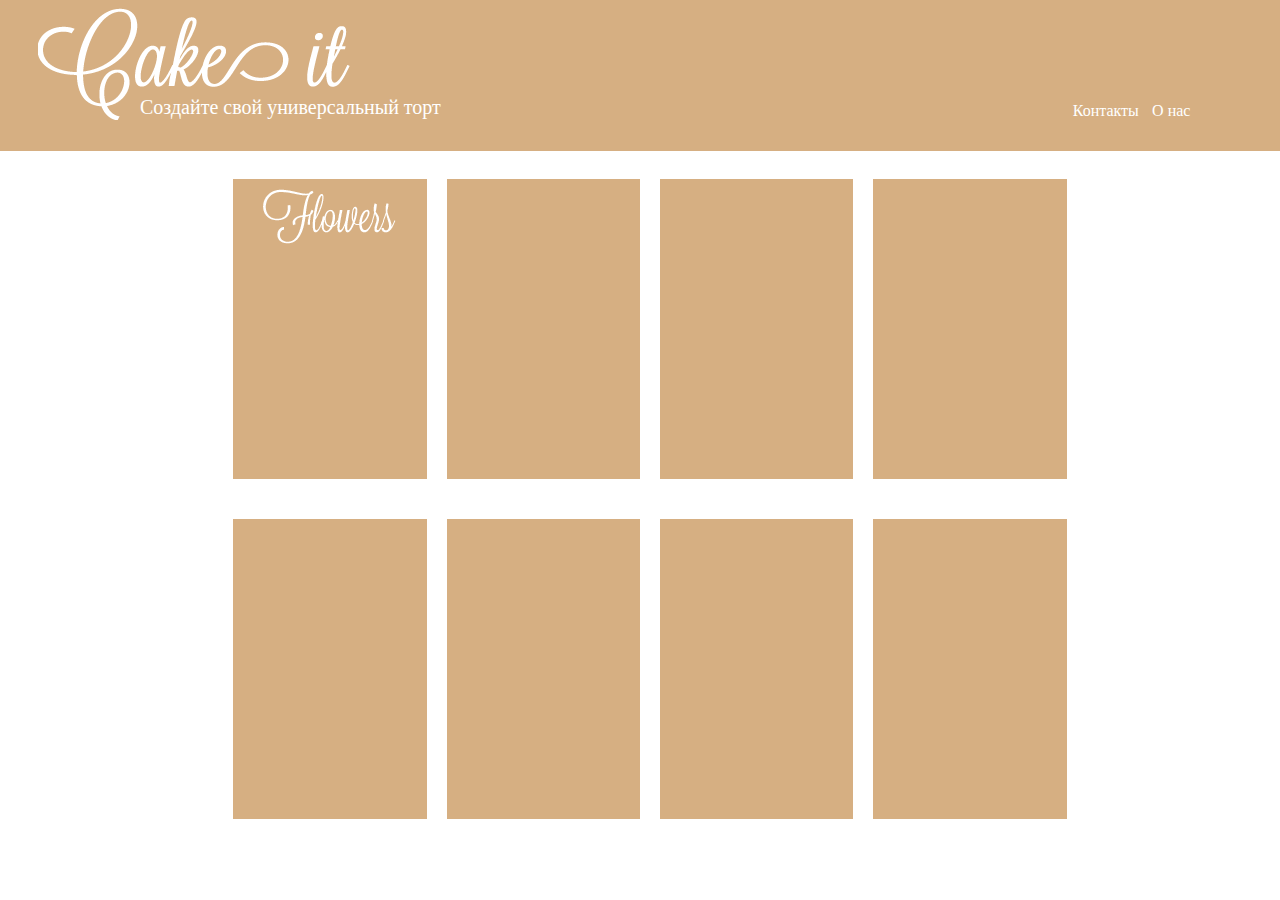
==== index_1.html @ 0baef5f3 "created item title" ====
<!doctype html>
<html class="no-js" lang="en">
  <head>
    <meta charset="utf-8" />
    <meta name="viewport" content="width=device-width, initial-scale=1.0" />
    <title>Foundation</title>
    <link rel="stylesheet" href="stylesheets/app.css" />
    
  <body>
    <div class="row">
    <div class="row">
      <div class="large-12 columns">
        <div class="bg">
        <img src="log.png">
        <h2>Создайте свой универсальный торт</h2>
      </div>
      <div class="lin">
          <a href="">Контакты</a>
          <a href="">О нас</a>
      </div>
      </div>
    </div>
    
      <div class="small-8 small-centered columns">
        <div class="row">
          <div class="small-3 columns">
            <div class="bl"><div class="pc text-center"><img src="images/pekarni.png"></div></div>
          </div>

        <div class="small-3 columns"><div class="bl"><div class="pc"></div></div></div>
        <div class="small-3 columns"><div class="bl"><div class="pc"></div></div></div>
        <div class="small-3 columns"><div class="bl"><div class="pc"></div></div></div>
      </div>
      </div>
      <div class="small-8 small-centered columns">
        <div class="row">
          <div class="small-3 columns"><div class="bl"><div class="pc"></div></div></div>
          <div class="small-3 columns"><div class="bl"><div class="pc"></div></div></div>
          <div class="small-3 columns"><div class="bl"><div class="pc"></div></div></div>
          <div class="small-3 columns"><div class="bl"><div class="pc"></div></div></div>
        </div>
      </div>
    
   
   
  </body>
</html>
---- stylesheets/app.css ----
/* line 287, ../bower_components/foundation/scss/foundation/components/_global.scss */
meta.foundation-mq-small {
  font-family: "/only screen and (max-width: 40em)/";
  width: 0em;
}

/* line 292, ../bower_components/foundation/scss/foundation/components/_global.scss */
meta.foundation-mq-medium {
  font-family: "/only screen and (min-width:40.063em) and (max-width:64em)/";
  width: 40.063em;
}

/* line 297, ../bower_components/foundation/scss/foundation/components/_global.scss */
meta.foundation-mq-large {
  font-family: "/only screen and (min-width:64.063em)/";
  width: 64.063em;
}

/* line 302, ../bower_components/foundation/scss/foundation/components/_global.scss */
meta.foundation-mq-xlarge {
  font-family: "/only screen and (min-width:90.063em)/";
  width: 90.063em;
}

/* line 307, ../bower_components/foundation/scss/foundation/components/_global.scss */
meta.foundation-mq-xxlarge {
  font-family: "/only screen and (min-width:120.063em)/";
  width: 120.063em;
}

/* line 317, ../bower_components/foundation/scss/foundation/components/_global.scss */
*,
*:before,
*:after {
  -moz-box-sizing: border-box;
  -webkit-box-sizing: border-box;
  box-sizing: border-box;
}

/* line 322, ../bower_components/foundation/scss/foundation/components/_global.scss */
html,
body {
  font-size: 100%;
}

/* line 325, ../bower_components/foundation/scss/foundation/components/_global.scss */
body {
  background: white;
  color: #222222;
  padding: 0;
  margin: 0;
  font-family: "Helvetica Neue", "Helvetica", Helvetica, Arial, sans-serif;
  font-weight: normal;
  font-style: normal;
  line-height: 1;
  position: relative;
  cursor: default;
}

/* line 338, ../bower_components/foundation/scss/foundation/components/_global.scss */
a:hover {
  cursor: pointer;
}

/* line 343, ../bower_components/foundation/scss/foundation/components/_global.scss */
img,
object,
embed {
  max-width: 100%;
  height: auto;
}

/* line 346, ../bower_components/foundation/scss/foundation/components/_global.scss */
object,
embed {
  height: 100%;
}

/* line 347, ../bower_components/foundation/scss/foundation/components/_global.scss */
img {
  -ms-interpolation-mode: bicubic;
}

/* line 353, ../bower_components/foundation/scss/foundation/components/_global.scss */
#map_canvas img,
#map_canvas embed,
#map_canvas object,
.map_canvas img,
.map_canvas embed,
.map_canvas object {
  max-width: none !important;
}

/* line 358, ../bower_components/foundation/scss/foundation/components/_global.scss */
.left {
  float: left !important;
}

/* line 359, ../bower_components/foundation/scss/foundation/components/_global.scss */
.right {
  float: right !important;
}

/* line 360, ../bower_components/foundation/scss/foundation/components/_global.scss */
.clearfix {
  *zoom: 1;
}
/* line 165, ../bower_components/foundation/scss/foundation/components/_global.scss */
.clearfix:before, .clearfix:after {
  content: " ";
  display: table;
}
/* line 166, ../bower_components/foundation/scss/foundation/components/_global.scss */
.clearfix:after {
  clear: both;
}

/* line 361, ../bower_components/foundation/scss/foundation/components/_global.scss */
.text-left {
  text-align: left !important;
}

/* line 362, ../bower_components/foundation/scss/foundation/components/_global.scss */
.text-right {
  text-align: right !important;
}

/* line 363, ../bower_components/foundation/scss/foundation/components/_global.scss */
.text-center {
  text-align: center !important;
}

/* line 364, ../bower_components/foundation/scss/foundation/components/_global.scss */
.text-justify {
  text-align: justify !important;
}

/* line 365, ../bower_components/foundation/scss/foundation/components/_global.scss */
.hide {
  display: none;
}

/* line 371, ../bower_components/foundation/scss/foundation/components/_global.scss */
.antialiased {
  -webkit-font-smoothing: antialiased;
}

/* line 374, ../bower_components/foundation/scss/foundation/components/_global.scss */
img {
  display: inline-block;
  vertical-align: middle;
}

/* line 384, ../bower_components/foundation/scss/foundation/components/_global.scss */
textarea {
  height: auto;
  min-height: 50px;
}

/* line 387, ../bower_components/foundation/scss/foundation/components/_global.scss */
select {
  width: 100%;
}

/* line 190, ../bower_components/foundation/scss/foundation/components/_grid.scss */
.row {
  width: 100%;
  margin-left: auto;
  margin-right: auto;
  margin-top: 0;
  margin-bottom: 0;
  max-width: rem-calc(100%);
  *zoom: 1;
}
/* line 165, ../bower_components/foundation/scss/foundation/components/_global.scss */
.row:before, .row:after {
  content: " ";
  display: table;
}
/* line 166, ../bower_components/foundation/scss/foundation/components/_global.scss */
.row:after {
  clear: both;
}
/* line 195, ../bower_components/foundation/scss/foundation/components/_grid.scss */
.row.collapse > .column,
.row.collapse > .columns {
  position: relative;
  padding-left: 0;
  padding-right: 0;
  float: left;
}
/* line 197, ../bower_components/foundation/scss/foundation/components/_grid.scss */
.row.collapse .row {
  margin-left: 0;
  margin-right: 0;
}
/* line 200, ../bower_components/foundation/scss/foundation/components/_grid.scss */
.row .row {
  width: auto;
  margin-left: -rem-calc(70)/2;
  margin-right: -rem-calc(70)/2;
  margin-top: 0;
  margin-bottom: 0;
  max-width: none;
  *zoom: 1;
}
/* line 165, ../bower_components/foundation/scss/foundation/components/_global.scss */
.row .row:before, .row .row:after {
  content: " ";
  display: table;
}
/* line 166, ../bower_components/foundation/scss/foundation/components/_global.scss */
.row .row:after {
  clear: both;
}
/* line 201, ../bower_components/foundation/scss/foundation/components/_grid.scss */
.row .row.collapse {
  width: auto;
  margin: 0;
  max-width: none;
  *zoom: 1;
}
/* line 165, ../bower_components/foundation/scss/foundation/components/_global.scss */
.row .row.collapse:before, .row .row.collapse:after {
  content: " ";
  display: table;
}
/* line 166, ../bower_components/foundation/scss/foundation/components/_global.scss */
.row .row.collapse:after {
  clear: both;
}

/* line 206, ../bower_components/foundation/scss/foundation/components/_grid.scss */
.column,
.columns {
  position: relative;
  padding-left: rem-calc(70)/2;
  padding-right: rem-calc(70)/2;
  width: 100%;
  float: left;
}

@media only screen {
  /* line 148, ../bower_components/foundation/scss/foundation/components/_grid.scss */
  .small-push-1 {
    position: relative;
    left: 8.33333%;
    right: auto;
  }

  /* line 151, ../bower_components/foundation/scss/foundation/components/_grid.scss */
  .small-pull-1 {
    position: relative;
    right: 8.33333%;
    left: auto;
  }

  /* line 148, ../bower_components/foundation/scss/foundation/components/_grid.scss */
  .small-push-2 {
    position: relative;
    left: 16.66667%;
    right: auto;
  }

  /* line 151, ../bower_components/foundation/scss/foundation/components/_grid.scss */
  .small-pull-2 {
    position: relative;
    right: 16.66667%;
    left: auto;
  }

  /* line 148, ../bower_components/foundation/scss/foundation/components/_grid.scss */
  .small-push-3 {
    position: relative;
    left: 25%;
    right: auto;
  }

  /* line 151, ../bower_components/foundation/scss/foundation/components/_grid.scss */
  .small-pull-3 {
    position: relative;
    right: 25%;
    left: auto;
  }

  /* line 148, ../bower_components/foundation/scss/foundation/components/_grid.scss */
  .small-push-4 {
    position: relative;
    left: 33.33333%;
    right: auto;
  }

  /* line 151, ../bower_components/foundation/scss/foundation/components/_grid.scss */
  .small-pull-4 {
    position: relative;
    right: 33.33333%;
    left: auto;
  }

  /* line 148, ../bower_components/foundation/scss/foundation/components/_grid.scss */
  .small-push-5 {
    position: relative;
    left: 41.66667%;
    right: auto;
  }

  /* line 151, ../bower_components/foundation/scss/foundation/components/_grid.scss */
  .small-pull-5 {
    position: relative;
    right: 41.66667%;
    left: auto;
  }

  /* line 148, ../bower_components/foundation/scss/foundation/components/_grid.scss */
  .small-push-6 {
    position: relative;
    left: 50%;
    right: auto;
  }

  /* line 151, ../bower_components/foundation/scss/foundation/components/_grid.scss */
  .small-pull-6 {
    position: relative;
    right: 50%;
    left: auto;
  }

  /* line 148, ../bower_components/foundation/scss/foundation/components/_grid.scss */
  .small-push-7 {
    position: relative;
    left: 58.33333%;
    right: auto;
  }

  /* line 151, ../bower_components/foundation/scss/foundation/components/_grid.scss */
  .small-pull-7 {
    position: relative;
    right: 58.33333%;
    left: auto;
  }

  /* line 148, ../bower_components/foundation/scss/foundation/components/_grid.scss */
  .small-push-8 {
    position: relative;
    left: 66.66667%;
    right: auto;
  }

  /* line 151, ../bower_components/foundation/scss/foundation/components/_grid.scss */
  .small-pull-8 {
    position: relative;
    right: 66.66667%;
    left: auto;
  }

  /* line 148, ../bower_components/foundation/scss/foundation/components/_grid.scss */
  .small-push-9 {
    position: relative;
    left: 75%;
    right: auto;
  }

  /* line 151, ../bower_components/foundation/scss/foundation/components/_grid.scss */
  .small-pull-9 {
    position: relative;
    right: 75%;
    left: auto;
  }

  /* line 148, ../bower_components/foundation/scss/foundation/components/_grid.scss */
  .small-push-10 {
    position: relative;
    left: 83.33333%;
    right: auto;
  }

  /* line 151, ../bower_components/foundation/scss/foundation/components/_grid.scss */
  .small-pull-10 {
    position: relative;
    right: 83.33333%;
    left: auto;
  }

  /* line 148, ../bower_components/foundation/scss/foundation/components/_grid.scss */
  .small-push-11 {
    position: relative;
    left: 91.66667%;
    right: auto;
  }

  /* line 151, ../bower_components/foundation/scss/foundation/components/_grid.scss */
  .small-pull-11 {
    position: relative;
    right: 91.66667%;
    left: auto;
  }

  /* line 157, ../bower_components/foundation/scss/foundation/components/_grid.scss */
  .column,
  .columns {
    position: relative;
    padding-left: rem-calc(70)/2;
    padding-right: rem-calc(70)/2;
    float: left;
  }

  /* line 161, ../bower_components/foundation/scss/foundation/components/_grid.scss */
  .small-1 {
    position: relative;
    width: 8.33333%;
  }

  /* line 161, ../bower_components/foundation/scss/foundation/components/_grid.scss */
  .small-2 {
    position: relative;
    width: 16.66667%;
  }

  /* line 161, ../bower_components/foundation/scss/foundation/components/_grid.scss */
  .small-3 {
    position: relative;
    width: 25%;
  }

  /* line 161, ../bower_components/foundation/scss/foundation/components/_grid.scss */
  .small-4 {
    position: relative;
    width: 33.33333%;
  }

  /* line 161, ../bower_components/foundation/scss/foundation/components/_grid.scss */
  .small-5 {
    position: relative;
    width: 41.66667%;
  }

  /* line 161, ../bower_components/foundation/scss/foundation/components/_grid.scss */
  .small-6 {
    position: relative;
    width: 50%;
  }

  /* line 161, ../bower_components/foundation/scss/foundation/components/_grid.scss */
  .small-7 {
    position: relative;
    width: 58.33333%;
  }

  /* line 161, ../bower_components/foundation/scss/foundation/components/_grid.scss */
  .small-8 {
    position: relative;
    width: 66.66667%;
  }

  /* line 161, ../bower_components/foundation/scss/foundation/components/_grid.scss */
  .small-9 {
    position: relative;
    width: 75%;
  }

  /* line 161, ../bower_components/foundation/scss/foundation/components/_grid.scss */
  .small-10 {
    position: relative;
    width: 83.33333%;
  }

  /* line 161, ../bower_components/foundation/scss/foundation/components/_grid.scss */
  .small-11 {
    position: relative;
    width: 91.66667%;
  }

  /* line 161, ../bower_components/foundation/scss/foundation/components/_grid.scss */
  .small-12 {
    position: relative;
    width: 100%;
  }

  /* line 165, ../bower_components/foundation/scss/foundation/components/_grid.scss */
  .small-offset-0 {
    position: relative;
    margin-left: 0%;
  }

  /* line 165, ../bower_components/foundation/scss/foundation/components/_grid.scss */
  .small-offset-1 {
    position: relative;
    margin-left: 8.33333%;
  }

  /* line 165, ../bower_components/foundation/scss/foundation/components/_grid.scss */
  .small-offset-2 {
    position: relative;
    margin-left: 16.66667%;
  }

  /* line 165, ../bower_components/foundation/scss/foundation/components/_grid.scss */
  .small-offset-3 {
    position: relative;
    margin-left: 25%;
  }

  /* line 165, ../bower_components/foundation/scss/foundation/components/_grid.scss */
  .small-offset-4 {
    position: relative;
    margin-left: 33.33333%;
  }

  /* line 165, ../bower_components/foundation/scss/foundation/components/_grid.scss */
  .small-offset-5 {
    position: relative;
    margin-left: 41.66667%;
  }

  /* line 165, ../bower_components/foundation/scss/foundation/components/_grid.scss */
  .small-offset-6 {
    position: relative;
    margin-left: 50%;
  }

  /* line 165, ../bower_components/foundation/scss/foundation/components/_grid.scss */
  .small-offset-7 {
    position: relative;
    margin-left: 58.33333%;
  }

  /* line 165, ../bower_components/foundation/scss/foundation/components/_grid.scss */
  .small-offset-8 {
    position: relative;
    margin-left: 66.66667%;
  }

  /* line 165, ../bower_components/foundation/scss/foundation/components/_grid.scss */
  .small-offset-9 {
    position: relative;
    margin-left: 75%;
  }

  /* line 165, ../bower_components/foundation/scss/foundation/components/_grid.scss */
  .small-offset-10 {
    position: relative;
    margin-left: 83.33333%;
  }

  /* line 168, ../bower_components/foundation/scss/foundation/components/_grid.scss */
  [class*="column"] + [class*="column"]:last-child {
    float: right;
  }

  /* line 169, ../bower_components/foundation/scss/foundation/components/_grid.scss */
  [class*="column"] + [class*="column"].end {
    float: left;
  }

  /* line 172, ../bower_components/foundation/scss/foundation/components/_grid.scss */
  .column.small-centered,
  .columns.small-centered {
    position: relative;
    margin-left: auto;
    margin-right: auto;
    float: none !important;
  }

  /* line 175, ../bower_components/foundation/scss/foundation/components/_grid.scss */
  .column.small-uncentered,
  .columns.small-uncentered {
    margin-left: 0;
    margin-right: 0;
    float: left !important;
  }

  /* line 182, ../bower_components/foundation/scss/foundation/components/_grid.scss */
  .column.small-uncentered.opposite,
  .columns.small-uncentered.opposite {
    float: right !important;
  }
}
@media only screen and (min-width: 40.063em) {
  /* line 148, ../bower_components/foundation/scss/foundation/components/_grid.scss */
  .medium-push-1 {
    position: relative;
    left: 8.33333%;
    right: auto;
  }

  /* line 151, ../bower_components/foundation/scss/foundation/components/_grid.scss */
  .medium-pull-1 {
    position: relative;
    right: 8.33333%;
    left: auto;
  }

  /* line 148, ../bower_components/foundation/scss/foundation/components/_grid.scss */
  .medium-push-2 {
    position: relative;
    left: 16.66667%;
    right: auto;
  }

  /* line 151, ../bower_components/foundation/scss/foundation/components/_grid.scss */
  .medium-pull-2 {
    position: relative;
    right: 16.66667%;
    left: auto;
  }

  /* line 148, ../bower_components/foundation/scss/foundation/components/_grid.scss */
  .medium-push-3 {
    position: relative;
    left: 25%;
    right: auto;
  }

  /* line 151, ../bower_components/foundation/scss/foundation/components/_grid.scss */
  .medium-pull-3 {
    position: relative;
    right: 25%;
    left: auto;
  }

  /* line 148, ../bower_components/foundation/scss/foundation/components/_grid.scss */
  .medium-push-4 {
    position: relative;
    left: 33.33333%;
    right: auto;
  }

  /* line 151, ../bower_components/foundation/scss/foundation/components/_grid.scss */
  .medium-pull-4 {
    position: relative;
    right: 33.33333%;
    left: auto;
  }

  /* line 148, ../bower_components/foundation/scss/foundation/components/_grid.scss */
  .medium-push-5 {
    position: relative;
    left: 41.66667%;
    right: auto;
  }

  /* line 151, ../bower_components/foundation/scss/foundation/components/_grid.scss */
  .medium-pull-5 {
    position: relative;
    right: 41.66667%;
    left: auto;
  }

  /* line 148, ../bower_components/foundation/scss/foundation/components/_grid.scss */
  .medium-push-6 {
    position: relative;
    left: 50%;
    right: auto;
  }

  /* line 151, ../bower_components/foundation/scss/foundation/components/_grid.scss */
  .medium-pull-6 {
    position: relative;
    right: 50%;
    left: auto;
  }

  /* line 148, ../bower_components/foundation/scss/foundation/components/_grid.scss */
  .medium-push-7 {
    position: relative;
    left: 58.33333%;
    right: auto;
  }

  /* line 151, ../bower_components/foundation/scss/foundation/components/_grid.scss */
  .medium-pull-7 {
    position: relative;
    right: 58.33333%;
    left: auto;
  }

  /* line 148, ../bower_components/foundation/scss/foundation/components/_grid.scss */
  .medium-push-8 {
    position: relative;
    left: 66.66667%;
    right: auto;
  }

  /* line 151, ../bower_components/foundation/scss/foundation/components/_grid.scss */
  .medium-pull-8 {
    position: relative;
    right: 66.66667%;
    left: auto;
  }

  /* line 148, ../bower_components/foundation/scss/foundation/components/_grid.scss */
  .medium-push-9 {
    position: relative;
    left: 75%;
    right: auto;
  }

  /* line 151, ../bower_components/foundation/scss/foundation/components/_grid.scss */
  .medium-pull-9 {
    position: relative;
    right: 75%;
    left: auto;
  }

  /* line 148, ../bower_components/foundation/scss/foundation/components/_grid.scss */
  .medium-push-10 {
    position: relative;
    left: 83.33333%;
    right: auto;
  }

  /* line 151, ../bower_components/foundation/scss/foundation/components/_grid.scss */
  .medium-pull-10 {
    position: relative;
    right: 83.33333%;
    left: auto;
  }

  /* line 148, ../bower_components/foundation/scss/foundation/components/_grid.scss */
  .medium-push-11 {
    position: relative;
    left: 91.66667%;
    right: auto;
  }

  /* line 151, ../bower_components/foundation/scss/foundation/components/_grid.scss */
  .medium-pull-11 {
    position: relative;
    right: 91.66667%;
    left: auto;
  }

  /* line 157, ../bower_components/foundation/scss/foundation/components/_grid.scss */
  .column,
  .columns {
    position: relative;
    padding-left: rem-calc(70)/2;
    padding-right: rem-calc(70)/2;
    float: left;
  }

  /* line 161, ../bower_components/foundation/scss/foundation/components/_grid.scss */
  .medium-1 {
    position: relative;
    width: 8.33333%;
  }

  /* line 161, ../bower_components/foundation/scss/foundation/components/_grid.scss */
  .medium-2 {
    position: relative;
    width: 16.66667%;
  }

  /* line 161, ../bower_components/foundation/scss/foundation/components/_grid.scss */
  .medium-3 {
    position: relative;
    width: 25%;
  }

  /* line 161, ../bower_components/foundation/scss/foundation/components/_grid.scss */
  .medium-4 {
    position: relative;
    width: 33.33333%;
  }

  /* line 161, ../bower_components/foundation/scss/foundation/components/_grid.scss */
  .medium-5 {
    position: relative;
    width: 41.66667%;
  }

  /* line 161, ../bower_components/foundation/scss/foundation/components/_grid.scss */
  .medium-6 {
    position: relative;
    width: 50%;
  }

  /* line 161, ../bower_components/foundation/scss/foundation/components/_grid.scss */
  .medium-7 {
    position: relative;
    width: 58.33333%;
  }

  /* line 161, ../bower_components/foundation/scss/foundation/components/_grid.scss */
  .medium-8 {
    position: relative;
    width: 66.66667%;
  }

  /* line 161, ../bower_components/foundation/scss/foundation/components/_grid.scss */
  .medium-9 {
    position: relative;
    width: 75%;
  }

  /* line 161, ../bower_components/foundation/scss/foundation/components/_grid.scss */
  .medium-10 {
    position: relative;
    width: 83.33333%;
  }

  /* line 161, ../bower_components/foundation/scss/foundation/components/_grid.scss */
  .medium-11 {
    position: relative;
    width: 91.66667%;
  }

  /* line 161, ../bower_components/foundation/scss/foundation/components/_grid.scss */
  .medium-12 {
    position: relative;
    width: 100%;
  }

  /* line 165, ../bower_components/foundation/scss/foundation/components/_grid.scss */
  .medium-offset-0 {
    position: relative;
    margin-left: 0%;
  }

  /* line 165, ../bower_components/foundation/scss/foundation/components/_grid.scss */
  .medium-offset-1 {
    position: relative;
    margin-left: 8.33333%;
  }

  /* line 165, ../bower_components/foundation/scss/foundation/components/_grid.scss */
  .medium-offset-2 {
    position: relative;
    margin-left: 16.66667%;
  }

  /* line 165, ../bower_components/foundation/scss/foundation/components/_grid.scss */
  .medium-offset-3 {
    position: relative;
    margin-left: 25%;
  }

  /* line 165, ../bower_components/foundation/scss/foundation/components/_grid.scss */
  .medium-offset-4 {
    position: relative;
    margin-left: 33.33333%;
  }

  /* line 165, ../bower_components/foundation/scss/foundation/components/_grid.scss */
  .medium-offset-5 {
    position: relative;
    margin-left: 41.66667%;
  }

  /* line 165, ../bower_components/foundation/scss/foundation/components/_grid.scss */
  .medium-offset-6 {
    position: relative;
    margin-left: 50%;
  }

  /* line 165, ../bower_components/foundation/scss/foundation/components/_grid.scss */
  .medium-offset-7 {
    position: relative;
    margin-left: 58.33333%;
  }

  /* line 165, ../bower_components/foundation/scss/foundation/components/_grid.scss */
  .medium-offset-8 {
    position: relative;
    margin-left: 66.66667%;
  }

  /* line 165, ../bower_components/foundation/scss/foundation/components/_grid.scss */
  .medium-offset-9 {
    position: relative;
    margin-left: 75%;
  }

  /* line 165, ../bower_components/foundation/scss/foundation/components/_grid.scss */
  .medium-offset-10 {
    position: relative;
    margin-left: 83.33333%;
  }

  /* line 168, ../bower_components/foundation/scss/foundation/components/_grid.scss */
  [class*="column"] + [class*="column"]:last-child {
    float: right;
  }

  /* line 169, ../bower_components/foundation/scss/foundation/components/_grid.scss */
  [class*="column"] + [class*="column"].end {
    float: left;
  }

  /* line 172, ../bower_components/foundation/scss/foundation/components/_grid.scss */
  .column.medium-centered,
  .columns.medium-centered {
    position: relative;
    margin-left: auto;
    margin-right: auto;
    float: none !important;
  }

  /* line 175, ../bower_components/foundation/scss/foundation/components/_grid.scss */
  .column.medium-uncentered,
  .columns.medium-uncentered {
    margin-left: 0;
    margin-right: 0;
    float: left !important;
  }

  /* line 182, ../bower_components/foundation/scss/foundation/components/_grid.scss */
  .column.medium-uncentered.opposite,
  .columns.medium-uncentered.opposite {
    float: right !important;
  }

  /* line 216, ../bower_components/foundation/scss/foundation/components/_grid.scss */
  .push-1 {
    position: relative;
    left: 8.33333%;
    right: auto;
  }

  /* line 219, ../bower_components/foundation/scss/foundation/components/_grid.scss */
  .pull-1 {
    position: relative;
    right: 8.33333%;
    left: auto;
  }

  /* line 216, ../bower_components/foundation/scss/foundation/components/_grid.scss */
  .push-2 {
    position: relative;
    left: 16.66667%;
    right: auto;
  }

  /* line 219, ../bower_components/foundation/scss/foundation/components/_grid.scss */
  .pull-2 {
    position: relative;
    right: 16.66667%;
    left: auto;
  }

  /* line 216, ../bower_components/foundation/scss/foundation/components/_grid.scss */
  .push-3 {
    position: relative;
    left: 25%;
    right: auto;
  }

  /* line 219, ../bower_components/foundation/scss/foundation/components/_grid.scss */
  .pull-3 {
    position: relative;
    right: 25%;
    left: auto;
  }

  /* line 216, ../bower_components/foundation/scss/foundation/components/_grid.scss */
  .push-4 {
    position: relative;
    left: 33.33333%;
    right: auto;
  }

  /* line 219, ../bower_components/foundation/scss/foundation/components/_grid.scss */
  .pull-4 {
    position: relative;
    right: 33.33333%;
    left: auto;
  }

  /* line 216, ../bower_components/foundation/scss/foundation/components/_grid.scss */
  .push-5 {
    position: relative;
    left: 41.66667%;
    right: auto;
  }

  /* line 219, ../bower_components/foundation/scss/foundation/components/_grid.scss */
  .pull-5 {
    position: relative;
    right: 41.66667%;
    left: auto;
  }

  /* line 216, ../bower_components/foundation/scss/foundation/components/_grid.scss */
  .push-6 {
    position: relative;
    left: 50%;
    right: auto;
  }

  /* line 219, ../bower_components/foundation/scss/foundation/components/_grid.scss */
  .pull-6 {
    position: relative;
    right: 50%;
    left: auto;
  }

  /* line 216, ../bower_components/foundation/scss/foundation/components/_grid.scss */
  .push-7 {
    position: relative;
    left: 58.33333%;
    right: auto;
  }

  /* line 219, ../bower_components/foundation/scss/foundation/components/_grid.scss */
  .pull-7 {
    position: relative;
    right: 58.33333%;
    left: auto;
  }

  /* line 216, ../bower_components/foundation/scss/foundation/components/_grid.scss */
  .push-8 {
    position: relative;
    left: 66.66667%;
    right: auto;
  }

  /* line 219, ../bower_components/foundation/scss/foundation/components/_grid.scss */
  .pull-8 {
    position: relative;
    right: 66.66667%;
    left: auto;
  }

  /* line 216, ../bower_components/foundation/scss/foundation/components/_grid.scss */
  .push-9 {
    position: relative;
    left: 75%;
    right: auto;
  }

  /* line 219, ../bower_components/foundation/scss/foundation/components/_grid.scss */
  .pull-9 {
    position: relative;
    right: 75%;
    left: auto;
  }

  /* line 216, ../bower_components/foundation/scss/foundation/components/_grid.scss */
  .push-10 {
    position: relative;
    left: 83.33333%;
    right: auto;
  }

  /* line 219, ../bower_components/foundation/scss/foundation/components/_grid.scss */
  .pull-10 {
    position: relative;
    right: 83.33333%;
    left: auto;
  }

  /* line 216, ../bower_components/foundation/scss/foundation/components/_grid.scss */
  .push-11 {
    position: relative;
    left: 91.66667%;
    right: auto;
  }

  /* line 219, ../bower_components/foundation/scss/foundation/components/_grid.scss */
  .pull-11 {
    position: relative;
    right: 91.66667%;
    left: auto;
  }
}
@media only screen and (min-width: 64.063em) {
  /* line 148, ../bower_components/foundation/scss/foundation/components/_grid.scss */
  .large-push-1 {
    position: relative;
    left: 8.33333%;
    right: auto;
  }

  /* line 151, ../bower_components/foundation/scss/foundation/components/_grid.scss */
  .large-pull-1 {
    position: relative;
    right: 8.33333%;
    left: auto;
  }

  /* line 148, ../bower_components/foundation/scss/foundation/components/_grid.scss */
  .large-push-2 {
    position: relative;
    left: 16.66667%;
    right: auto;
  }

  /* line 151, ../bower_components/foundation/scss/foundation/components/_grid.scss */
  .large-pull-2 {
    position: relative;
    right: 16.66667%;
    left: auto;
  }

  /* line 148, ../bower_components/foundation/scss/foundation/components/_grid.scss */
  .large-push-3 {
    position: relative;
    left: 25%;
    right: auto;
  }

  /* line 151, ../bower_components/foundation/scss/foundation/components/_grid.scss */
  .large-pull-3 {
    position: relative;
    right: 25%;
    left: auto;
  }

  /* line 148, ../bower_components/foundation/scss/foundation/components/_grid.scss */
  .large-push-4 {
    position: relative;
    left: 33.33333%;
    right: auto;
  }

  /* line 151, ../bower_components/foundation/scss/foundation/components/_grid.scss */
  .large-pull-4 {
    position: relative;
    right: 33.33333%;
    left: auto;
  }

  /* line 148, ../bower_components/foundation/scss/foundation/components/_grid.scss */
  .large-push-5 {
    position: relative;
    left: 41.66667%;
    right: auto;
  }

  /* line 151, ../bower_components/foundation/scss/foundation/components/_grid.scss */
  .large-pull-5 {
    position: relative;
    right: 41.66667%;
    left: auto;
  }

  /* line 148, ../bower_components/foundation/scss/foundation/components/_grid.scss */
  .large-push-6 {
    position: relative;
    left: 50%;
    right: auto;
  }

  /* line 151, ../bower_components/foundation/scss/foundation/components/_grid.scss */
  .large-pull-6 {
    position: relative;
    right: 50%;
    left: auto;
  }

  /* line 148, ../bower_components/foundation/scss/foundation/components/_grid.scss */
  .large-push-7 {
    position: relative;
    left: 58.33333%;
    right: auto;
  }

  /* line 151, ../bower_components/foundation/scss/foundation/components/_grid.scss */
  .large-pull-7 {
    position: relative;
    right: 58.33333%;
    left: auto;
  }

  /* line 148, ../bower_components/foundation/scss/foundation/components/_grid.scss */
  .large-push-8 {
    position: relative;
    left: 66.66667%;
    right: auto;
  }

  /* line 151, ../bower_components/foundation/scss/foundation/components/_grid.scss */
  .large-pull-8 {
    position: relative;
    right: 66.66667%;
    left: auto;
  }

  /* line 148, ../bower_components/foundation/scss/foundation/components/_grid.scss */
  .large-push-9 {
    position: relative;
    left: 75%;
    right: auto;
  }

  /* line 151, ../bower_components/foundation/scss/foundation/components/_grid.scss */
  .large-pull-9 {
    position: relative;
    right: 75%;
    left: auto;
  }

  /* line 148, ../bower_components/foundation/scss/foundation/components/_grid.scss */
  .large-push-10 {
    position: relative;
    left: 83.33333%;
    right: auto;
  }

  /* line 151, ../bower_components/foundation/scss/foundation/components/_grid.scss */
  .large-pull-10 {
    position: relative;
    right: 83.33333%;
    left: auto;
  }

  /* line 148, ../bower_components/foundation/scss/foundation/components/_grid.scss */
  .large-push-11 {
    position: relative;
    left: 91.66667%;
    right: auto;
  }

  /* line 151, ../bower_components/foundation/scss/foundation/components/_grid.scss */
  .large-pull-11 {
    position: relative;
    right: 91.66667%;
    left: auto;
  }

  /* line 157, ../bower_components/foundation/scss/foundation/components/_grid.scss */
  .column,
  .columns {
    position: relative;
    padding-left: rem-calc(70)/2;
    padding-right: rem-calc(70)/2;
    float: left;
  }

  /* line 161, ../bower_components/foundation/scss/foundation/components/_grid.scss */
  .large-1 {
    position: relative;
    width: 8.33333%;
  }

  /* line 161, ../bower_components/foundation/scss/foundation/components/_grid.scss */
  .large-2 {
    position: relative;
    width: 16.66667%;
  }

  /* line 161, ../bower_components/foundation/scss/foundation/components/_grid.scss */
  .large-3 {
    position: relative;
    width: 25%;
  }

  /* line 161, ../bower_components/foundation/scss/foundation/components/_grid.scss */
  .large-4 {
    position: relative;
    width: 33.33333%;
  }

  /* line 161, ../bower_components/foundation/scss/foundation/components/_grid.scss */
  .large-5 {
    position: relative;
    width: 41.66667%;
  }

  /* line 161, ../bower_components/foundation/scss/foundation/components/_grid.scss */
  .large-6 {
    position: relative;
    width: 50%;
  }

  /* line 161, ../bower_components/foundation/scss/foundation/components/_grid.scss */
  .large-7 {
    position: relative;
    width: 58.33333%;
  }

  /* line 161, ../bower_components/foundation/scss/foundation/components/_grid.scss */
  .large-8 {
    position: relative;
    width: 66.66667%;
  }

  /* line 161, ../bower_components/foundation/scss/foundation/components/_grid.scss */
  .large-9 {
    position: relative;
    width: 75%;
  }

  /* line 161, ../bower_components/foundation/scss/foundation/components/_grid.scss */
  .large-10 {
    position: relative;
    width: 83.33333%;
  }

  /* line 161, ../bower_components/foundation/scss/foundation/components/_grid.scss */
  .large-11 {
    position: relative;
    width: 91.66667%;
  }

  /* line 161, ../bower_components/foundation/scss/foundation/components/_grid.scss */
  .large-12 {
    position: relative;
    width: 100%;
  }

  /* line 165, ../bower_components/foundation/scss/foundation/components/_grid.scss */
  .large-offset-0 {
    position: relative;
    margin-left: 0%;
  }

  /* line 165, ../bower_components/foundation/scss/foundation/components/_grid.scss */
  .large-offset-1 {
    position: relative;
    margin-left: 8.33333%;
  }

  /* line 165, ../bower_components/foundation/scss/foundation/components/_grid.scss */
  .large-offset-2 {
    position: relative;
    margin-left: 16.66667%;
  }

  /* line 165, ../bower_components/foundation/scss/foundation/components/_grid.scss */
  .large-offset-3 {
    position: relative;
    margin-left: 25%;
  }

  /* line 165, ../bower_components/foundation/scss/foundation/components/_grid.scss */
  .large-offset-4 {
    position: relative;
    margin-left: 33.33333%;
  }

  /* line 165, ../bower_components/foundation/scss/foundation/components/_grid.scss */
  .large-offset-5 {
    position: relative;
    margin-left: 41.66667%;
  }

  /* line 165, ../bower_components/foundation/scss/foundation/components/_grid.scss */
  .large-offset-6 {
    position: relative;
    margin-left: 50%;
  }

  /* line 165, ../bower_components/foundation/scss/foundation/components/_grid.scss */
  .large-offset-7 {
    position: relative;
    margin-left: 58.33333%;
  }

  /* line 165, ../bower_components/foundation/scss/foundation/components/_grid.scss */
  .large-offset-8 {
    position: relative;
    margin-left: 66.66667%;
  }

  /* line 165, ../bower_components/foundation/scss/foundation/components/_grid.scss */
  .large-offset-9 {
    position: relative;
    margin-left: 75%;
  }

  /* line 165, ../bower_components/foundation/scss/foundation/components/_grid.scss */
  .large-offset-10 {
    position: relative;
    margin-left: 83.33333%;
  }

  /* line 168, ../bower_components/foundation/scss/foundation/components/_grid.scss */
  [class*="column"] + [class*="column"]:last-child {
    float: right;
  }

  /* line 169, ../bower_components/foundation/scss/foundation/components/_grid.scss */
  [class*="column"] + [class*="column"].end {
    float: left;
  }

  /* line 172, ../bower_components/foundation/scss/foundation/components/_grid.scss */
  .column.large-centered,
  .columns.large-centered {
    position: relative;
    margin-left: auto;
    margin-right: auto;
    float: none !important;
  }

  /* line 175, ../bower_components/foundation/scss/foundation/components/_grid.scss */
  .column.large-uncentered,
  .columns.large-uncentered {
    margin-left: 0;
    margin-right: 0;
    float: left !important;
  }

  /* line 182, ../bower_components/foundation/scss/foundation/components/_grid.scss */
  .column.large-uncentered.opposite,
  .columns.large-uncentered.opposite {
    float: right !important;
  }
}
@media only screen and (min-width: 90.063em) {
  /* line 148, ../bower_components/foundation/scss/foundation/components/_grid.scss */
  .xlarge-push-1 {
    position: relative;
    left: 8.33333%;
    right: auto;
  }

  /* line 151, ../bower_components/foundation/scss/foundation/components/_grid.scss */
  .xlarge-pull-1 {
    position: relative;
    right: 8.33333%;
    left: auto;
  }

  /* line 148, ../bower_components/foundation/scss/foundation/components/_grid.scss */
  .xlarge-push-2 {
    position: relative;
    left: 16.66667%;
    right: auto;
  }

  /* line 151, ../bower_components/foundation/scss/foundation/components/_grid.scss */
  .xlarge-pull-2 {
    position: relative;
    right: 16.66667%;
    left: auto;
  }

  /* line 148, ../bower_components/foundation/scss/foundation/components/_grid.scss */
  .xlarge-push-3 {
    position: relative;
    left: 25%;
    right: auto;
  }

  /* line 151, ../bower_components/foundation/scss/foundation/components/_grid.scss */
  .xlarge-pull-3 {
    position: relative;
    right: 25%;
    left: auto;
  }

  /* line 148, ../bower_components/foundation/scss/foundation/components/_grid.scss */
  .xlarge-push-4 {
    position: relative;
    left: 33.33333%;
    right: auto;
  }

  /* line 151, ../bower_components/foundation/scss/foundation/components/_grid.scss */
  .xlarge-pull-4 {
    position: relative;
    right: 33.33333%;
    left: auto;
  }

  /* line 148, ../bower_components/foundation/scss/foundation/components/_grid.scss */
  .xlarge-push-5 {
    position: relative;
    left: 41.66667%;
    right: auto;
  }

  /* line 151, ../bower_components/foundation/scss/foundation/components/_grid.scss */
  .xlarge-pull-5 {
    position: relative;
    right: 41.66667%;
    left: auto;
  }

  /* line 148, ../bower_components/foundation/scss/foundation/components/_grid.scss */
  .xlarge-push-6 {
    position: relative;
    left: 50%;
    right: auto;
  }

  /* line 151, ../bower_components/foundation/scss/foundation/components/_grid.scss */
  .xlarge-pull-6 {
    position: relative;
    right: 50%;
    left: auto;
  }

  /* line 148, ../bower_components/foundation/scss/foundation/components/_grid.scss */
  .xlarge-push-7 {
    position: relative;
    left: 58.33333%;
    right: auto;
  }

  /* line 151, ../bower_components/foundation/scss/foundation/components/_grid.scss */
  .xlarge-pull-7 {
    position: relative;
    right: 58.33333%;
    left: auto;
  }

  /* line 148, ../bower_components/foundation/scss/foundation/components/_grid.scss */
  .xlarge-push-8 {
    position: relative;
    left: 66.66667%;
    right: auto;
  }

  /* line 151, ../bower_components/foundation/scss/foundation/components/_grid.scss */
  .xlarge-pull-8 {
    position: relative;
    right: 66.66667%;
    left: auto;
  }

  /* line 148, ../bower_components/foundation/scss/foundation/components/_grid.scss */
  .xlarge-push-9 {
    position: relative;
    left: 75%;
    right: auto;
  }

  /* line 151, ../bower_components/foundation/scss/foundation/components/_grid.scss */
  .xlarge-pull-9 {
    position: relative;
    right: 75%;
    left: auto;
  }

  /* line 148, ../bower_components/foundation/scss/foundation/components/_grid.scss */
  .xlarge-push-10 {
    position: relative;
    left: 83.33333%;
    right: auto;
  }

  /* line 151, ../bower_components/foundation/scss/foundation/components/_grid.scss */
  .xlarge-pull-10 {
    position: relative;
    right: 83.33333%;
    left: auto;
  }

  /* line 148, ../bower_components/foundation/scss/foundation/components/_grid.scss */
  .xlarge-push-11 {
    position: relative;
    left: 91.66667%;
    right: auto;
  }

  /* line 151, ../bower_components/foundation/scss/foundation/components/_grid.scss */
  .xlarge-pull-11 {
    position: relative;
    right: 91.66667%;
    left: auto;
  }

  /* line 157, ../bower_components/foundation/scss/foundation/components/_grid.scss */
  .column,
  .columns {
    position: relative;
    padding-left: rem-calc(70)/2;
    padding-right: rem-calc(70)/2;
    float: left;
  }

  /* line 161, ../bower_components/foundation/scss/foundation/components/_grid.scss */
  .xlarge-1 {
    position: relative;
    width: 8.33333%;
  }

  /* line 161, ../bower_components/foundation/scss/foundation/components/_grid.scss */
  .xlarge-2 {
    position: relative;
    width: 16.66667%;
  }

  /* line 161, ../bower_components/foundation/scss/foundation/components/_grid.scss */
  .xlarge-3 {
    position: relative;
    width: 25%;
  }

  /* line 161, ../bower_components/foundation/scss/foundation/components/_grid.scss */
  .xlarge-4 {
    position: relative;
    width: 33.33333%;
  }

  /* line 161, ../bower_components/foundation/scss/foundation/components/_grid.scss */
  .xlarge-5 {
    position: relative;
    width: 41.66667%;
  }

  /* line 161, ../bower_components/foundation/scss/foundation/components/_grid.scss */
  .xlarge-6 {
    position: relative;
    width: 50%;
  }

  /* line 161, ../bower_components/foundation/scss/foundation/components/_grid.scss */
  .xlarge-7 {
    position: relative;
    width: 58.33333%;
  }

  /* line 161, ../bower_components/foundation/scss/foundation/components/_grid.scss */
  .xlarge-8 {
    position: relative;
    width: 66.66667%;
  }

  /* line 161, ../bower_components/foundation/scss/foundation/components/_grid.scss */
  .xlarge-9 {
    position: relative;
    width: 75%;
  }

  /* line 161, ../bower_components/foundation/scss/foundation/components/_grid.scss */
  .xlarge-10 {
    position: relative;
    width: 83.33333%;
  }

  /* line 161, ../bower_components/foundation/scss/foundation/components/_grid.scss */
  .xlarge-11 {
    position: relative;
    width: 91.66667%;
  }

  /* line 161, ../bower_components/foundation/scss/foundation/components/_grid.scss */
  .xlarge-12 {
    position: relative;
    width: 100%;
  }

  /* line 165, ../bower_components/foundation/scss/foundation/components/_grid.scss */
  .xlarge-offset-0 {
    position: relative;
    margin-left: 0%;
  }

  /* line 165, ../bower_components/foundation/scss/foundation/components/_grid.scss */
  .xlarge-offset-1 {
    position: relative;
    margin-left: 8.33333%;
  }

  /* line 165, ../bower_components/foundation/scss/foundation/components/_grid.scss */
  .xlarge-offset-2 {
    position: relative;
    margin-left: 16.66667%;
  }

  /* line 165, ../bower_components/foundation/scss/foundation/components/_grid.scss */
  .xlarge-offset-3 {
    position: relative;
    margin-left: 25%;
  }

  /* line 165, ../bower_components/foundation/scss/foundation/components/_grid.scss */
  .xlarge-offset-4 {
    position: relative;
    margin-left: 33.33333%;
  }

  /* line 165, ../bower_components/foundation/scss/foundation/components/_grid.scss */
  .xlarge-offset-5 {
    position: relative;
    margin-left: 41.66667%;
  }

  /* line 165, ../bower_components/foundation/scss/foundation/components/_grid.scss */
  .xlarge-offset-6 {
    position: relative;
    margin-left: 50%;
  }

  /* line 165, ../bower_components/foundation/scss/foundation/components/_grid.scss */
  .xlarge-offset-7 {
    position: relative;
    margin-left: 58.33333%;
  }

  /* line 165, ../bower_components/foundation/scss/foundation/components/_grid.scss */
  .xlarge-offset-8 {
    position: relative;
    margin-left: 66.66667%;
  }

  /* line 165, ../bower_components/foundation/scss/foundation/components/_grid.scss */
  .xlarge-offset-9 {
    position: relative;
    margin-left: 75%;
  }

  /* line 165, ../bower_components/foundation/scss/foundation/components/_grid.scss */
  .xlarge-offset-10 {
    position: relative;
    margin-left: 83.33333%;
  }

  /* line 168, ../bower_components/foundation/scss/foundation/components/_grid.scss */
  [class*="column"] + [class*="column"]:last-child {
    float: right;
  }

  /* line 169, ../bower_components/foundation/scss/foundation/components/_grid.scss */
  [class*="column"] + [class*="column"].end {
    float: left;
  }

  /* line 172, ../bower_components/foundation/scss/foundation/components/_grid.scss */
  .column.xlarge-centered,
  .columns.xlarge-centered {
    position: relative;
    margin-left: auto;
    margin-right: auto;
    float: none !important;
  }

  /* line 175, ../bower_components/foundation/scss/foundation/components/_grid.scss */
  .column.xlarge-uncentered,
  .columns.xlarge-uncentered {
    margin-left: 0;
    margin-right: 0;
    float: left !important;
  }

  /* line 182, ../bower_components/foundation/scss/foundation/components/_grid.scss */
  .column.xlarge-uncentered.opposite,
  .columns.xlarge-uncentered.opposite {
    float: right !important;
  }
}
@media only screen and (min-width: 120.063em) {
  /* line 148, ../bower_components/foundation/scss/foundation/components/_grid.scss */
  .xxlarge-push-1 {
    position: relative;
    left: 8.33333%;
    right: auto;
  }

  /* line 151, ../bower_components/foundation/scss/foundation/components/_grid.scss */
  .xxlarge-pull-1 {
    position: relative;
    right: 8.33333%;
    left: auto;
  }

  /* line 148, ../bower_components/foundation/scss/foundation/components/_grid.scss */
  .xxlarge-push-2 {
    position: relative;
    left: 16.66667%;
    right: auto;
  }

  /* line 151, ../bower_components/foundation/scss/foundation/components/_grid.scss */
  .xxlarge-pull-2 {
    position: relative;
    right: 16.66667%;
    left: auto;
  }

  /* line 148, ../bower_components/foundation/scss/foundation/components/_grid.scss */
  .xxlarge-push-3 {
    position: relative;
    left: 25%;
    right: auto;
  }

  /* line 151, ../bower_components/foundation/scss/foundation/components/_grid.scss */
  .xxlarge-pull-3 {
    position: relative;
    right: 25%;
    left: auto;
  }

  /* line 148, ../bower_components/foundation/scss/foundation/components/_grid.scss */
  .xxlarge-push-4 {
    position: relative;
    left: 33.33333%;
    right: auto;
  }

  /* line 151, ../bower_components/foundation/scss/foundation/components/_grid.scss */
  .xxlarge-pull-4 {
    position: relative;
    right: 33.33333%;
    left: auto;
  }

  /* line 148, ../bower_components/foundation/scss/foundation/components/_grid.scss */
  .xxlarge-push-5 {
    position: relative;
    left: 41.66667%;
    right: auto;
  }

  /* line 151, ../bower_components/foundation/scss/foundation/components/_grid.scss */
  .xxlarge-pull-5 {
    position: relative;
    right: 41.66667%;
    left: auto;
  }

  /* line 148, ../bower_components/foundation/scss/foundation/components/_grid.scss */
  .xxlarge-push-6 {
    position: relative;
    left: 50%;
    right: auto;
  }

  /* line 151, ../bower_components/foundation/scss/foundation/components/_grid.scss */
  .xxlarge-pull-6 {
    position: relative;
    right: 50%;
    left: auto;
  }

  /* line 148, ../bower_components/foundation/scss/foundation/components/_grid.scss */
  .xxlarge-push-7 {
    position: relative;
    left: 58.33333%;
    right: auto;
  }

  /* line 151, ../bower_components/foundation/scss/foundation/components/_grid.scss */
  .xxlarge-pull-7 {
    position: relative;
    right: 58.33333%;
    left: auto;
  }

  /* line 148, ../bower_components/foundation/scss/foundation/components/_grid.scss */
  .xxlarge-push-8 {
    position: relative;
    left: 66.66667%;
    right: auto;
  }

  /* line 151, ../bower_components/foundation/scss/foundation/components/_grid.scss */
  .xxlarge-pull-8 {
    position: relative;
    right: 66.66667%;
    left: auto;
  }

  /* line 148, ../bower_components/foundation/scss/foundation/components/_grid.scss */
  .xxlarge-push-9 {
    position: relative;
    left: 75%;
    right: auto;
  }

  /* line 151, ../bower_components/foundation/scss/foundation/components/_grid.scss */
  .xxlarge-pull-9 {
    position: relative;
    right: 75%;
    left: auto;
  }

  /* line 148, ../bower_components/foundation/scss/foundation/components/_grid.scss */
  .xxlarge-push-10 {
    position: relative;
    left: 83.33333%;
    right: auto;
  }

  /* line 151, ../bower_components/foundation/scss/foundation/components/_grid.scss */
  .xxlarge-pull-10 {
    position: relative;
    right: 83.33333%;
    left: auto;
  }

  /* line 148, ../bower_components/foundation/scss/foundation/components/_grid.scss */
  .xxlarge-push-11 {
    position: relative;
    left: 91.66667%;
    right: auto;
  }

  /* line 151, ../bower_components/foundation/scss/foundation/components/_grid.scss */
  .xxlarge-pull-11 {
    position: relative;
    right: 91.66667%;
    left: auto;
  }

  /* line 157, ../bower_components/foundation/scss/foundation/components/_grid.scss */
  .column,
  .columns {
    position: relative;
    padding-left: rem-calc(70)/2;
    padding-right: rem-calc(70)/2;
    float: left;
  }

  /* line 161, ../bower_components/foundation/scss/foundation/components/_grid.scss */
  .xxlarge-1 {
    position: relative;
    width: 8.33333%;
  }

  /* line 161, ../bower_components/foundation/scss/foundation/components/_grid.scss */
  .xxlarge-2 {
    position: relative;
    width: 16.66667%;
  }

  /* line 161, ../bower_components/foundation/scss/foundation/components/_grid.scss */
  .xxlarge-3 {
    position: relative;
    width: 25%;
  }

  /* line 161, ../bower_components/foundation/scss/foundation/components/_grid.scss */
  .xxlarge-4 {
    position: relative;
    width: 33.33333%;
  }

  /* line 161, ../bower_components/foundation/scss/foundation/components/_grid.scss */
  .xxlarge-5 {
    position: relative;
    width: 41.66667%;
  }

  /* line 161, ../bower_components/foundation/scss/foundation/components/_grid.scss */
  .xxlarge-6 {
    position: relative;
    width: 50%;
  }

  /* line 161, ../bower_components/foundation/scss/foundation/components/_grid.scss */
  .xxlarge-7 {
    position: relative;
    width: 58.33333%;
  }

  /* line 161, ../bower_components/foundation/scss/foundation/components/_grid.scss */
  .xxlarge-8 {
    position: relative;
    width: 66.66667%;
  }

  /* line 161, ../bower_components/foundation/scss/foundation/components/_grid.scss */
  .xxlarge-9 {
    position: relative;
    width: 75%;
  }

  /* line 161, ../bower_components/foundation/scss/foundation/components/_grid.scss */
  .xxlarge-10 {
    position: relative;
    width: 83.33333%;
  }

  /* line 161, ../bower_components/foundation/scss/foundation/components/_grid.scss */
  .xxlarge-11 {
    position: relative;
    width: 91.66667%;
  }

  /* line 161, ../bower_components/foundation/scss/foundation/components/_grid.scss */
  .xxlarge-12 {
    position: relative;
    width: 100%;
  }

  /* line 165, ../bower_components/foundation/scss/foundation/components/_grid.scss */
  .xxlarge-offset-0 {
    position: relative;
    margin-left: 0%;
  }

  /* line 165, ../bower_components/foundation/scss/foundation/components/_grid.scss */
  .xxlarge-offset-1 {
    position: relative;
    margin-left: 8.33333%;
  }

  /* line 165, ../bower_components/foundation/scss/foundation/components/_grid.scss */
  .xxlarge-offset-2 {
    position: relative;
    margin-left: 16.66667%;
  }

  /* line 165, ../bower_components/foundation/scss/foundation/components/_grid.scss */
  .xxlarge-offset-3 {
    position: relative;
    margin-left: 25%;
  }

  /* line 165, ../bower_components/foundation/scss/foundation/components/_grid.scss */
  .xxlarge-offset-4 {
    position: relative;
    margin-left: 33.33333%;
  }

  /* line 165, ../bower_components/foundation/scss/foundation/components/_grid.scss */
  .xxlarge-offset-5 {
    position: relative;
    margin-left: 41.66667%;
  }

  /* line 165, ../bower_components/foundation/scss/foundation/components/_grid.scss */
  .xxlarge-offset-6 {
    position: relative;
    margin-left: 50%;
  }

  /* line 165, ../bower_components/foundation/scss/foundation/components/_grid.scss */
  .xxlarge-offset-7 {
    position: relative;
    margin-left: 58.33333%;
  }

  /* line 165, ../bower_components/foundation/scss/foundation/components/_grid.scss */
  .xxlarge-offset-8 {
    position: relative;
    margin-left: 66.66667%;
  }

  /* line 165, ../bower_components/foundation/scss/foundation/components/_grid.scss */
  .xxlarge-offset-9 {
    position: relative;
    margin-left: 75%;
  }

  /* line 165, ../bower_components/foundation/scss/foundation/components/_grid.scss */
  .xxlarge-offset-10 {
    position: relative;
    margin-left: 83.33333%;
  }

  /* line 168, ../bower_components/foundation/scss/foundation/components/_grid.scss */
  [class*="column"] + [class*="column"]:last-child {
    float: right;
  }

  /* line 169, ../bower_components/foundation/scss/foundation/components/_grid.scss */
  [class*="column"] + [class*="column"].end {
    float: left;
  }

  /* line 172, ../bower_components/foundation/scss/foundation/components/_grid.scss */
  .column.xxlarge-centered,
  .columns.xxlarge-centered {
    position: relative;
    margin-left: auto;
    margin-right: auto;
    float: none !important;
  }

  /* line 175, ../bower_components/foundation/scss/foundation/components/_grid.scss */
  .column.xxlarge-uncentered,
  .columns.xxlarge-uncentered {
    margin-left: 0;
    margin-right: 0;
    float: left !important;
  }

  /* line 182, ../bower_components/foundation/scss/foundation/components/_grid.scss */
  .column.xxlarge-uncentered.opposite,
  .columns.xxlarge-uncentered.opposite {
    float: right !important;
  }
}
/* line 23, ../bower_components/foundation/scss/foundation/components/_accordion.scss */
.accordion {
  *zoom: 1;
  margin-bottom: 0;
}
/* line 165, ../bower_components/foundation/scss/foundation/components/_global.scss */
.accordion:before, .accordion:after {
  content: " ";
  display: table;
}
/* line 166, ../bower_components/foundation/scss/foundation/components/_global.scss */
.accordion:after {
  clear: both;
}
/* line 25, ../bower_components/foundation/scss/foundation/components/_accordion.scss */
.accordion dd {
  display: block;
  margin-bottom: 0 !important;
}
/* line 28, ../bower_components/foundation/scss/foundation/components/_accordion.scss */
.accordion dd.active a {
  background: #e7e7e7;
}
/* line 29, ../bower_components/foundation/scss/foundation/components/_accordion.scss */
.accordion dd > a {
  background: #efefef;
  color: #222222;
  padding: 1rem;
  display: block;
  font-family: "Helvetica Neue", "Helvetica", Helvetica, Arial, sans-serif;
  font-size: 1rem;
}
/* line 36, ../bower_components/foundation/scss/foundation/components/_accordion.scss */
.accordion dd > a:hover {
  background: #e2e2e2;
}
/* line 39, ../bower_components/foundation/scss/foundation/components/_accordion.scss */
.accordion .content {
  display: none;
  padding: rem-calc(70)/2;
}
/* line 42, ../bower_components/foundation/scss/foundation/components/_accordion.scss */
.accordion .content.active {
  display: block;
  background: white;
}

/* line 102, ../bower_components/foundation/scss/foundation/components/_alert-boxes.scss */
.alert-box {
  border-style: solid;
  border-width: 1px;
  display: block;
  font-weight: normal;
  margin-bottom: 1.25rem;
  position: relative;
  padding: 0.875rem 1.5rem 0.875rem 0.875rem;
  font-size: 0.8125rem;
  background-color: #008cba;
  border-color: #0079a1;
  color: white;
}
/* line 105, ../bower_components/foundation/scss/foundation/components/_alert-boxes.scss */
.alert-box .close {
  font-size: 1.375rem;
  padding: 9px 6px 4px;
  line-height: 0;
  position: absolute;
  top: 50%;
  margin-top: -0.6875rem;
  right: 0.25rem;
  color: #333333;
  opacity: 0.3;
}
/* line 87, ../bower_components/foundation/scss/foundation/components/_alert-boxes.scss */
.alert-box .close:hover, .alert-box .close:focus {
  opacity: 0.5;
}
/* line 107, ../bower_components/foundation/scss/foundation/components/_alert-boxes.scss */
.alert-box.radius {
  -webkit-border-radius: 3px;
  border-radius: 3px;
}
/* line 108, ../bower_components/foundation/scss/foundation/components/_alert-boxes.scss */
.alert-box.round {
  -webkit-border-radius: 1000px;
  border-radius: 1000px;
}
/* line 110, ../bower_components/foundation/scss/foundation/components/_alert-boxes.scss */
.alert-box.success {
  background-color: #43ac6a;
  border-color: #3c9a5f;
  color: white;
}
/* line 111, ../bower_components/foundation/scss/foundation/components/_alert-boxes.scss */
.alert-box.alert {
  background-color: #f04124;
  border-color: #ea2f10;
  color: white;
}
/* line 112, ../bower_components/foundation/scss/foundation/components/_alert-boxes.scss */
.alert-box.secondary {
  background-color: #e7e7e7;
  border-color: #dadada;
  color: #4e4e4e;
}
/* line 113, ../bower_components/foundation/scss/foundation/components/_alert-boxes.scss */
.alert-box.warning {
  background-color: #f08a24;
  border-color: #ea7d10;
  color: white;
}
/* line 114, ../bower_components/foundation/scss/foundation/components/_alert-boxes.scss */
.alert-box.info {
  background-color: #a0d3e8;
  border-color: #8bc9e3;
  color: #4e4e4e;
}

/* line 69, ../bower_components/foundation/scss/foundation/components/_block-grid.scss */
[class*="block-grid-"] {
  display: block;
  padding: 0;
  margin: 0 -0.625rem;
  *zoom: 1;
}
/* line 165, ../bower_components/foundation/scss/foundation/components/_global.scss */
[class*="block-grid-"]:before, [class*="block-grid-"]:after {
  content: " ";
  display: table;
}
/* line 166, ../bower_components/foundation/scss/foundation/components/_global.scss */
[class*="block-grid-"]:after {
  clear: both;
}
/* line 35, ../bower_components/foundation/scss/foundation/components/_block-grid.scss */
[class*="block-grid-"] > li {
  display: inline;
  height: auto;
  float: left;
  padding: 0 0.625rem 1.25rem;
}

@media only screen {
  /* line 44, ../bower_components/foundation/scss/foundation/components/_block-grid.scss */
  .small-block-grid-1 > li {
    width: 100%;
    padding: 0 0.625rem 1.25rem;
  }
  /* line 48, ../bower_components/foundation/scss/foundation/components/_block-grid.scss */
  .small-block-grid-1 > li:nth-of-type(n) {
    clear: none;
  }
  /* line 49, ../bower_components/foundation/scss/foundation/components/_block-grid.scss */
  .small-block-grid-1 > li:nth-of-type(1n+1) {
    clear: both;
  }

  /* line 44, ../bower_components/foundation/scss/foundation/components/_block-grid.scss */
  .small-block-grid-2 > li {
    width: 50%;
    padding: 0 0.625rem 1.25rem;
  }
  /* line 48, ../bower_components/foundation/scss/foundation/components/_block-grid.scss */
  .small-block-grid-2 > li:nth-of-type(n) {
    clear: none;
  }
  /* line 49, ../bower_components/foundation/scss/foundation/components/_block-grid.scss */
  .small-block-grid-2 > li:nth-of-type(2n+1) {
    clear: both;
  }

  /* line 44, ../bower_components/foundation/scss/foundation/components/_block-grid.scss */
  .small-block-grid-3 > li {
    width: 33.33333%;
    padding: 0 0.625rem 1.25rem;
  }
  /* line 48, ../bower_components/foundation/scss/foundation/components/_block-grid.scss */
  .small-block-grid-3 > li:nth-of-type(n) {
    clear: none;
  }
  /* line 49, ../bower_components/foundation/scss/foundation/components/_block-grid.scss */
  .small-block-grid-3 > li:nth-of-type(3n+1) {
    clear: both;
  }

  /* line 44, ../bower_components/foundation/scss/foundation/components/_block-grid.scss */
  .small-block-grid-4 > li {
    width: 25%;
    padding: 0 0.625rem 1.25rem;
  }
  /* line 48, ../bower_components/foundation/scss/foundation/components/_block-grid.scss */
  .small-block-grid-4 > li:nth-of-type(n) {
    clear: none;
  }
  /* line 49, ../bower_components/foundation/scss/foundation/components/_block-grid.scss */
  .small-block-grid-4 > li:nth-of-type(4n+1) {
    clear: both;
  }

  /* line 44, ../bower_components/foundation/scss/foundation/components/_block-grid.scss */
  .small-block-grid-5 > li {
    width: 20%;
    padding: 0 0.625rem 1.25rem;
  }
  /* line 48, ../bower_components/foundation/scss/foundation/components/_block-grid.scss */
  .small-block-grid-5 > li:nth-of-type(n) {
    clear: none;
  }
  /* line 49, ../bower_components/foundation/scss/foundation/components/_block-grid.scss */
  .small-block-grid-5 > li:nth-of-type(5n+1) {
    clear: both;
  }

  /* line 44, ../bower_components/foundation/scss/foundation/components/_block-grid.scss */
  .small-block-grid-6 > li {
    width: 16.66667%;
    padding: 0 0.625rem 1.25rem;
  }
  /* line 48, ../bower_components/foundation/scss/foundation/components/_block-grid.scss */
  .small-block-grid-6 > li:nth-of-type(n) {
    clear: none;
  }
  /* line 49, ../bower_components/foundation/scss/foundation/components/_block-grid.scss */
  .small-block-grid-6 > li:nth-of-type(6n+1) {
    clear: both;
  }

  /* line 44, ../bower_components/foundation/scss/foundation/components/_block-grid.scss */
  .small-block-grid-7 > li {
    width: 14.28571%;
    padding: 0 0.625rem 1.25rem;
  }
  /* line 48, ../bower_components/foundation/scss/foundation/components/_block-grid.scss */
  .small-block-grid-7 > li:nth-of-type(n) {
    clear: none;
  }
  /* line 49, ../bower_components/foundation/scss/foundation/components/_block-grid.scss */
  .small-block-grid-7 > li:nth-of-type(7n+1) {
    clear: both;
  }

  /* line 44, ../bower_components/foundation/scss/foundation/components/_block-grid.scss */
  .small-block-grid-8 > li {
    width: 12.5%;
    padding: 0 0.625rem 1.25rem;
  }
  /* line 48, ../bower_components/foundation/scss/foundation/components/_block-grid.scss */
  .small-block-grid-8 > li:nth-of-type(n) {
    clear: none;
  }
  /* line 49, ../bower_components/foundation/scss/foundation/components/_block-grid.scss */
  .small-block-grid-8 > li:nth-of-type(8n+1) {
    clear: both;
  }

  /* line 44, ../bower_components/foundation/scss/foundation/components/_block-grid.scss */
  .small-block-grid-9 > li {
    width: 11.11111%;
    padding: 0 0.625rem 1.25rem;
  }
  /* line 48, ../bower_components/foundation/scss/foundation/components/_block-grid.scss */
  .small-block-grid-9 > li:nth-of-type(n) {
    clear: none;
  }
  /* line 49, ../bower_components/foundation/scss/foundation/components/_block-grid.scss */
  .small-block-grid-9 > li:nth-of-type(9n+1) {
    clear: both;
  }

  /* line 44, ../bower_components/foundation/scss/foundation/components/_block-grid.scss */
  .small-block-grid-10 > li {
    width: 10%;
    padding: 0 0.625rem 1.25rem;
  }
  /* line 48, ../bower_components/foundation/scss/foundation/components/_block-grid.scss */
  .small-block-grid-10 > li:nth-of-type(n) {
    clear: none;
  }
  /* line 49, ../bower_components/foundation/scss/foundation/components/_block-grid.scss */
  .small-block-grid-10 > li:nth-of-type(10n+1) {
    clear: both;
  }

  /* line 44, ../bower_components/foundation/scss/foundation/components/_block-grid.scss */
  .small-block-grid-11 > li {
    width: 9.09091%;
    padding: 0 0.625rem 1.25rem;
  }
  /* line 48, ../bower_components/foundation/scss/foundation/components/_block-grid.scss */
  .small-block-grid-11 > li:nth-of-type(n) {
    clear: none;
  }
  /* line 49, ../bower_components/foundation/scss/foundation/components/_block-grid.scss */
  .small-block-grid-11 > li:nth-of-type(11n+1) {
    clear: both;
  }

  /* line 44, ../bower_components/foundation/scss/foundation/components/_block-grid.scss */
  .small-block-grid-12 > li {
    width: 8.33333%;
    padding: 0 0.625rem 1.25rem;
  }
  /* line 48, ../bower_components/foundation/scss/foundation/components/_block-grid.scss */
  .small-block-grid-12 > li:nth-of-type(n) {
    clear: none;
  }
  /* line 49, ../bower_components/foundation/scss/foundation/components/_block-grid.scss */
  .small-block-grid-12 > li:nth-of-type(12n+1) {
    clear: both;
  }
}
@media only screen and (min-width: 40.063em) {
  /* line 44, ../bower_components/foundation/scss/foundation/components/_block-grid.scss */
  .medium-block-grid-1 > li {
    width: 100%;
    padding: 0 0.625rem 1.25rem;
  }
  /* line 48, ../bower_components/foundation/scss/foundation/components/_block-grid.scss */
  .medium-block-grid-1 > li:nth-of-type(n) {
    clear: none;
  }
  /* line 49, ../bower_components/foundation/scss/foundation/components/_block-grid.scss */
  .medium-block-grid-1 > li:nth-of-type(1n+1) {
    clear: both;
  }

  /* line 44, ../bower_components/foundation/scss/foundation/components/_block-grid.scss */
  .medium-block-grid-2 > li {
    width: 50%;
    padding: 0 0.625rem 1.25rem;
  }
  /* line 48, ../bower_components/foundation/scss/foundation/components/_block-grid.scss */
  .medium-block-grid-2 > li:nth-of-type(n) {
    clear: none;
  }
  /* line 49, ../bower_components/foundation/scss/foundation/components/_block-grid.scss */
  .medium-block-grid-2 > li:nth-of-type(2n+1) {
    clear: both;
  }

  /* line 44, ../bower_components/foundation/scss/foundation/components/_block-grid.scss */
  .medium-block-grid-3 > li {
    width: 33.33333%;
    padding: 0 0.625rem 1.25rem;
  }
  /* line 48, ../bower_components/foundation/scss/foundation/components/_block-grid.scss */
  .medium-block-grid-3 > li:nth-of-type(n) {
    clear: none;
  }
  /* line 49, ../bower_components/foundation/scss/foundation/components/_block-grid.scss */
  .medium-block-grid-3 > li:nth-of-type(3n+1) {
    clear: both;
  }

  /* line 44, ../bower_components/foundation/scss/foundation/components/_block-grid.scss */
  .medium-block-grid-4 > li {
    width: 25%;
    padding: 0 0.625rem 1.25rem;
  }
  /* line 48, ../bower_components/foundation/scss/foundation/components/_block-grid.scss */
  .medium-block-grid-4 > li:nth-of-type(n) {
    clear: none;
  }
  /* line 49, ../bower_components/foundation/scss/foundation/components/_block-grid.scss */
  .medium-block-grid-4 > li:nth-of-type(4n+1) {
    clear: both;
  }

  /* line 44, ../bower_components/foundation/scss/foundation/components/_block-grid.scss */
  .medium-block-grid-5 > li {
    width: 20%;
    padding: 0 0.625rem 1.25rem;
  }
  /* line 48, ../bower_components/foundation/scss/foundation/components/_block-grid.scss */
  .medium-block-grid-5 > li:nth-of-type(n) {
    clear: none;
  }
  /* line 49, ../bower_components/foundation/scss/foundation/components/_block-grid.scss */
  .medium-block-grid-5 > li:nth-of-type(5n+1) {
    clear: both;
  }

  /* line 44, ../bower_components/foundation/scss/foundation/components/_block-grid.scss */
  .medium-block-grid-6 > li {
    width: 16.66667%;
    padding: 0 0.625rem 1.25rem;
  }
  /* line 48, ../bower_components/foundation/scss/foundation/components/_block-grid.scss */
  .medium-block-grid-6 > li:nth-of-type(n) {
    clear: none;
  }
  /* line 49, ../bower_components/foundation/scss/foundation/components/_block-grid.scss */
  .medium-block-grid-6 > li:nth-of-type(6n+1) {
    clear: both;
  }

  /* line 44, ../bower_components/foundation/scss/foundation/components/_block-grid.scss */
  .medium-block-grid-7 > li {
    width: 14.28571%;
    padding: 0 0.625rem 1.25rem;
  }
  /* line 48, ../bower_components/foundation/scss/foundation/components/_block-grid.scss */
  .medium-block-grid-7 > li:nth-of-type(n) {
    clear: none;
  }
  /* line 49, ../bower_components/foundation/scss/foundation/components/_block-grid.scss */
  .medium-block-grid-7 > li:nth-of-type(7n+1) {
    clear: both;
  }

  /* line 44, ../bower_components/foundation/scss/foundation/components/_block-grid.scss */
  .medium-block-grid-8 > li {
    width: 12.5%;
    padding: 0 0.625rem 1.25rem;
  }
  /* line 48, ../bower_components/foundation/scss/foundation/components/_block-grid.scss */
  .medium-block-grid-8 > li:nth-of-type(n) {
    clear: none;
  }
  /* line 49, ../bower_components/foundation/scss/foundation/components/_block-grid.scss */
  .medium-block-grid-8 > li:nth-of-type(8n+1) {
    clear: both;
  }

  /* line 44, ../bower_components/foundation/scss/foundation/components/_block-grid.scss */
  .medium-block-grid-9 > li {
    width: 11.11111%;
    padding: 0 0.625rem 1.25rem;
  }
  /* line 48, ../bower_components/foundation/scss/foundation/components/_block-grid.scss */
  .medium-block-grid-9 > li:nth-of-type(n) {
    clear: none;
  }
  /* line 49, ../bower_components/foundation/scss/foundation/components/_block-grid.scss */
  .medium-block-grid-9 > li:nth-of-type(9n+1) {
    clear: both;
  }

  /* line 44, ../bower_components/foundation/scss/foundation/components/_block-grid.scss */
  .medium-block-grid-10 > li {
    width: 10%;
    padding: 0 0.625rem 1.25rem;
  }
  /* line 48, ../bower_components/foundation/scss/foundation/components/_block-grid.scss */
  .medium-block-grid-10 > li:nth-of-type(n) {
    clear: none;
  }
  /* line 49, ../bower_components/foundation/scss/foundation/components/_block-grid.scss */
  .medium-block-grid-10 > li:nth-of-type(10n+1) {
    clear: both;
  }

  /* line 44, ../bower_components/foundation/scss/foundation/components/_block-grid.scss */
  .medium-block-grid-11 > li {
    width: 9.09091%;
    padding: 0 0.625rem 1.25rem;
  }
  /* line 48, ../bower_components/foundation/scss/foundation/components/_block-grid.scss */
  .medium-block-grid-11 > li:nth-of-type(n) {
    clear: none;
  }
  /* line 49, ../bower_components/foundation/scss/foundation/components/_block-grid.scss */
  .medium-block-grid-11 > li:nth-of-type(11n+1) {
    clear: both;
  }

  /* line 44, ../bower_components/foundation/scss/foundation/components/_block-grid.scss */
  .medium-block-grid-12 > li {
    width: 8.33333%;
    padding: 0 0.625rem 1.25rem;
  }
  /* line 48, ../bower_components/foundation/scss/foundation/components/_block-grid.scss */
  .medium-block-grid-12 > li:nth-of-type(n) {
    clear: none;
  }
  /* line 49, ../bower_components/foundation/scss/foundation/components/_block-grid.scss */
  .medium-block-grid-12 > li:nth-of-type(12n+1) {
    clear: both;
  }
}
@media only screen and (min-width: 64.063em) {
  /* line 44, ../bower_components/foundation/scss/foundation/components/_block-grid.scss */
  .large-block-grid-1 > li {
    width: 100%;
    padding: 0 0.625rem 1.25rem;
  }
  /* line 48, ../bower_components/foundation/scss/foundation/components/_block-grid.scss */
  .large-block-grid-1 > li:nth-of-type(n) {
    clear: none;
  }
  /* line 49, ../bower_components/foundation/scss/foundation/components/_block-grid.scss */
  .large-block-grid-1 > li:nth-of-type(1n+1) {
    clear: both;
  }

  /* line 44, ../bower_components/foundation/scss/foundation/components/_block-grid.scss */
  .large-block-grid-2 > li {
    width: 50%;
    padding: 0 0.625rem 1.25rem;
  }
  /* line 48, ../bower_components/foundation/scss/foundation/components/_block-grid.scss */
  .large-block-grid-2 > li:nth-of-type(n) {
    clear: none;
  }
  /* line 49, ../bower_components/foundation/scss/foundation/components/_block-grid.scss */
  .large-block-grid-2 > li:nth-of-type(2n+1) {
    clear: both;
  }

  /* line 44, ../bower_components/foundation/scss/foundation/components/_block-grid.scss */
  .large-block-grid-3 > li {
    width: 33.33333%;
    padding: 0 0.625rem 1.25rem;
  }
  /* line 48, ../bower_components/foundation/scss/foundation/components/_block-grid.scss */
  .large-block-grid-3 > li:nth-of-type(n) {
    clear: none;
  }
  /* line 49, ../bower_components/foundation/scss/foundation/components/_block-grid.scss */
  .large-block-grid-3 > li:nth-of-type(3n+1) {
    clear: both;
  }

  /* line 44, ../bower_components/foundation/scss/foundation/components/_block-grid.scss */
  .large-block-grid-4 > li {
    width: 25%;
    padding: 0 0.625rem 1.25rem;
  }
  /* line 48, ../bower_components/foundation/scss/foundation/components/_block-grid.scss */
  .large-block-grid-4 > li:nth-of-type(n) {
    clear: none;
  }
  /* line 49, ../bower_components/foundation/scss/foundation/components/_block-grid.scss */
  .large-block-grid-4 > li:nth-of-type(4n+1) {
    clear: both;
  }

  /* line 44, ../bower_components/foundation/scss/foundation/components/_block-grid.scss */
  .large-block-grid-5 > li {
    width: 20%;
    padding: 0 0.625rem 1.25rem;
  }
  /* line 48, ../bower_components/foundation/scss/foundation/components/_block-grid.scss */
  .large-block-grid-5 > li:nth-of-type(n) {
    clear: none;
  }
  /* line 49, ../bower_components/foundation/scss/foundation/components/_block-grid.scss */
  .large-block-grid-5 > li:nth-of-type(5n+1) {
    clear: both;
  }

  /* line 44, ../bower_components/foundation/scss/foundation/components/_block-grid.scss */
  .large-block-grid-6 > li {
    width: 16.66667%;
    padding: 0 0.625rem 1.25rem;
  }
  /* line 48, ../bower_components/foundation/scss/foundation/components/_block-grid.scss */
  .large-block-grid-6 > li:nth-of-type(n) {
    clear: none;
  }
  /* line 49, ../bower_components/foundation/scss/foundation/components/_block-grid.scss */
  .large-block-grid-6 > li:nth-of-type(6n+1) {
    clear: both;
  }

  /* line 44, ../bower_components/foundation/scss/foundation/components/_block-grid.scss */
  .large-block-grid-7 > li {
    width: 14.28571%;
    padding: 0 0.625rem 1.25rem;
  }
  /* line 48, ../bower_components/foundation/scss/foundation/components/_block-grid.scss */
  .large-block-grid-7 > li:nth-of-type(n) {
    clear: none;
  }
  /* line 49, ../bower_components/foundation/scss/foundation/components/_block-grid.scss */
  .large-block-grid-7 > li:nth-of-type(7n+1) {
    clear: both;
  }

  /* line 44, ../bower_components/foundation/scss/foundation/components/_block-grid.scss */
  .large-block-grid-8 > li {
    width: 12.5%;
    padding: 0 0.625rem 1.25rem;
  }
  /* line 48, ../bower_components/foundation/scss/foundation/components/_block-grid.scss */
  .large-block-grid-8 > li:nth-of-type(n) {
    clear: none;
  }
  /* line 49, ../bower_components/foundation/scss/foundation/components/_block-grid.scss */
  .large-block-grid-8 > li:nth-of-type(8n+1) {
    clear: both;
  }

  /* line 44, ../bower_components/foundation/scss/foundation/components/_block-grid.scss */
  .large-block-grid-9 > li {
    width: 11.11111%;
    padding: 0 0.625rem 1.25rem;
  }
  /* line 48, ../bower_components/foundation/scss/foundation/components/_block-grid.scss */
  .large-block-grid-9 > li:nth-of-type(n) {
    clear: none;
  }
  /* line 49, ../bower_components/foundation/scss/foundation/components/_block-grid.scss */
  .large-block-grid-9 > li:nth-of-type(9n+1) {
    clear: both;
  }

  /* line 44, ../bower_components/foundation/scss/foundation/components/_block-grid.scss */
  .large-block-grid-10 > li {
    width: 10%;
    padding: 0 0.625rem 1.25rem;
  }
  /* line 48, ../bower_components/foundation/scss/foundation/components/_block-grid.scss */
  .large-block-grid-10 > li:nth-of-type(n) {
    clear: none;
  }
  /* line 49, ../bower_components/foundation/scss/foundation/components/_block-grid.scss */
  .large-block-grid-10 > li:nth-of-type(10n+1) {
    clear: both;
  }

  /* line 44, ../bower_components/foundation/scss/foundation/components/_block-grid.scss */
  .large-block-grid-11 > li {
    width: 9.09091%;
    padding: 0 0.625rem 1.25rem;
  }
  /* line 48, ../bower_components/foundation/scss/foundation/components/_block-grid.scss */
  .large-block-grid-11 > li:nth-of-type(n) {
    clear: none;
  }
  /* line 49, ../bower_components/foundation/scss/foundation/components/_block-grid.scss */
  .large-block-grid-11 > li:nth-of-type(11n+1) {
    clear: both;
  }

  /* line 44, ../bower_components/foundation/scss/foundation/components/_block-grid.scss */
  .large-block-grid-12 > li {
    width: 8.33333%;
    padding: 0 0.625rem 1.25rem;
  }
  /* line 48, ../bower_components/foundation/scss/foundation/components/_block-grid.scss */
  .large-block-grid-12 > li:nth-of-type(n) {
    clear: none;
  }
  /* line 49, ../bower_components/foundation/scss/foundation/components/_block-grid.scss */
  .large-block-grid-12 > li:nth-of-type(12n+1) {
    clear: both;
  }
}
/* line 114, ../bower_components/foundation/scss/foundation/components/_breadcrumbs.scss */
.breadcrumbs {
  display: block;
  padding: 0.5625rem 0.875rem 0.5625rem;
  overflow: hidden;
  margin-left: 0;
  list-style: none;
  border-style: solid;
  border-width: 1px;
  background-color: #f4f4f4;
  border-color: #dadada;
  -webkit-border-radius: 3px;
  border-radius: 3px;
}
/* line 118, ../bower_components/foundation/scss/foundation/components/_breadcrumbs.scss */
.breadcrumbs > * {
  margin: 0;
  float: left;
  font-size: 0.6875rem;
  text-transform: uppercase;
}
/* line 62, ../bower_components/foundation/scss/foundation/components/_breadcrumbs.scss */
.breadcrumbs > *:hover a, .breadcrumbs > *:focus a {
  text-decoration: underline;
}
/* line 65, ../bower_components/foundation/scss/foundation/components/_breadcrumbs.scss */
.breadcrumbs > * a,
.breadcrumbs > * span {
  text-transform: uppercase;
  color: #008cba;
}
/* line 71, ../bower_components/foundation/scss/foundation/components/_breadcrumbs.scss */
.breadcrumbs > *.current {
  cursor: default;
  color: #333333;
}
/* line 74, ../bower_components/foundation/scss/foundation/components/_breadcrumbs.scss */
.breadcrumbs > *.current a {
  cursor: default;
  color: #333333;
}
/* line 80, ../bower_components/foundation/scss/foundation/components/_breadcrumbs.scss */
.breadcrumbs > *.current:hover, .breadcrumbs > *.current:hover a, .breadcrumbs > *.current:focus, .breadcrumbs > *.current:focus a {
  text-decoration: none;
}
/* line 84, ../bower_components/foundation/scss/foundation/components/_breadcrumbs.scss */
.breadcrumbs > *.unavailable {
  color: #999999;
}
/* line 86, ../bower_components/foundation/scss/foundation/components/_breadcrumbs.scss */
.breadcrumbs > *.unavailable a {
  color: #999999;
}
/* line 91, ../bower_components/foundation/scss/foundation/components/_breadcrumbs.scss */
.breadcrumbs > *.unavailable:hover, .breadcrumbs > *.unavailable:hover a, .breadcrumbs > *.unavailable:focus,
.breadcrumbs > *.unavailable a:focus {
  text-decoration: none;
  color: #999999;
  cursor: default;
}
/* line 98, ../bower_components/foundation/scss/foundation/components/_breadcrumbs.scss */
.breadcrumbs > *:before {
  content: "/";
  color: #aaaaaa;
  margin: 0 0.75rem;
  position: relative;
  top: 1px;
}
/* line 106, ../bower_components/foundation/scss/foundation/components/_breadcrumbs.scss */
.breadcrumbs > *:first-child:before {
  content: " ";
  margin: 0;
}

/* line 197, ../bower_components/foundation/scss/foundation/components/_buttons.scss */
button, .button {
  cursor: pointer;
  font-family: "Helvetica Neue", "Helvetica", Helvetica, Arial, sans-serif;
  font-weight: normal;
  line-height: normal;
  margin: 0 0 1.25rem;
  position: relative;
  text-decoration: none;
  text-align: center;
  display: inline-block;
  padding-top: 1rem;
  padding-right: 2rem;
  padding-bottom: 1.0625rem;
  padding-left: 2rem;
  font-size: 1rem;
  /*     @else                            { font-size: $padding - rem-calc(2); } */
  background-color: #008cba;
  border-color: #0079a1;
  color: white;
  -webkit-transition: background-color 300ms ease-out;
  -moz-transition: background-color 300ms ease-out;
  transition: background-color 300ms ease-out;
  padding-top: 1.0625rem;
  padding-bottom: 1rem;
  -webkit-appearance: none;
  border: none;
  font-weight: normal !important;
}
/* line 142, ../bower_components/foundation/scss/foundation/components/_buttons.scss */
button:hover, button:focus, .button:hover, .button:focus {
  background-color: #0079a1;
}
/* line 153, ../bower_components/foundation/scss/foundation/components/_buttons.scss */
button:hover, button:focus, .button:hover, .button:focus {
  color: white;
}
/* line 205, ../bower_components/foundation/scss/foundation/components/_buttons.scss */
button.secondary, .button.secondary {
  background-color: #e7e7e7;
  border-color: #dadada;
  color: #333333;
}
/* line 142, ../bower_components/foundation/scss/foundation/components/_buttons.scss */
button.secondary:hover, button.secondary:focus, .button.secondary:hover, .button.secondary:focus {
  background-color: #dadada;
}
/* line 148, ../bower_components/foundation/scss/foundation/components/_buttons.scss */
button.secondary:hover, button.secondary:focus, .button.secondary:hover, .button.secondary:focus {
  color: #333333;
}
/* line 206, ../bower_components/foundation/scss/foundation/components/_buttons.scss */
button.success, .button.success {
  background-color: #43ac6a;
  border-color: #3c9a5f;
  color: white;
}
/* line 142, ../bower_components/foundation/scss/foundation/components/_buttons.scss */
button.success:hover, button.success:focus, .button.success:hover, .button.success:focus {
  background-color: #3c9a5f;
}
/* line 153, ../bower_components/foundation/scss/foundation/components/_buttons.scss */
button.success:hover, button.success:focus, .button.success:hover, .button.success:focus {
  color: white;
}
/* line 207, ../bower_components/foundation/scss/foundation/components/_buttons.scss */
button.alert, .button.alert {
  background-color: #f04124;
  border-color: #ea2f10;
  color: white;
}
/* line 142, ../bower_components/foundation/scss/foundation/components/_buttons.scss */
button.alert:hover, button.alert:focus, .button.alert:hover, .button.alert:focus {
  background-color: #ea2f10;
}
/* line 153, ../bower_components/foundation/scss/foundation/components/_buttons.scss */
button.alert:hover, button.alert:focus, .button.alert:hover, .button.alert:focus {
  color: white;
}
/* line 209, ../bower_components/foundation/scss/foundation/components/_buttons.scss */
button.large, .button.large {
  padding-top: 1.125rem;
  padding-right: 2.25rem;
  padding-bottom: 1.1875rem;
  padding-left: 2.25rem;
  font-size: 1.25rem;
  /*     @else                            { font-size: $padding - rem-calc(2); } */
}
/* line 210, ../bower_components/foundation/scss/foundation/components/_buttons.scss */
button.small, .button.small {
  padding-top: 0.875rem;
  padding-right: 1.75rem;
  padding-bottom: 0.9375rem;
  padding-left: 1.75rem;
  font-size: 0.8125rem;
  /*     @else                            { font-size: $padding - rem-calc(2); } */
}
/* line 211, ../bower_components/foundation/scss/foundation/components/_buttons.scss */
button.tiny, .button.tiny {
  padding-top: 0.625rem;
  padding-right: 1.25rem;
  padding-bottom: 0.6875rem;
  padding-left: 1.25rem;
  font-size: 0.6875rem;
  /*     @else                            { font-size: $padding - rem-calc(2); } */
}
/* line 212, ../bower_components/foundation/scss/foundation/components/_buttons.scss */
button.expand, .button.expand {
  padding-right: 0;
  padding-left: 0;
  width: 100%;
}
/* line 214, ../bower_components/foundation/scss/foundation/components/_buttons.scss */
button.left-align, .button.left-align {
  text-align: left;
  text-indent: 0.75rem;
}
/* line 215, ../bower_components/foundation/scss/foundation/components/_buttons.scss */
button.right-align, .button.right-align {
  text-align: right;
  padding-right: 0.75rem;
}
/* line 217, ../bower_components/foundation/scss/foundation/components/_buttons.scss */
button.radius, .button.radius {
  -webkit-border-radius: 3px;
  border-radius: 3px;
}
/* line 218, ../bower_components/foundation/scss/foundation/components/_buttons.scss */
button.round, .button.round {
  -webkit-border-radius: 1000px;
  border-radius: 1000px;
}
/* line 220, ../bower_components/foundation/scss/foundation/components/_buttons.scss */
button.disabled, button[disabled], .button.disabled, .button[disabled] {
  background-color: #008cba;
  border-color: #0079a1;
  color: white;
  cursor: default;
  opacity: 0.7;
  -webkit-box-shadow: none;
  box-shadow: none;
}
/* line 142, ../bower_components/foundation/scss/foundation/components/_buttons.scss */
button.disabled:hover, button.disabled:focus, button[disabled]:hover, button[disabled]:focus, .button.disabled:hover, .button.disabled:focus, .button[disabled]:hover, .button[disabled]:focus {
  background-color: #0079a1;
}
/* line 153, ../bower_components/foundation/scss/foundation/components/_buttons.scss */
button.disabled:hover, button.disabled:focus, button[disabled]:hover, button[disabled]:focus, .button.disabled:hover, .button.disabled:focus, .button[disabled]:hover, .button[disabled]:focus {
  color: white;
}
/* line 166, ../bower_components/foundation/scss/foundation/components/_buttons.scss */
button.disabled:hover, button.disabled:focus, button[disabled]:hover, button[disabled]:focus, .button.disabled:hover, .button.disabled:focus, .button[disabled]:hover, .button[disabled]:focus {
  background-color: #008cba;
}
/* line 221, ../bower_components/foundation/scss/foundation/components/_buttons.scss */
button.disabled.secondary, button[disabled].secondary, .button.disabled.secondary, .button[disabled].secondary {
  background-color: #e7e7e7;
  border-color: #dadada;
  color: #333333;
  cursor: default;
  opacity: 0.7;
  -webkit-box-shadow: none;
  box-shadow: none;
}
/* line 142, ../bower_components/foundation/scss/foundation/components/_buttons.scss */
button.disabled.secondary:hover, button.disabled.secondary:focus, button[disabled].secondary:hover, button[disabled].secondary:focus, .button.disabled.secondary:hover, .button.disabled.secondary:focus, .button[disabled].secondary:hover, .button[disabled].secondary:focus {
  background-color: #dadada;
}
/* line 148, ../bower_components/foundation/scss/foundation/components/_buttons.scss */
button.disabled.secondary:hover, button.disabled.secondary:focus, button[disabled].secondary:hover, button[disabled].secondary:focus, .button.disabled.secondary:hover, .button.disabled.secondary:focus, .button[disabled].secondary:hover, .button[disabled].secondary:focus {
  color: #333333;
}
/* line 166, ../bower_components/foundation/scss/foundation/components/_buttons.scss */
button.disabled.secondary:hover, button.disabled.secondary:focus, button[disabled].secondary:hover, button[disabled].secondary:focus, .button.disabled.secondary:hover, .button.disabled.secondary:focus, .button[disabled].secondary:hover, .button[disabled].secondary:focus {
  background-color: #e7e7e7;
}
/* line 222, ../bower_components/foundation/scss/foundation/components/_buttons.scss */
button.disabled.success, button[disabled].success, .button.disabled.success, .button[disabled].success {
  background-color: #43ac6a;
  border-color: #3c9a5f;
  color: white;
  cursor: default;
  opacity: 0.7;
  -webkit-box-shadow: none;
  box-shadow: none;
}
/* line 142, ../bower_components/foundation/scss/foundation/components/_buttons.scss */
button.disabled.success:hover, button.disabled.success:focus, button[disabled].success:hover, button[disabled].success:focus, .button.disabled.success:hover, .button.disabled.success:focus, .button[disabled].success:hover, .button[disabled].success:focus {
  background-color: #3c9a5f;
}
/* line 153, ../bower_components/foundation/scss/foundation/components/_buttons.scss */
button.disabled.success:hover, button.disabled.success:focus, button[disabled].success:hover, button[disabled].success:focus, .button.disabled.success:hover, .button.disabled.success:focus, .button[disabled].success:hover, .button[disabled].success:focus {
  color: white;
}
/* line 166, ../bower_components/foundation/scss/foundation/components/_buttons.scss */
button.disabled.success:hover, button.disabled.success:focus, button[disabled].success:hover, button[disabled].success:focus, .button.disabled.success:hover, .button.disabled.success:focus, .button[disabled].success:hover, .button[disabled].success:focus {
  background-color: #43ac6a;
}
/* line 223, ../bower_components/foundation/scss/foundation/components/_buttons.scss */
button.disabled.alert, button[disabled].alert, .button.disabled.alert, .button[disabled].alert {
  background-color: #f04124;
  border-color: #ea2f10;
  color: white;
  cursor: default;
  opacity: 0.7;
  -webkit-box-shadow: none;
  box-shadow: none;
}
/* line 142, ../bower_components/foundation/scss/foundation/components/_buttons.scss */
button.disabled.alert:hover, button.disabled.alert:focus, button[disabled].alert:hover, button[disabled].alert:focus, .button.disabled.alert:hover, .button.disabled.alert:focus, .button[disabled].alert:hover, .button[disabled].alert:focus {
  background-color: #ea2f10;
}
/* line 153, ../bower_components/foundation/scss/foundation/components/_buttons.scss */
button.disabled.alert:hover, button.disabled.alert:focus, button[disabled].alert:hover, button[disabled].alert:focus, .button.disabled.alert:hover, .button.disabled.alert:focus, .button[disabled].alert:hover, .button[disabled].alert:focus {
  color: white;
}
/* line 166, ../bower_components/foundation/scss/foundation/components/_buttons.scss */
button.disabled.alert:hover, button.disabled.alert:focus, button[disabled].alert:hover, button[disabled].alert:focus, .button.disabled.alert:hover, .button.disabled.alert:focus, .button[disabled].alert:hover, .button[disabled].alert:focus {
  background-color: #f04124;
}

@media only screen and (min-width: 40.063em) {
  /* line 228, ../bower_components/foundation/scss/foundation/components/_buttons.scss */
  button, .button {
    display: inline-block;
  }
}
/* line 80, ../bower_components/foundation/scss/foundation/components/_button-groups.scss */
.button-group {
  list-style: none;
  margin: 0;
  *zoom: 1;
}
/* line 165, ../bower_components/foundation/scss/foundation/components/_global.scss */
.button-group:before, .button-group:after {
  content: " ";
  display: table;
}
/* line 166, ../bower_components/foundation/scss/foundation/components/_global.scss */
.button-group:after {
  clear: both;
}
/* line 82, ../bower_components/foundation/scss/foundation/components/_button-groups.scss */
.button-group > * {
  margin: 0;
  float: left;
}
/* line 35, ../bower_components/foundation/scss/foundation/components/_button-groups.scss */
.button-group > * > button, .button-group > * .button {
  border-right: 1px solid;
  border-color: rgba(255, 255, 255, 0.5);
}
/* line 45, ../bower_components/foundation/scss/foundation/components/_button-groups.scss */
.button-group > *:first-child {
  margin-left: 0;
}
/* line 35, ../bower_components/foundation/scss/foundation/components/_button-groups.scss */
.button-group.radius > * > button, .button-group.radius > * .button {
  border-right: 1px solid;
  border-color: rgba(255, 255, 255, 0.5);
}
/* line 63, ../bower_components/foundation/scss/foundation/components/_button-groups.scss */
.button-group.radius > *:first-child, .button-group.radius > *:first-child > a, .button-group.radius > *:first-child > button, .button-group.radius > *:first-child > .button {
  -moz-border-radius-bottomleft: 3px;
  -moz-border-radius-topleft: 3px;
  -webkit-border-bottom-left-radius: 3px;
  -webkit-border-top-left-radius: 3px;
  border-bottom-left-radius: 3px;
  border-top-left-radius: 3px;
}
/* line 67, ../bower_components/foundation/scss/foundation/components/_button-groups.scss */
.button-group.radius > *:last-child, .button-group.radius > *:last-child > a, .button-group.radius > *:last-child > button, .button-group.radius > *:last-child > .button {
  -moz-border-radius-topright: 3px;
  -moz-border-radius-bottomright: 3px;
  -webkit-border-top-right-radius: 3px;
  -webkit-border-bottom-right-radius: 3px;
  border-top-right-radius: 3px;
  border-bottom-right-radius: 3px;
}
/* line 35, ../bower_components/foundation/scss/foundation/components/_button-groups.scss */
.button-group.round > * > button, .button-group.round > * .button {
  border-right: 1px solid;
  border-color: rgba(255, 255, 255, 0.5);
}
/* line 63, ../bower_components/foundation/scss/foundation/components/_button-groups.scss */
.button-group.round > *:first-child, .button-group.round > *:first-child > a, .button-group.round > *:first-child > button, .button-group.round > *:first-child > .button {
  -moz-border-radius-bottomleft: 1000px;
  -moz-border-radius-topleft: 1000px;
  -webkit-border-bottom-left-radius: 1000px;
  -webkit-border-top-left-radius: 1000px;
  border-bottom-left-radius: 1000px;
  border-top-left-radius: 1000px;
}
/* line 67, ../bower_components/foundation/scss/foundation/components/_button-groups.scss */
.button-group.round > *:last-child, .button-group.round > *:last-child > a, .button-group.round > *:last-child > button, .button-group.round > *:last-child > .button {
  -moz-border-radius-topright: 1000px;
  -moz-border-radius-bottomright: 1000px;
  -webkit-border-top-right-radius: 1000px;
  -webkit-border-bottom-right-radius: 1000px;
  border-top-right-radius: 1000px;
  border-bottom-right-radius: 1000px;
}
/* line 88, ../bower_components/foundation/scss/foundation/components/_button-groups.scss */
.button-group.even-2 li {
  width: 50%;
}
/* line 35, ../bower_components/foundation/scss/foundation/components/_button-groups.scss */
.button-group.even-2 li > button, .button-group.even-2 li .button {
  border-right: 1px solid;
  border-color: rgba(255, 255, 255, 0.5);
}
/* line 73, ../bower_components/foundation/scss/foundation/components/_button-groups.scss */
.button-group.even-2 li button, .button-group.even-2 li .button {
  width: 100%;
}
/* line 88, ../bower_components/foundation/scss/foundation/components/_button-groups.scss */
.button-group.even-3 li {
  width: 33.33333%;
}
/* line 35, ../bower_components/foundation/scss/foundation/components/_button-groups.scss */
.button-group.even-3 li > button, .button-group.even-3 li .button {
  border-right: 1px solid;
  border-color: rgba(255, 255, 255, 0.5);
}
/* line 73, ../bower_components/foundation/scss/foundation/components/_button-groups.scss */
.button-group.even-3 li button, .button-group.even-3 li .button {
  width: 100%;
}
/* line 88, ../bower_components/foundation/scss/foundation/components/_button-groups.scss */
.button-group.even-4 li {
  width: 25%;
}
/* line 35, ../bower_components/foundation/scss/foundation/components/_button-groups.scss */
.button-group.even-4 li > button, .button-group.even-4 li .button {
  border-right: 1px solid;
  border-color: rgba(255, 255, 255, 0.5);
}
/* line 73, ../bower_components/foundation/scss/foundation/components/_button-groups.scss */
.button-group.even-4 li button, .button-group.even-4 li .button {
  width: 100%;
}
/* line 88, ../bower_components/foundation/scss/foundation/components/_button-groups.scss */
.button-group.even-5 li {
  width: 20%;
}
/* line 35, ../bower_components/foundation/scss/foundation/components/_button-groups.scss */
.button-group.even-5 li > button, .button-group.even-5 li .button {
  border-right: 1px solid;
  border-color: rgba(255, 255, 255, 0.5);
}
/* line 73, ../bower_components/foundation/scss/foundation/components/_button-groups.scss */
.button-group.even-5 li button, .button-group.even-5 li .button {
  width: 100%;
}
/* line 88, ../bower_components/foundation/scss/foundation/components/_button-groups.scss */
.button-group.even-6 li {
  width: 16.66667%;
}
/* line 35, ../bower_components/foundation/scss/foundation/components/_button-groups.scss */
.button-group.even-6 li > button, .button-group.even-6 li .button {
  border-right: 1px solid;
  border-color: rgba(255, 255, 255, 0.5);
}
/* line 73, ../bower_components/foundation/scss/foundation/components/_button-groups.scss */
.button-group.even-6 li button, .button-group.even-6 li .button {
  width: 100%;
}
/* line 88, ../bower_components/foundation/scss/foundation/components/_button-groups.scss */
.button-group.even-7 li {
  width: 14.28571%;
}
/* line 35, ../bower_components/foundation/scss/foundation/components/_button-groups.scss */
.button-group.even-7 li > button, .button-group.even-7 li .button {
  border-right: 1px solid;
  border-color: rgba(255, 255, 255, 0.5);
}
/* line 73, ../bower_components/foundation/scss/foundation/components/_button-groups.scss */
.button-group.even-7 li button, .button-group.even-7 li .button {
  width: 100%;
}
/* line 88, ../bower_components/foundation/scss/foundation/components/_button-groups.scss */
.button-group.even-8 li {
  width: 12.5%;
}
/* line 35, ../bower_components/foundation/scss/foundation/components/_button-groups.scss */
.button-group.even-8 li > button, .button-group.even-8 li .button {
  border-right: 1px solid;
  border-color: rgba(255, 255, 255, 0.5);
}
/* line 73, ../bower_components/foundation/scss/foundation/components/_button-groups.scss */
.button-group.even-8 li button, .button-group.even-8 li .button {
  width: 100%;
}

/* line 92, ../bower_components/foundation/scss/foundation/components/_button-groups.scss */
.button-bar {
  *zoom: 1;
}
/* line 165, ../bower_components/foundation/scss/foundation/components/_global.scss */
.button-bar:before, .button-bar:after {
  content: " ";
  display: table;
}
/* line 166, ../bower_components/foundation/scss/foundation/components/_global.scss */
.button-bar:after {
  clear: both;
}
/* line 94, ../bower_components/foundation/scss/foundation/components/_button-groups.scss */
.button-bar .button-group {
  float: left;
  margin-right: 0.625rem;
}
/* line 28, ../bower_components/foundation/scss/foundation/components/_button-groups.scss */
.button-bar .button-group div {
  overflow: hidden;
}

/* Clearing Styles */
/* line 40, ../bower_components/foundation/scss/foundation/components/_clearing.scss */
[data-clearing] {
  *zoom: 1;
  margin-bottom: 0;
  margin-left: 0;
  list-style: none;
}
/* line 165, ../bower_components/foundation/scss/foundation/components/_global.scss */
[data-clearing]:before, [data-clearing]:after {
  content: " ";
  display: table;
}
/* line 166, ../bower_components/foundation/scss/foundation/components/_global.scss */
[data-clearing]:after {
  clear: both;
}
/* line 46, ../bower_components/foundation/scss/foundation/components/_clearing.scss */
[data-clearing] li {
  float: left;
  margin-right: 10px;
}

/* line 52, ../bower_components/foundation/scss/foundation/components/_clearing.scss */
.clearing-blackout {
  background: #333333;
  position: fixed;
  width: 100%;
  height: 100%;
  top: 0;
  left: 0;
  z-index: 998;
}
/* line 61, ../bower_components/foundation/scss/foundation/components/_clearing.scss */
.clearing-blackout .clearing-close {
  display: block;
}

/* line 64, ../bower_components/foundation/scss/foundation/components/_clearing.scss */
.clearing-container {
  position: relative;
  z-index: 998;
  height: 100%;
  overflow: hidden;
  margin: 0;
}

/* line 72, ../bower_components/foundation/scss/foundation/components/_clearing.scss */
.visible-img {
  height: 95%;
  position: relative;
}
/* line 76, ../bower_components/foundation/scss/foundation/components/_clearing.scss */
.visible-img img {
  position: absolute;
  left: 50%;
  top: 50%;
  margin-left: -50%;
  max-height: 100%;
  max-width: 100%;
}

/* line 86, ../bower_components/foundation/scss/foundation/components/_clearing.scss */
.clearing-caption {
  color: #cccccc;
  font-size: 0.875em;
  line-height: 1.3;
  margin-bottom: 0;
  text-align: center;
  bottom: 0;
  background: #333333;
  width: 100%;
  padding: 10px 30px 20px;
  position: absolute;
  left: 0;
}

/* line 100, ../bower_components/foundation/scss/foundation/components/_clearing.scss */
.clearing-close {
  z-index: 999;
  padding-left: 20px;
  padding-top: 10px;
  font-size: 30px;
  line-height: 1;
  color: #cccccc;
  display: none;
}
/* line 110, ../bower_components/foundation/scss/foundation/components/_clearing.scss */
.clearing-close:hover, .clearing-close:focus {
  color: #ccc;
}

/* line 113, ../bower_components/foundation/scss/foundation/components/_clearing.scss */
.clearing-assembled .clearing-container {
  height: 100%;
}
/* line 114, ../bower_components/foundation/scss/foundation/components/_clearing.scss */
.clearing-assembled .clearing-container .carousel > ul {
  display: none;
}

/* line 118, ../bower_components/foundation/scss/foundation/components/_clearing.scss */
.clearing-feature li {
  display: none;
}
/* line 120, ../bower_components/foundation/scss/foundation/components/_clearing.scss */
.clearing-feature li.clearing-featured-img {
  display: block;
}

@media only screen and (min-width: 40.063em) {
  /* line 128, ../bower_components/foundation/scss/foundation/components/_clearing.scss */
  .clearing-main-prev,
  .clearing-main-next {
    position: absolute;
    height: 100%;
    width: 40px;
    top: 0;
  }
  /* line 133, ../bower_components/foundation/scss/foundation/components/_clearing.scss */
  .clearing-main-prev > span,
  .clearing-main-next > span {
    position: absolute;
    top: 50%;
    display: block;
    width: 0;
    height: 0;
    border: solid 12px;
  }
  /* line 140, ../bower_components/foundation/scss/foundation/components/_clearing.scss */
  .clearing-main-prev > span:hover,
  .clearing-main-next > span:hover {
    opacity: 0.8;
  }

  /* line 143, ../bower_components/foundation/scss/foundation/components/_clearing.scss */
  .clearing-main-prev {
    left: 0;
  }
  /* line 145, ../bower_components/foundation/scss/foundation/components/_clearing.scss */
  .clearing-main-prev > span {
    left: 5px;
    border-color: transparent;
    border-right-color: #cccccc;
  }

  /* line 151, ../bower_components/foundation/scss/foundation/components/_clearing.scss */
  .clearing-main-next {
    right: 0;
  }
  /* line 153, ../bower_components/foundation/scss/foundation/components/_clearing.scss */
  .clearing-main-next > span {
    border-color: transparent;
    border-left-color: #cccccc;
  }

  /* line 160, ../bower_components/foundation/scss/foundation/components/_clearing.scss */
  .clearing-main-prev.disabled,
  .clearing-main-next.disabled {
    opacity: 0.3;
  }

  /* line 164, ../bower_components/foundation/scss/foundation/components/_clearing.scss */
  .clearing-assembled .clearing-container .carousel {
    background: rgba(51, 51, 51, 0.8);
    height: 120px;
    margin-top: 10px;
    text-align: center;
  }
  /* line 170, ../bower_components/foundation/scss/foundation/components/_clearing.scss */
  .clearing-assembled .clearing-container .carousel > ul {
    display: inline-block;
    z-index: 999;
    height: 100%;
    position: relative;
    float: none;
  }
  /* line 177, ../bower_components/foundation/scss/foundation/components/_clearing.scss */
  .clearing-assembled .clearing-container .carousel > ul li {
    display: block;
    width: 120px;
    min-height: inherit;
    float: left;
    overflow: hidden;
    margin-right: 0;
    padding: 0;
    position: relative;
    cursor: pointer;
    opacity: 0.4;
  }
  /* line 190, ../bower_components/foundation/scss/foundation/components/_clearing.scss */
  .clearing-assembled .clearing-container .carousel > ul li.fix-height img {
    height: 100%;
    max-width: none;
  }
  /* line 196, ../bower_components/foundation/scss/foundation/components/_clearing.scss */
  .clearing-assembled .clearing-container .carousel > ul li a.th {
    border: none;
    -webkit-box-shadow: none;
    box-shadow: none;
    display: block;
  }
  /* line 205, ../bower_components/foundation/scss/foundation/components/_clearing.scss */
  .clearing-assembled .clearing-container .carousel > ul li img {
    cursor: pointer !important;
    width: 100% !important;
  }
  /* line 210, ../bower_components/foundation/scss/foundation/components/_clearing.scss */
  .clearing-assembled .clearing-container .carousel > ul li.visible {
    opacity: 1;
  }
  /* line 211, ../bower_components/foundation/scss/foundation/components/_clearing.scss */
  .clearing-assembled .clearing-container .carousel > ul li:hover {
    opacity: 0.8;
  }
  /* line 216, ../bower_components/foundation/scss/foundation/components/_clearing.scss */
  .clearing-assembled .clearing-container .visible-img {
    background: #333333;
    overflow: hidden;
    height: 85%;
  }

  /* line 223, ../bower_components/foundation/scss/foundation/components/_clearing.scss */
  .clearing-close {
    position: absolute;
    top: 10px;
    right: 20px;
    padding-left: 0;
    padding-top: 0;
  }
}
@media only screen and (max-width: 40em) {
  /* line 135, ../bower_components/foundation/scss/foundation/components/_dropdown.scss */
  .f-dropdown {
    max-width: 100%;
    left: 0;
  }
}
/* Foundation Dropdowns */
/* line 142, ../bower_components/foundation/scss/foundation/components/_dropdown.scss */
.f-dropdown {
  position: absolute;
  top: -9999px;
  list-style: none;
  margin-left: 0;
  width: 100%;
  max-height: none;
  height: auto;
  background: white;
  border: solid 1px #cccccc;
  font-size: 16px;
  z-index: 99;
  margin-top: 2px;
  max-width: 200px;
}
/* line 54, ../bower_components/foundation/scss/foundation/components/_dropdown.scss */
.f-dropdown > *:first-child {
  margin-top: 0;
}
/* line 55, ../bower_components/foundation/scss/foundation/components/_dropdown.scss */
.f-dropdown > *:last-child {
  margin-bottom: 0;
}
/* line 80, ../bower_components/foundation/scss/foundation/components/_dropdown.scss */
.f-dropdown:before {
  content: "";
  display: block;
  width: 0;
  height: 0;
  border: inset 6px;
  border-color: transparent transparent white transparent;
  border-bottom-style: solid;
  position: absolute;
  top: -12px;
  left: 10px;
  z-index: 99;
}
/* line 87, ../bower_components/foundation/scss/foundation/components/_dropdown.scss */
.f-dropdown:after {
  content: "";
  display: block;
  width: 0;
  height: 0;
  border: inset 7px;
  border-color: transparent transparent #cccccc transparent;
  border-bottom-style: solid;
  position: absolute;
  top: -14px;
  left: 9px;
  z-index: 98;
}
/* line 95, ../bower_components/foundation/scss/foundation/components/_dropdown.scss */
.f-dropdown.right:before {
  left: auto;
  right: 10px;
}
/* line 99, ../bower_components/foundation/scss/foundation/components/_dropdown.scss */
.f-dropdown.right:after {
  left: auto;
  right: 9px;
}
/* line 146, ../bower_components/foundation/scss/foundation/components/_dropdown.scss */
.f-dropdown li {
  font-size: 0.875rem;
  cursor: pointer;
  line-height: 1.125rem;
  margin: 0;
}
/* line 122, ../bower_components/foundation/scss/foundation/components/_dropdown.scss */
.f-dropdown li:hover, .f-dropdown li:focus {
  background: #eeeeee;
}
/* line 124, ../bower_components/foundation/scss/foundation/components/_dropdown.scss */
.f-dropdown li a {
  display: block;
  padding: 0.5rem;
  color: #555555;
}
/* line 149, ../bower_components/foundation/scss/foundation/components/_dropdown.scss */
.f-dropdown.content {
  position: absolute;
  top: -9999px;
  list-style: none;
  margin-left: 0;
  padding: 1.25rem;
  width: 100%;
  height: auto;
  max-height: none;
  background: white;
  border: solid 1px #cccccc;
  font-size: 16px;
  z-index: 99;
  max-width: 200px;
}
/* line 54, ../bower_components/foundation/scss/foundation/components/_dropdown.scss */
.f-dropdown.content > *:first-child {
  margin-top: 0;
}
/* line 55, ../bower_components/foundation/scss/foundation/components/_dropdown.scss */
.f-dropdown.content > *:last-child {
  margin-bottom: 0;
}
/* line 152, ../bower_components/foundation/scss/foundation/components/_dropdown.scss */
.f-dropdown.tiny {
  max-width: 200px;
}
/* line 153, ../bower_components/foundation/scss/foundation/components/_dropdown.scss */
.f-dropdown.small {
  max-width: 300px;
}
/* line 154, ../bower_components/foundation/scss/foundation/components/_dropdown.scss */
.f-dropdown.medium {
  max-width: 500px;
}
/* line 155, ../bower_components/foundation/scss/foundation/components/_dropdown.scss */
.f-dropdown.large {
  max-width: 800px;
}

/* line 118, ../bower_components/foundation/scss/foundation/components/_dropdown-buttons.scss */
.dropdown.button {
  position: relative;
  padding-right: 3.5625rem;
}
/* line 58, ../bower_components/foundation/scss/foundation/components/_dropdown-buttons.scss */
.dropdown.button:before {
  position: absolute;
  content: "";
  width: 0;
  height: 0;
  display: block;
  border-style: solid;
  border-color: white transparent transparent transparent;
  top: 50%;
}
/* line 93, ../bower_components/foundation/scss/foundation/components/_dropdown-buttons.scss */
.dropdown.button:before {
  border-width: 0.375rem;
  right: 1.40625rem;
  margin-top: -0.15625rem;
}
/* line 112, ../bower_components/foundation/scss/foundation/components/_dropdown-buttons.scss */
.dropdown.button:before {
  border-color: white transparent transparent transparent;
}
/* line 119, ../bower_components/foundation/scss/foundation/components/_dropdown-buttons.scss */
.dropdown.button.tiny {
  padding-right: 2.625rem;
}
/* line 73, ../bower_components/foundation/scss/foundation/components/_dropdown-buttons.scss */
.dropdown.button.tiny:before {
  border-width: 0.375rem;
  right: 1.125rem;
  margin-top: -0.125rem;
}
/* line 112, ../bower_components/foundation/scss/foundation/components/_dropdown-buttons.scss */
.dropdown.button.tiny:before {
  border-color: white transparent transparent transparent;
}
/* line 120, ../bower_components/foundation/scss/foundation/components/_dropdown-buttons.scss */
.dropdown.button.small {
  padding-right: 3.0625rem;
}
/* line 83, ../bower_components/foundation/scss/foundation/components/_dropdown-buttons.scss */
.dropdown.button.small:before {
  border-width: 0.4375rem;
  right: 1.3125rem;
  margin-top: -0.15625rem;
}
/* line 112, ../bower_components/foundation/scss/foundation/components/_dropdown-buttons.scss */
.dropdown.button.small:before {
  border-color: white transparent transparent transparent;
}
/* line 121, ../bower_components/foundation/scss/foundation/components/_dropdown-buttons.scss */
.dropdown.button.large {
  padding-right: 3.625rem;
}
/* line 103, ../bower_components/foundation/scss/foundation/components/_dropdown-buttons.scss */
.dropdown.button.large:before {
  border-width: 0.3125rem;
  right: 1.71875rem;
  margin-top: -0.15625rem;
}
/* line 112, ../bower_components/foundation/scss/foundation/components/_dropdown-buttons.scss */
.dropdown.button.large:before {
  border-color: white transparent transparent transparent;
}
/* line 122, ../bower_components/foundation/scss/foundation/components/_dropdown-buttons.scss */
.dropdown.button.secondary:before {
  border-color: #333333 transparent transparent transparent;
}

/* line 45, ../bower_components/foundation/scss/foundation/components/_flex-video.scss */
.flex-video {
  position: relative;
  padding-top: 1.5625rem;
  padding-bottom: 67.5%;
  height: 0;
  margin-bottom: 1rem;
  overflow: hidden;
}
/* line 28, ../bower_components/foundation/scss/foundation/components/_flex-video.scss */
.flex-video.widescreen {
  padding-bottom: 57.25%;
}
/* line 29, ../bower_components/foundation/scss/foundation/components/_flex-video.scss */
.flex-video.vimeo {
  padding-top: 0;
}
/* line 34, ../bower_components/foundation/scss/foundation/components/_flex-video.scss */
.flex-video iframe,
.flex-video object,
.flex-video embed,
.flex-video video {
  position: absolute;
  top: 0;
  left: 0;
  width: 100%;
  height: 100%;
}

/* Standard Forms */
/* line 300, ../bower_components/foundation/scss/foundation/components/_forms.scss */
form {
  margin: 0 0 1rem;
}

/* Using forms within rows, we need to set some defaults */
/* line 75, ../bower_components/foundation/scss/foundation/components/_forms.scss */
form .row .row {
  margin: 0 -0.5rem;
}
/* line 78, ../bower_components/foundation/scss/foundation/components/_forms.scss */
form .row .row .column,
form .row .row .columns {
  padding: 0 0.5rem;
}
/* line 81, ../bower_components/foundation/scss/foundation/components/_forms.scss */
form .row .row.collapse {
  margin: 0;
}
/* line 84, ../bower_components/foundation/scss/foundation/components/_forms.scss */
form .row .row.collapse .column,
form .row .row.collapse .columns {
  padding: 0;
}
/* line 85, ../bower_components/foundation/scss/foundation/components/_forms.scss */
form .row .row.collapse input {
  -moz-border-radius-bottomright: 0;
  -moz-border-radius-topright: 0;
  -webkit-border-bottom-right-radius: 0;
  -webkit-border-top-right-radius: 0;
}
/* line 97, ../bower_components/foundation/scss/foundation/components/_forms.scss */
form .row input.column,
form .row input.columns,
form .row textarea.column,
form .row textarea.columns {
  padding-left: 0.5rem;
}

/* Label Styles */
/* line 306, ../bower_components/foundation/scss/foundation/components/_forms.scss */
label {
  font-size: 0.875rem;
  color: #4d4d4d;
  cursor: pointer;
  display: block;
  font-weight: normal;
  margin-bottom: 0.5rem;
  /* Styles for required inputs */
}
/* line 307, ../bower_components/foundation/scss/foundation/components/_forms.scss */
label.right {
  float: none;
  text-align: right;
}
/* line 308, ../bower_components/foundation/scss/foundation/components/_forms.scss */
label.inline {
  margin: 0 0 1rem 0;
  padding: 0.625rem 0;
}
/* line 310, ../bower_components/foundation/scss/foundation/components/_forms.scss */
label small {
  text-transform: capitalize;
  color: #666666;
}

/* line 316, ../bower_components/foundation/scss/foundation/components/_forms.scss */
select {
  -webkit-appearance: none !important;
  background: #fafafa url("data:image/svg+xml;base64, [base64]") no-repeat;
  background-position-x: 97%;
  background-position-y: center;
  border: 1px solid #cccccc;
  padding: 0.5rem;
  font-size: 0.875rem;
  -webkit-border-radius: 0;
  border-radius: 0;
}
/* line 327, ../bower_components/foundation/scss/foundation/components/_forms.scss */
select.radius {
  -webkit-border-radius: 3px;
  border-radius: 3px;
}
/* line 328, ../bower_components/foundation/scss/foundation/components/_forms.scss */
select:hover {
  background: #f2f2f2 url("data:image/svg+xml;base64, [base64]") no-repeat;
  background-position-x: 97%;
  background-position-y: center;
  border-color: #999999;
}

@-moz-document url-prefix() {
  /* line 338, ../bower_components/foundation/scss/foundation/components/_forms.scss */
  select {
    background: #fafafa;
  }

  /* line 339, ../bower_components/foundation/scss/foundation/components/_forms.scss */
  select:hover {
    background: #f2f2f2;
  }
}

/* Attach elements to the beginning or end of an input */
/* line 343, ../bower_components/foundation/scss/foundation/components/_forms.scss */
.prefix,
.postfix {
  display: block;
  position: relative;
  z-index: 2;
  text-align: center;
  width: 100%;
  padding-top: 0;
  padding-bottom: 0;
  border-style: solid;
  border-width: 1px;
  overflow: hidden;
  font-size: 0.875rem;
  height: 2.3125rem;
  line-height: 2.3125rem;
}

/* Adjust padding, alignment and radius if pre/post element is a button */
/* line 346, ../bower_components/foundation/scss/foundation/components/_forms.scss */
.postfix.button {
  padding-left: 0;
  padding-right: 0;
  padding-top: 0;
  padding-bottom: 0;
  text-align: center;
  line-height: 2.125rem;
  border: none;
}

/* line 347, ../bower_components/foundation/scss/foundation/components/_forms.scss */
.prefix.button {
  padding-left: 0;
  padding-right: 0;
  padding-top: 0;
  padding-bottom: 0;
  text-align: center;
  line-height: 2.125rem;
  border: none;
}

/* line 349, ../bower_components/foundation/scss/foundation/components/_forms.scss */
.prefix.button.radius {
  -webkit-border-radius: 0;
  border-radius: 0;
  -moz-border-radius-bottomleft: 3px;
  -moz-border-radius-topleft: 3px;
  -webkit-border-bottom-left-radius: 3px;
  -webkit-border-top-left-radius: 3px;
  border-bottom-left-radius: 3px;
  border-top-left-radius: 3px;
}

/* line 350, ../bower_components/foundation/scss/foundation/components/_forms.scss */
.postfix.button.radius {
  -webkit-border-radius: 0;
  border-radius: 0;
  -moz-border-radius-topright: 3px;
  -moz-border-radius-bottomright: 3px;
  -webkit-border-top-right-radius: 3px;
  -webkit-border-bottom-right-radius: 3px;
  border-top-right-radius: 3px;
  border-bottom-right-radius: 3px;
}

/* line 351, ../bower_components/foundation/scss/foundation/components/_forms.scss */
.prefix.button.round {
  -webkit-border-radius: 0;
  border-radius: 0;
  -moz-border-radius-bottomleft: 1000px;
  -moz-border-radius-topleft: 1000px;
  -webkit-border-bottom-left-radius: 1000px;
  -webkit-border-top-left-radius: 1000px;
  border-bottom-left-radius: 1000px;
  border-top-left-radius: 1000px;
}

/* line 352, ../bower_components/foundation/scss/foundation/components/_forms.scss */
.postfix.button.round {
  -webkit-border-radius: 0;
  border-radius: 0;
  -moz-border-radius-topright: 1000px;
  -moz-border-radius-bottomright: 1000px;
  -webkit-border-top-right-radius: 1000px;
  -webkit-border-bottom-right-radius: 1000px;
  border-top-right-radius: 1000px;
  border-bottom-right-radius: 1000px;
}

/* Separate prefix and postfix styles when on span or label so buttons keep their own */
/* line 355, ../bower_components/foundation/scss/foundation/components/_forms.scss */
span.prefix, label.prefix {
  background: #f2f2f2;
  border-color: #d9d9d9;
  border-right: none;
  color: #333333;
}
/* line 356, ../bower_components/foundation/scss/foundation/components/_forms.scss */
span.prefix.radius, label.prefix.radius {
  -webkit-border-radius: 0;
  border-radius: 0;
  -moz-border-radius-bottomleft: 3px;
  -moz-border-radius-topleft: 3px;
  -webkit-border-bottom-left-radius: 3px;
  -webkit-border-top-left-radius: 3px;
  border-bottom-left-radius: 3px;
  border-top-left-radius: 3px;
}

/* line 358, ../bower_components/foundation/scss/foundation/components/_forms.scss */
span.postfix, label.postfix {
  background: #f2f2f2;
  border-color: #cccccc;
  border-left: none;
  color: #333333;
}
/* line 359, ../bower_components/foundation/scss/foundation/components/_forms.scss */
span.postfix.radius, label.postfix.radius {
  -webkit-border-radius: 0;
  border-radius: 0;
  -moz-border-radius-topright: 3px;
  -moz-border-radius-bottomright: 3px;
  -webkit-border-top-right-radius: 3px;
  -webkit-border-bottom-right-radius: 3px;
  border-top-right-radius: 3px;
  border-bottom-right-radius: 3px;
}

/* Input groups will automatically style first and last elements of the group */
/* line 365, ../bower_components/foundation/scss/foundation/components/_forms.scss */
.input-group.radius > *:first-child, .input-group.radius > *:first-child * {
  -moz-border-radius-bottomleft: 3px;
  -moz-border-radius-topleft: 3px;
  -webkit-border-bottom-left-radius: 3px;
  -webkit-border-top-left-radius: 3px;
  border-bottom-left-radius: 3px;
  border-top-left-radius: 3px;
}
/* line 368, ../bower_components/foundation/scss/foundation/components/_forms.scss */
.input-group.radius > *:last-child, .input-group.radius > *:last-child * {
  -moz-border-radius-topright: 3px;
  -moz-border-radius-bottomright: 3px;
  -webkit-border-top-right-radius: 3px;
  -webkit-border-bottom-right-radius: 3px;
  border-top-right-radius: 3px;
  border-bottom-right-radius: 3px;
}
/* line 373, ../bower_components/foundation/scss/foundation/components/_forms.scss */
.input-group.round > *:first-child, .input-group.round > *:first-child * {
  -moz-border-radius-bottomleft: 1000px;
  -moz-border-radius-topleft: 1000px;
  -webkit-border-bottom-left-radius: 1000px;
  -webkit-border-top-left-radius: 1000px;
  border-bottom-left-radius: 1000px;
  border-top-left-radius: 1000px;
}
/* line 376, ../bower_components/foundation/scss/foundation/components/_forms.scss */
.input-group.round > *:last-child, .input-group.round > *:last-child * {
  -moz-border-radius-topright: 1000px;
  -moz-border-radius-bottomright: 1000px;
  -webkit-border-top-right-radius: 1000px;
  -webkit-border-bottom-right-radius: 1000px;
  border-top-right-radius: 1000px;
  border-bottom-right-radius: 1000px;
}

/* We use this to get basic styling on all basic form elements */
/* line 396, ../bower_components/foundation/scss/foundation/components/_forms.scss */
input[type="text"],
input[type="password"],
input[type="date"],
input[type="datetime"],
input[type="datetime-local"],
input[type="month"],
input[type="week"],
input[type="email"],
input[type="number"],
input[type="search"],
input[type="tel"],
input[type="time"],
input[type="url"],
textarea {
  -webkit-appearance: none;
  -webkit-border-radius: 0;
  border-radius: 0;
  background-color: white;
  font-family: inherit;
  border: 1px solid #cccccc;
  -webkit-box-shadow: inset 0 1px 2px rgba(0, 0, 0, 0.1);
  box-shadow: inset 0 1px 2px rgba(0, 0, 0, 0.1);
  color: rgba(0, 0, 0, 0.75);
  display: block;
  font-size: 0.875rem;
  margin: 0 0 1rem 0;
  padding: 0.5rem;
  height: 2.3125rem;
  width: 100%;
  -moz-box-sizing: border-box;
  -webkit-box-sizing: border-box;
  box-sizing: border-box;
  -webkit-transition: -webkit-box-shadow 0.45s, border-color 0.45s ease-in-out;
  -moz-transition: -moz-box-shadow 0.45s, border-color 0.45s ease-in-out;
  transition: box-shadow 0.45s, border-color 0.45s ease-in-out;
}
/* line 182, ../bower_components/foundation/scss/foundation/components/_global.scss */
input[type="text"]:focus,
input[type="password"]:focus,
input[type="date"]:focus,
input[type="datetime"]:focus,
input[type="datetime-local"]:focus,
input[type="month"]:focus,
input[type="week"]:focus,
input[type="email"]:focus,
input[type="number"]:focus,
input[type="search"]:focus,
input[type="tel"]:focus,
input[type="time"]:focus,
input[type="url"]:focus,
textarea:focus {
  -webkit-box-shadow: 0 0 5px #999999;
  -moz-box-shadow: 0 0 5px #999999;
  box-shadow: 0 0 5px #999999;
  border-color: #999999;
}
/* line 123, ../bower_components/foundation/scss/foundation/components/_forms.scss */
input[type="text"]:focus,
input[type="password"]:focus,
input[type="date"]:focus,
input[type="datetime"]:focus,
input[type="datetime-local"]:focus,
input[type="month"]:focus,
input[type="week"]:focus,
input[type="email"]:focus,
input[type="number"]:focus,
input[type="search"]:focus,
input[type="tel"]:focus,
input[type="time"]:focus,
input[type="url"]:focus,
textarea:focus {
  background: #fafafa;
  border-color: #999999;
  outline: none;
}
/* line 130, ../bower_components/foundation/scss/foundation/components/_forms.scss */
input[type="text"][disabled],
input[type="password"][disabled],
input[type="date"][disabled],
input[type="datetime"][disabled],
input[type="datetime-local"][disabled],
input[type="month"][disabled],
input[type="week"][disabled],
input[type="email"][disabled],
input[type="number"][disabled],
input[type="search"][disabled],
input[type="tel"][disabled],
input[type="time"][disabled],
input[type="url"][disabled],
textarea[disabled] {
  background-color: #dddddd;
}

/* Adjust margin for form elements below */
/* line 410, ../bower_components/foundation/scss/foundation/components/_forms.scss */
input[type="file"],
input[type="checkbox"],
input[type="radio"],
select {
  margin: 0 0 1rem 0;
}

/* line 415, ../bower_components/foundation/scss/foundation/components/_forms.scss */
input[type="checkbox"] + label,
input[type="radio"] + label {
  display: inline-block;
  margin-left: 0.5rem;
  margin-right: 1rem;
  margin-bottom: 0;
  vertical-align: baseline;
}

/* Normalize file input width */
/* line 424, ../bower_components/foundation/scss/foundation/components/_forms.scss */
input[type="file"] {
  width: 100%;
}

/* We add basic fieldset styling */
/* line 429, ../bower_components/foundation/scss/foundation/components/_forms.scss */
fieldset {
  border: solid 1px #dddddd;
  padding: 1.25rem;
  margin: 1.125rem 0;
}
/* line 247, ../bower_components/foundation/scss/foundation/components/_forms.scss */
fieldset legend {
  font-weight: bold;
  background: white;
  padding: 0 0.1875rem;
  margin: 0;
  margin-left: -0.1875rem;
}

/* Error Handling */
/* line 436, ../bower_components/foundation/scss/foundation/components/_forms.scss */
[data-abide] .error small.error, [data-abide] span.error, [data-abide] small.error {
  display: block;
  padding: 0.375rem 0.5625rem 0.5625rem;
  margin-top: -1px;
  margin-bottom: 1rem;
  font-size: 0.75rem;
  font-weight: normal;
  font-style: italic;
  background: #f04124;
  color: white;
}
/* line 439, ../bower_components/foundation/scss/foundation/components/_forms.scss */
[data-abide] span.error, [data-abide] small.error {
  display: none;
}

/* line 441, ../bower_components/foundation/scss/foundation/components/_forms.scss */
span.error, small.error {
  display: block;
  padding: 0.375rem 0.5625rem 0.5625rem;
  margin-top: -1px;
  margin-bottom: 1rem;
  font-size: 0.75rem;
  font-weight: normal;
  font-style: italic;
  background: #f04124;
  color: white;
}

/* line 447, ../bower_components/foundation/scss/foundation/components/_forms.scss */
.error input,
.error textarea,
.error select {
  margin-bottom: 0;
}
/* line 452, ../bower_components/foundation/scss/foundation/components/_forms.scss */
.error label,
.error label.error {
  color: #f04124;
}
/* line 457, ../bower_components/foundation/scss/foundation/components/_forms.scss */
.error > small,
.error small.error {
  display: block;
  padding: 0.375rem 0.5625rem 0.5625rem;
  margin-top: -1px;
  margin-bottom: 1rem;
  font-size: 0.75rem;
  font-weight: normal;
  font-style: italic;
  background: #f04124;
  color: white;
}
/* line 461, ../bower_components/foundation/scss/foundation/components/_forms.scss */
.error span.error-message {
  display: block;
}

/* line 467, ../bower_components/foundation/scss/foundation/components/_forms.scss */
input.error,
textarea.error {
  margin-bottom: 0;
}

/* line 470, ../bower_components/foundation/scss/foundation/components/_forms.scss */
label.error {
  color: #f04124;
}

/* line 48, ../bower_components/foundation/scss/foundation/components/_inline-lists.scss */
.inline-list {
  margin: 0 auto 1.0625rem auto;
  margin-left: -1.375rem;
  margin-right: 0;
  padding: 0;
  list-style: none;
  overflow: hidden;
}
/* line 37, ../bower_components/foundation/scss/foundation/components/_inline-lists.scss */
.inline-list > li {
  list-style: none;
  float: left;
  margin-left: 1.375rem;
  display: block;
}
/* line 42, ../bower_components/foundation/scss/foundation/components/_inline-lists.scss */
.inline-list > li > * {
  display: block;
}

/* Foundation Joyride */
/* line 44, ../bower_components/foundation/scss/foundation/components/_joyride.scss */
.joyride-list {
  display: none;
}

/* Default styles for the container */
/* line 47, ../bower_components/foundation/scss/foundation/components/_joyride.scss */
.joyride-tip-guide {
  display: none;
  position: absolute;
  background: #333333;
  color: white;
  z-index: 101;
  top: 0;
  left: 2.5%;
  font-family: inherit;
  font-weight: normal;
  width: 95%;
}

/* line 60, ../bower_components/foundation/scss/foundation/components/_joyride.scss */
.lt-ie9 .joyride-tip-guide {
  max-width: 800px;
  left: 50%;
  margin-left: -400px;
}

/* line 66, ../bower_components/foundation/scss/foundation/components/_joyride.scss */
.joyride-content-wrapper {
  width: 100%;
  padding: 1.125rem 1.25rem 1.5rem;
}
/* line 71, ../bower_components/foundation/scss/foundation/components/_joyride.scss */
.joyride-content-wrapper .button {
  margin-bottom: 0 !important;
}

/* Add a little css triangle pip, older browser just miss out on the fanciness of it */
/* line 76, ../bower_components/foundation/scss/foundation/components/_joyride.scss */
.joyride-tip-guide .joyride-nub {
  display: block;
  position: absolute;
  left: 22px;
  width: 0;
  height: 0;
  border: 10px solid #333333;
}
/* line 84, ../bower_components/foundation/scss/foundation/components/_joyride.scss */
.joyride-tip-guide .joyride-nub.top {
  border-top-style: solid;
  border-color: #333333;
  border-top-color: transparent !important;
  border-left-color: transparent !important;
  border-right-color: transparent !important;
  top: -20px;
}
/* line 92, ../bower_components/foundation/scss/foundation/components/_joyride.scss */
.joyride-tip-guide .joyride-nub.bottom {
  border-bottom-style: solid;
  border-color: #333333 !important;
  border-bottom-color: transparent !important;
  border-left-color: transparent !important;
  border-right-color: transparent !important;
  bottom: -20px;
}
/* line 101, ../bower_components/foundation/scss/foundation/components/_joyride.scss */
.joyride-tip-guide .joyride-nub.right {
  right: -20px;
}
/* line 102, ../bower_components/foundation/scss/foundation/components/_joyride.scss */
.joyride-tip-guide .joyride-nub.left {
  left: -20px;
}

/* Typography */
/* line 112, ../bower_components/foundation/scss/foundation/components/_joyride.scss */
.joyride-tip-guide h1,
.joyride-tip-guide h2,
.joyride-tip-guide h3,
.joyride-tip-guide h4,
.joyride-tip-guide h5,
.joyride-tip-guide h6 {
  line-height: 1.25;
  margin: 0;
  font-weight: bold;
  color: white;
}

/* line 118, ../bower_components/foundation/scss/foundation/components/_joyride.scss */
.joyride-tip-guide p {
  margin: 0 0 1.125rem 0;
  font-size: 0.875rem;
  line-height: 1.3;
}

/* line 124, ../bower_components/foundation/scss/foundation/components/_joyride.scss */
.joyride-timer-indicator-wrap {
  width: 50px;
  height: 3px;
  border: solid 1px #555555;
  position: absolute;
  right: 1.0625rem;
  bottom: 1rem;
}

/* line 132, ../bower_components/foundation/scss/foundation/components/_joyride.scss */
.joyride-timer-indicator {
  display: block;
  width: 0;
  height: inherit;
  background: #666666;
}

/* line 139, ../bower_components/foundation/scss/foundation/components/_joyride.scss */
.joyride-close-tip {
  position: absolute;
  right: 12px;
  top: 10px;
  color: #777777 !important;
  text-decoration: none;
  font-size: 24px;
  font-weight: normal;
  line-height: .5 !important;
}
/* line 150, ../bower_components/foundation/scss/foundation/components/_joyride.scss */
.joyride-close-tip:hover, .joyride-close-tip:focus {
  color: #eee !important;
}

/* line 153, ../bower_components/foundation/scss/foundation/components/_joyride.scss */
.joyride-modal-bg {
  position: fixed;
  height: 100%;
  width: 100%;
  background: transparent;
  background: rgba(0, 0, 0, 0.5);
  z-index: 100;
  display: none;
  top: 0;
  left: 0;
  cursor: pointer;
}

/* line 166, ../bower_components/foundation/scss/foundation/components/_joyride.scss */
.joyride-expose-wrapper {
  background-color: #ffffff;
  position: absolute;
  border-radius: 3px;
  z-index: 102;
  -moz-box-shadow: 0 0 30px #ffffff;
  -webkit-box-shadow: 0 0 15px #ffffff;
  box-shadow: 0 0 15px #ffffff;
}

/* line 178, ../bower_components/foundation/scss/foundation/components/_joyride.scss */
.joyride-expose-cover {
  background: transparent;
  border-radius: 3px;
  position: absolute;
  z-index: 9999;
  top: 0;
  left: 0;
}

/* Styles for screens that are atleast 768px; */
@media only screen and (min-width: 40.063em) {
  /* line 190, ../bower_components/foundation/scss/foundation/components/_joyride.scss */
  .joyride-tip-guide {
    width: 300px;
    left: inherit;
  }
  /* line 192, ../bower_components/foundation/scss/foundation/components/_joyride.scss */
  .joyride-tip-guide .joyride-nub.bottom {
    border-color: #333333 !important;
    border-bottom-color: transparent !important;
    border-left-color: transparent !important;
    border-right-color: transparent !important;
    bottom: -20px;
  }
  /* line 199, ../bower_components/foundation/scss/foundation/components/_joyride.scss */
  .joyride-tip-guide .joyride-nub.right {
    border-color: #333333 !important;
    border-top-color: transparent !important;
    border-right-color: transparent !important;
    border-bottom-color: transparent !important;
    top: 22px;
    left: auto;
    right: -20px;
  }
  /* line 207, ../bower_components/foundation/scss/foundation/components/_joyride.scss */
  .joyride-tip-guide .joyride-nub.left {
    border-color: #333333 !important;
    border-top-color: transparent !important;
    border-left-color: transparent !important;
    border-bottom-color: transparent !important;
    top: 22px;
    left: -20px;
    right: auto;
  }
}
/* line 52, ../bower_components/foundation/scss/foundation/components/_keystrokes.scss */
.keystroke,
kbd {
  background-color: #ededed;
  border-color: #dbdbdb;
  color: #222222;
  border-style: solid;
  border-width: 1px;
  margin: 0;
  font-family: "Consolas", "Menlo", "Courier", monospace;
  font-size: 0.875rem;
  padding: 0.125rem 0.25rem 0;
  -webkit-border-radius: 3px;
  border-radius: 3px;
}

/* line 87, ../bower_components/foundation/scss/foundation/components/_labels.scss */
.label {
  font-weight: normal;
  font-family: "Helvetica Neue", "Helvetica", Helvetica, Arial, sans-serif;
  text-align: center;
  text-decoration: none;
  line-height: 1;
  white-space: nowrap;
  display: inline-block;
  position: relative;
  margin-bottom: inherit;
  padding: 0.25rem 0.5rem 0.375rem;
  font-size: 0.6875rem;
  background-color: #008cba;
  color: white;
}
/* line 92, ../bower_components/foundation/scss/foundation/components/_labels.scss */
.label.radius {
  -webkit-border-radius: 3px;
  border-radius: 3px;
}
/* line 93, ../bower_components/foundation/scss/foundation/components/_labels.scss */
.label.round {
  -webkit-border-radius: 1000px;
  border-radius: 1000px;
}
/* line 95, ../bower_components/foundation/scss/foundation/components/_labels.scss */
.label.alert {
  background-color: #f04124;
  color: white;
}
/* line 96, ../bower_components/foundation/scss/foundation/components/_labels.scss */
.label.success {
  background-color: #43ac6a;
  color: white;
}
/* line 97, ../bower_components/foundation/scss/foundation/components/_labels.scss */
.label.secondary {
  background-color: #e7e7e7;
  color: #333333;
}

/* line 14, ../bower_components/foundation/scss/foundation/components/_magellan.scss */
[data-magellan-expedition] {
  background: white;
  z-index: 50;
  min-width: 100%;
  padding: 10px;
}
/* line 20, ../bower_components/foundation/scss/foundation/components/_magellan.scss */
[data-magellan-expedition] .sub-nav {
  margin-bottom: 0;
}
/* line 22, ../bower_components/foundation/scss/foundation/components/_magellan.scss */
[data-magellan-expedition] .sub-nav dd {
  margin-bottom: 0;
}
/* line 23, ../bower_components/foundation/scss/foundation/components/_magellan.scss */
[data-magellan-expedition] .sub-nav .active {
  line-height: 1.8em;
}

@-webkit-keyframes rotate {
  /* line 45, ../bower_components/foundation/scss/foundation/components/_orbit.scss */
  from {
    -webkit-transform: rotate(0deg);
  }

  /* line 46, ../bower_components/foundation/scss/foundation/components/_orbit.scss */
  to {
    -webkit-transform: rotate(360deg);
  }
}

@-moz-keyframes rotate {
  /* line 49, ../bower_components/foundation/scss/foundation/components/_orbit.scss */
  from {
    -moz-transform: rotate(0deg);
  }

  /* line 50, ../bower_components/foundation/scss/foundation/components/_orbit.scss */
  to {
    -moz-transform: rotate(360deg);
  }
}

@-o-keyframes rotate {
  /* line 53, ../bower_components/foundation/scss/foundation/components/_orbit.scss */
  from {
    -o-transform: rotate(0deg);
  }

  /* line 54, ../bower_components/foundation/scss/foundation/components/_orbit.scss */
  to {
    -o-transform: rotate(360deg);
  }
}

@keyframes rotate {
  /* line 58, ../bower_components/foundation/scss/foundation/components/_orbit.scss */
  from {
    transform: rotate(0deg);
  }

  /* line 59, ../bower_components/foundation/scss/foundation/components/_orbit.scss */
  to {
    transform: rotate(360deg);
  }
}

/* Orbit Graceful Loading */
/* line 63, ../bower_components/foundation/scss/foundation/components/_orbit.scss */
.slideshow-wrapper {
  position: relative;
}
/* line 66, ../bower_components/foundation/scss/foundation/components/_orbit.scss */
.slideshow-wrapper ul {
  list-style-type: none;
  margin: 0;
}
/* line 73, ../bower_components/foundation/scss/foundation/components/_orbit.scss */
.slideshow-wrapper ul li,
.slideshow-wrapper ul li .orbit-caption {
  display: none;
}
/* line 76, ../bower_components/foundation/scss/foundation/components/_orbit.scss */
.slideshow-wrapper ul li:first-child {
  display: block;
}
/* line 79, ../bower_components/foundation/scss/foundation/components/_orbit.scss */
.slideshow-wrapper .orbit-container {
  background-color: transparent;
}
/* line 82, ../bower_components/foundation/scss/foundation/components/_orbit.scss */
.slideshow-wrapper .orbit-container li {
  display: block;
}
/* line 84, ../bower_components/foundation/scss/foundation/components/_orbit.scss */
.slideshow-wrapper .orbit-container li .orbit-caption {
  display: block;
}

/* line 90, ../bower_components/foundation/scss/foundation/components/_orbit.scss */
.preloader {
  display: block;
  width: 40px;
  height: 40px;
  position: absolute;
  top: 50%;
  left: 50%;
  margin-top: -20px;
  margin-left: -20px;
  border: solid 3px;
  border-color: #555 #fff;
  -webkit-border-radius: 1000px;
  border-radius: 1000px;
  -webkit-animation-name: rotate;
  -webkit-animation-duration: 1.5s;
  -webkit-animation-iteration-count: infinite;
  -webkit-animation-timing-function: linear;
  -moz-animation-name: rotate;
  -moz-animation-duration: 1.5s;
  -moz-animation-iteration-count: infinite;
  -moz-animation-timing-function: linear;
  -o-animation-name: rotate;
  -o-animation-duration: 1.5s;
  -o-animation-iteration-count: infinite;
  -o-animation-timing-function: linear;
  animation-name: rotate;
  animation-duration: 1.5s;
  animation-iteration-count: infinite;
  animation-timing-function: linear;
}

/* line 122, ../bower_components/foundation/scss/foundation/components/_orbit.scss */
.orbit-container {
  overflow: hidden;
  width: 100%;
  position: relative;
  background: none;
}
/* line 128, ../bower_components/foundation/scss/foundation/components/_orbit.scss */
.orbit-container .orbit-slides-container {
  list-style: none;
  margin: 0;
  padding: 0;
  position: relative;
}
/* line 134, ../bower_components/foundation/scss/foundation/components/_orbit.scss */
.orbit-container .orbit-slides-container img {
  display: block;
  max-width: 100%;
}
/* line 136, ../bower_components/foundation/scss/foundation/components/_orbit.scss */
.orbit-container .orbit-slides-container > * {
  position: absolute;
  top: 0;
  width: 100%;
  margin-left: 100%;
}
/* line 147, ../bower_components/foundation/scss/foundation/components/_orbit.scss */
.orbit-container .orbit-slides-container > *:first-child {
  margin-left: 0%;
}
/* line 156, ../bower_components/foundation/scss/foundation/components/_orbit.scss */
.orbit-container .orbit-slides-container > * .orbit-caption {
  position: absolute;
  bottom: 0;
  background-color: rgba(51, 51, 51, 0.8);
  color: white;
  width: 100%;
  padding: 10px 14px;
  font-size: 0.875rem;
}
/* line 173, ../bower_components/foundation/scss/foundation/components/_orbit.scss */
.orbit-container .orbit-slide-number {
  position: absolute;
  top: 10px;
  left: 10px;
  font-size: 12px;
  color: white;
  background: rgba(0, 0, 0, 0);
  z-index: 10;
}
/* line 178, ../bower_components/foundation/scss/foundation/components/_orbit.scss */
.orbit-container .orbit-slide-number span {
  font-weight: 700;
  padding: 0.3125rem;
}
/* line 184, ../bower_components/foundation/scss/foundation/components/_orbit.scss */
.orbit-container .orbit-timer {
  position: absolute;
  top: 12px;
  right: 10px;
  height: 6px;
  width: 100px;
  z-index: 10;
}
/* line 191, ../bower_components/foundation/scss/foundation/components/_orbit.scss */
.orbit-container .orbit-timer .orbit-progress {
  height: 3px;
  background-color: rgba(255, 255, 255, 0.3);
  display: block;
  width: 0%;
  position: relative;
  right: 20px;
  top: 5px;
}
/* line 204, ../bower_components/foundation/scss/foundation/components/_orbit.scss */
.orbit-container .orbit-timer > span {
  display: none;
  position: absolute;
  top: 0px;
  right: 0;
  width: 11px;
  height: 14px;
  border: solid 4px #fff;
  border-top: none;
  border-bottom: none;
}
/* line 218, ../bower_components/foundation/scss/foundation/components/_orbit.scss */
.orbit-container .orbit-timer.paused > span {
  right: -4px;
  top: 0px;
  width: 11px;
  height: 14px;
  border: inset 8px;
  border-right-style: solid;
  border-color: transparent transparent transparent #fff;
}
/* line 226, ../bower_components/foundation/scss/foundation/components/_orbit.scss */
.orbit-container .orbit-timer.paused > span.dark {
  border-color: transparent transparent transparent #333;
}
/* line 235, ../bower_components/foundation/scss/foundation/components/_orbit.scss */
.orbit-container:hover .orbit-timer > span {
  display: block;
}
/* line 239, ../bower_components/foundation/scss/foundation/components/_orbit.scss */
.orbit-container .orbit-prev,
.orbit-container .orbit-next {
  position: absolute;
  top: 45%;
  margin-top: -25px;
  width: 36px;
  height: 60px;
  line-height: 50px;
  color: white;
  text-indent: -9999px !important;
  z-index: 10;
}
/* line 250, ../bower_components/foundation/scss/foundation/components/_orbit.scss */
.orbit-container .orbit-prev:hover,
.orbit-container .orbit-next:hover {
  background-color: rgba(0, 0, 0, 0.3);
}
/* line 254, ../bower_components/foundation/scss/foundation/components/_orbit.scss */
.orbit-container .orbit-prev > span,
.orbit-container .orbit-next > span {
  position: absolute;
  top: 50%;
  margin-top: -10px;
  display: block;
  width: 0;
  height: 0;
  border: inset 10px;
}
/* line 264, ../bower_components/foundation/scss/foundation/components/_orbit.scss */
.orbit-container .orbit-prev {
  left: 0;
}
/* line 265, ../bower_components/foundation/scss/foundation/components/_orbit.scss */
.orbit-container .orbit-prev > span {
  border-right-style: solid;
  border-color: transparent;
  border-right-color: white;
}
/* line 270, ../bower_components/foundation/scss/foundation/components/_orbit.scss */
.orbit-container .orbit-prev:hover > span {
  border-right-color: white;
}
/* line 274, ../bower_components/foundation/scss/foundation/components/_orbit.scss */
.orbit-container .orbit-next {
  right: 0;
}
/* line 275, ../bower_components/foundation/scss/foundation/components/_orbit.scss */
.orbit-container .orbit-next > span {
  border-color: transparent;
  border-left-style: solid;
  border-left-color: white;
  left: 50%;
  margin-left: -4px;
}
/* line 282, ../bower_components/foundation/scss/foundation/components/_orbit.scss */
.orbit-container .orbit-next:hover > span {
  border-left-color: white;
}

/* line 288, ../bower_components/foundation/scss/foundation/components/_orbit.scss */
.orbit-bullets-container {
  text-align: center;
}

/* line 289, ../bower_components/foundation/scss/foundation/components/_orbit.scss */
.orbit-bullets {
  margin: 0 auto 30px auto;
  overflow: hidden;
  position: relative;
  top: 10px;
  float: none;
  text-align: center;
  display: inline-block;
}
/* line 298, ../bower_components/foundation/scss/foundation/components/_orbit.scss */
.orbit-bullets li {
  display: block;
  width: 0.5625rem;
  height: 0.5625rem;
  background: #cccccc;
  float: left;
  margin-right: 6px;
  -webkit-border-radius: 1000px;
  border-radius: 1000px;
}
/* line 307, ../bower_components/foundation/scss/foundation/components/_orbit.scss */
.orbit-bullets li.active {
  background: #999999;
}
/* line 311, ../bower_components/foundation/scss/foundation/components/_orbit.scss */
.orbit-bullets li:last-child {
  margin-right: 0;
}

/* line 318, ../bower_components/foundation/scss/foundation/components/_orbit.scss */
.touch .orbit-container .orbit-prev,
.touch .orbit-container .orbit-next {
  display: none;
}
/* line 321, ../bower_components/foundation/scss/foundation/components/_orbit.scss */
.touch .orbit-bullets {
  display: none;
}

@media only screen and (min-width: 40.063em) {
  /* line 330, ../bower_components/foundation/scss/foundation/components/_orbit.scss */
  .touch .orbit-container .orbit-prev,
  .touch .orbit-container .orbit-next {
    display: inherit;
  }
  /* line 333, ../bower_components/foundation/scss/foundation/components/_orbit.scss */
  .touch .orbit-bullets {
    display: block;
  }
}
@media only screen and (max-width: 40em) {
  /* line 340, ../bower_components/foundation/scss/foundation/components/_orbit.scss */
  .orbit-stack-on-small .orbit-slides-container {
    height: auto !important;
  }
  /* line 341, ../bower_components/foundation/scss/foundation/components/_orbit.scss */
  .orbit-stack-on-small .orbit-slides-container > * {
    position: relative;
    margin-left: 0% !important;
  }
  /* line 348, ../bower_components/foundation/scss/foundation/components/_orbit.scss */
  .orbit-stack-on-small .orbit-timer,
  .orbit-stack-on-small .orbit-next,
  .orbit-stack-on-small .orbit-prev,
  .orbit-stack-on-small .orbit-bullets {
    display: none;
  }
}
/* line 132, ../bower_components/foundation/scss/foundation/components/_pagination.scss */
ul.pagination {
  display: block;
  height: 1.5rem;
  margin-left: -0.3125rem;
}
/* line 95, ../bower_components/foundation/scss/foundation/components/_pagination.scss */
ul.pagination li {
  height: 1.5rem;
  color: #222222;
  font-size: 0.875rem;
  margin-left: 0.3125rem;
}
/* line 101, ../bower_components/foundation/scss/foundation/components/_pagination.scss */
ul.pagination li a {
  display: block;
  padding: 0.0625rem 0.625rem 0.0625rem;
  color: #999999;
  -webkit-border-radius: 3px;
  border-radius: 3px;
}
/* line 109, ../bower_components/foundation/scss/foundation/components/_pagination.scss */
ul.pagination li:hover a,
ul.pagination li a:focus {
  background: #e6e6e6;
}
/* line 47, ../bower_components/foundation/scss/foundation/components/_pagination.scss */
ul.pagination li.unavailable a {
  cursor: default;
  color: #999999;
}
/* line 52, ../bower_components/foundation/scss/foundation/components/_pagination.scss */
ul.pagination li.unavailable:hover a, ul.pagination li.unavailable a:focus {
  background: transparent;
}
/* line 60, ../bower_components/foundation/scss/foundation/components/_pagination.scss */
ul.pagination li.current a {
  background: #008cba;
  color: white;
  font-weight: bold;
  cursor: default;
}
/* line 67, ../bower_components/foundation/scss/foundation/components/_pagination.scss */
ul.pagination li.current a:hover, ul.pagination li.current a:focus {
  background: #008cba;
}
/* line 119, ../bower_components/foundation/scss/foundation/components/_pagination.scss */
ul.pagination li {
  float: left;
  display: block;
}

/* Pagination centred wrapper */
/* line 137, ../bower_components/foundation/scss/foundation/components/_pagination.scss */
.pagination-centered {
  text-align: center;
}
/* line 119, ../bower_components/foundation/scss/foundation/components/_pagination.scss */
.pagination-centered ul.pagination li {
  float: none;
  display: inline-block;
}

/* Panels */
/* line 70, ../bower_components/foundation/scss/foundation/components/_panels.scss */
.panel {
  border-style: solid;
  border-width: 1px;
  border-color: #d9d9d9;
  margin-bottom: 1.25rem;
  padding: 1.25rem;
  background: #f2f2f2;
}
/* line 48, ../bower_components/foundation/scss/foundation/components/_panels.scss */
.panel > :first-child {
  margin-top: 0;
}
/* line 49, ../bower_components/foundation/scss/foundation/components/_panels.scss */
.panel > :last-child {
  margin-bottom: 0;
}
/* line 54, ../bower_components/foundation/scss/foundation/components/_panels.scss */
.panel h1, .panel h2, .panel h3, .panel h4, .panel h5, .panel h6, .panel p {
  color: #333333;
}
/* line 58, ../bower_components/foundation/scss/foundation/components/_panels.scss */
.panel h1, .panel h2, .panel h3, .panel h4, .panel h5, .panel h6 {
  line-height: 1;
  margin-bottom: 0.625rem;
}
/* line 60, ../bower_components/foundation/scss/foundation/components/_panels.scss */
.panel h1.subheader, .panel h2.subheader, .panel h3.subheader, .panel h4.subheader, .panel h5.subheader, .panel h6.subheader {
  line-height: 1.4;
}
/* line 72, ../bower_components/foundation/scss/foundation/components/_panels.scss */
.panel.callout {
  border-style: solid;
  border-width: 1px;
  border-color: #baeeff;
  margin-bottom: 1.25rem;
  padding: 1.25rem;
  background: #edfbff;
}
/* line 48, ../bower_components/foundation/scss/foundation/components/_panels.scss */
.panel.callout > :first-child {
  margin-top: 0;
}
/* line 49, ../bower_components/foundation/scss/foundation/components/_panels.scss */
.panel.callout > :last-child {
  margin-bottom: 0;
}
/* line 54, ../bower_components/foundation/scss/foundation/components/_panels.scss */
.panel.callout h1, .panel.callout h2, .panel.callout h3, .panel.callout h4, .panel.callout h5, .panel.callout h6, .panel.callout p {
  color: #333333;
}
/* line 58, ../bower_components/foundation/scss/foundation/components/_panels.scss */
.panel.callout h1, .panel.callout h2, .panel.callout h3, .panel.callout h4, .panel.callout h5, .panel.callout h6 {
  line-height: 1;
  margin-bottom: 0.625rem;
}
/* line 60, ../bower_components/foundation/scss/foundation/components/_panels.scss */
.panel.callout h1.subheader, .panel.callout h2.subheader, .panel.callout h3.subheader, .panel.callout h4.subheader, .panel.callout h5.subheader, .panel.callout h6.subheader {
  line-height: 1.4;
}
/* line 74, ../bower_components/foundation/scss/foundation/components/_panels.scss */
.panel.callout a {
  color: #008cba;
}
/* line 79, ../bower_components/foundation/scss/foundation/components/_panels.scss */
.panel.radius {
  -webkit-border-radius: 3px;
  border-radius: 3px;
}

/* Pricing Tables */
/* line 135, ../bower_components/foundation/scss/foundation/components/_pricing-tables.scss */
.pricing-table {
  border: solid 1px #dddddd;
  margin-left: 0;
  margin-bottom: 1.25rem;
}
/* line 64, ../bower_components/foundation/scss/foundation/components/_pricing-tables.scss */
.pricing-table * {
  list-style: none;
  line-height: 1;
}
/* line 138, ../bower_components/foundation/scss/foundation/components/_pricing-tables.scss */
.pricing-table .title {
  background-color: #333333;
  padding: 0.9375rem 1.25rem;
  text-align: center;
  color: #eeeeee;
  font-weight: normal;
  font-size: 1rem;
  font-family: "Helvetica Neue", "Helvetica", Helvetica, Arial, sans-serif;
}
/* line 139, ../bower_components/foundation/scss/foundation/components/_pricing-tables.scss */
.pricing-table .price {
  background-color: #f6f6f6;
  padding: 0.9375rem 1.25rem;
  text-align: center;
  color: #333333;
  font-weight: normal;
  font-size: 2rem;
  font-family: "Helvetica Neue", "Helvetica", Helvetica, Arial, sans-serif;
}
/* line 140, ../bower_components/foundation/scss/foundation/components/_pricing-tables.scss */
.pricing-table .description {
  background-color: white;
  padding: 0.9375rem;
  text-align: center;
  color: #777777;
  font-size: 0.75rem;
  font-weight: normal;
  line-height: 1.4;
  border-bottom: dotted 1px #dddddd;
}
/* line 141, ../bower_components/foundation/scss/foundation/components/_pricing-tables.scss */
.pricing-table .bullet-item {
  background-color: white;
  padding: 0.9375rem;
  text-align: center;
  color: #333333;
  font-size: 0.875rem;
  font-weight: normal;
  border-bottom: dotted 1px #dddddd;
}
/* line 142, ../bower_components/foundation/scss/foundation/components/_pricing-tables.scss */
.pricing-table .cta-button {
  background-color: white;
  text-align: center;
  padding: 1.25rem 1.25rem 0;
}

/* Progress Bar */
/* line 53, ../bower_components/foundation/scss/foundation/components/_progress-bars.scss */
.progress {
  background-color: #f6f6f6;
  height: 1.5625rem;
  border: 1px solid #cccccc;
  padding: 0.125rem;
  margin-bottom: 0.625rem;
}
/* line 57, ../bower_components/foundation/scss/foundation/components/_progress-bars.scss */
.progress .meter {
  background: #008cba;
  height: 100%;
  display: block;
}
/* line 60, ../bower_components/foundation/scss/foundation/components/_progress-bars.scss */
.progress.secondary .meter {
  background: #e7e7e7;
  height: 100%;
  display: block;
}
/* line 61, ../bower_components/foundation/scss/foundation/components/_progress-bars.scss */
.progress.success .meter {
  background: #43ac6a;
  height: 100%;
  display: block;
}
/* line 62, ../bower_components/foundation/scss/foundation/components/_progress-bars.scss */
.progress.alert .meter {
  background: #f04124;
  height: 100%;
  display: block;
}
/* line 64, ../bower_components/foundation/scss/foundation/components/_progress-bars.scss */
.progress.radius {
  -webkit-border-radius: 3px;
  border-radius: 3px;
}
/* line 65, ../bower_components/foundation/scss/foundation/components/_progress-bars.scss */
.progress.radius .meter {
  -webkit-border-radius: 2px;
  border-radius: 2px;
}
/* line 68, ../bower_components/foundation/scss/foundation/components/_progress-bars.scss */
.progress.round {
  -webkit-border-radius: 1000px;
  border-radius: 1000px;
}
/* line 69, ../bower_components/foundation/scss/foundation/components/_progress-bars.scss */
.progress.round .meter {
  -webkit-border-radius: 999px;
  border-radius: 999px;
}

/* line 138, ../bower_components/foundation/scss/foundation/components/_reveal.scss */
.reveal-modal-bg {
  position: fixed;
  height: 100%;
  width: 100%;
  background: black;
  background: rgba(0, 0, 0, 0.45);
  z-index: 98;
  display: none;
  top: 0;
  left: 0;
}

/* line 140, ../bower_components/foundation/scss/foundation/components/_reveal.scss */
.reveal-modal {
  visibility: hidden;
  display: none;
  position: absolute;
  left: 50%;
  z-index: 99;
  height: auto;
  margin-left: -40%;
  width: 80%;
  background-color: white;
  padding: 1.25rem;
  border: solid 1px #666666;
  -webkit-box-shadow: 0 0 10px rgba(0, 0, 0, 0.4);
  box-shadow: 0 0 10px rgba(0, 0, 0, 0.4);
  top: 50px;
}
/* line 71, ../bower_components/foundation/scss/foundation/components/_reveal.scss */
.reveal-modal .column,
.reveal-modal .columns {
  min-width: 0;
}
/* line 74, ../bower_components/foundation/scss/foundation/components/_reveal.scss */
.reveal-modal > :first-child {
  margin-top: 0;
}
/* line 75, ../bower_components/foundation/scss/foundation/components/_reveal.scss */
.reveal-modal > :last-child {
  margin-bottom: 0;
}
/* line 144, ../bower_components/foundation/scss/foundation/components/_reveal.scss */
.reveal-modal .close-reveal-modal {
  font-size: 1.375rem;
  line-height: 1;
  position: absolute;
  top: 0.5rem;
  right: 0.6875rem;
  color: #aaaaaa;
  font-weight: bold;
  cursor: pointer;
}

@media only screen and (min-width: 40.063em) {
  /* line 149, ../bower_components/foundation/scss/foundation/components/_reveal.scss */
  .reveal-modal {
    padding: 1.875rem;
    top: 6.25rem;
  }
  /* line 152, ../bower_components/foundation/scss/foundation/components/_reveal.scss */
  .reveal-modal.tiny {
    margin-left: -15%;
    width: 30%;
  }
  /* line 153, ../bower_components/foundation/scss/foundation/components/_reveal.scss */
  .reveal-modal.small {
    margin-left: -20%;
    width: 40%;
  }
  /* line 154, ../bower_components/foundation/scss/foundation/components/_reveal.scss */
  .reveal-modal.medium {
    margin-left: -30%;
    width: 60%;
  }
  /* line 155, ../bower_components/foundation/scss/foundation/components/_reveal.scss */
  .reveal-modal.large {
    margin-left: -35%;
    width: 70%;
  }
  /* line 156, ../bower_components/foundation/scss/foundation/components/_reveal.scss */
  .reveal-modal.xlarge {
    margin-left: -47.5%;
    width: 95%;
  }
}
@media print {
  /* line 162, ../bower_components/foundation/scss/foundation/components/_reveal.scss */
  .reveal-modal {
    background: #fff !important;
  }
}
/* line 81, ../bower_components/foundation/scss/foundation/components/_side-nav.scss */
.side-nav {
  display: block;
  margin: 0;
  padding: 0.875rem 0;
  list-style-type: none;
  list-style-position: inside;
  font-family: "Helvetica Neue", "Helvetica", Helvetica, Arial, sans-serif;
}
/* line 54, ../bower_components/foundation/scss/foundation/components/_side-nav.scss */
.side-nav li {
  margin: 0 0 0.4375rem 0;
  font-size: 0.875rem;
}
/* line 58, ../bower_components/foundation/scss/foundation/components/_side-nav.scss */
.side-nav li a {
  display: block;
  color: #008cba;
}
/* line 63, ../bower_components/foundation/scss/foundation/components/_side-nav.scss */
.side-nav li.active > a:first-child {
  color: #4d4d4d;
  font-weight: normal;
  font-family: "Helvetica Neue", "Helvetica", Helvetica, Arial, sans-serif;
}
/* line 69, ../bower_components/foundation/scss/foundation/components/_side-nav.scss */
.side-nav li.divider {
  border-top: 1px solid;
  height: 0;
  padding: 0;
  list-style: none;
  border-top-color: #e6e6e6;
}

/* line 169, ../bower_components/foundation/scss/foundation/components/_split-buttons.scss */
.split.button {
  position: relative;
  padding-right: 5.0625rem;
}
/* line 72, ../bower_components/foundation/scss/foundation/components/_split-buttons.scss */
.split.button span {
  display: block;
  height: 100%;
  position: absolute;
  right: 0;
  top: 0;
  border-left: solid 1px;
}
/* line 81, ../bower_components/foundation/scss/foundation/components/_split-buttons.scss */
.split.button span:before {
  position: absolute;
  content: "";
  width: 0;
  height: 0;
  display: block;
  border-style: inset;
  top: 50%;
  left: 50%;
}
/* line 93, ../bower_components/foundation/scss/foundation/components/_split-buttons.scss */
.split.button span:active {
  background-color: rgba(0, 0, 0, 0.1);
}
/* line 99, ../bower_components/foundation/scss/foundation/components/_split-buttons.scss */
.split.button span {
  border-left-color: rgba(255, 255, 255, 0.5);
}
/* line 136, ../bower_components/foundation/scss/foundation/components/_split-buttons.scss */
.split.button span {
  width: 3.09375rem;
}
/* line 137, ../bower_components/foundation/scss/foundation/components/_split-buttons.scss */
.split.button span:before {
  border-top-style: solid;
  border-width: 0.375rem;
  top: 48%;
  margin-left: -0.375rem;
}
/* line 162, ../bower_components/foundation/scss/foundation/components/_split-buttons.scss */
.split.button span:before {
  border-color: white transparent transparent transparent;
}
/* line 99, ../bower_components/foundation/scss/foundation/components/_split-buttons.scss */
.split.button.secondary span {
  border-left-color: rgba(255, 255, 255, 0.5);
}
/* line 162, ../bower_components/foundation/scss/foundation/components/_split-buttons.scss */
.split.button.secondary span:before {
  border-color: white transparent transparent transparent;
}
/* line 99, ../bower_components/foundation/scss/foundation/components/_split-buttons.scss */
.split.button.alert span {
  border-left-color: rgba(255, 255, 255, 0.5);
}
/* line 99, ../bower_components/foundation/scss/foundation/components/_split-buttons.scss */
.split.button.success span {
  border-left-color: rgba(255, 255, 255, 0.5);
}
/* line 175, ../bower_components/foundation/scss/foundation/components/_split-buttons.scss */
.split.button.tiny {
  padding-right: 3.75rem;
}
/* line 108, ../bower_components/foundation/scss/foundation/components/_split-buttons.scss */
.split.button.tiny span {
  width: 2.25rem;
}
/* line 109, ../bower_components/foundation/scss/foundation/components/_split-buttons.scss */
.split.button.tiny span:before {
  border-top-style: solid;
  border-width: 0.375rem;
  top: 48%;
  margin-left: -0.375rem;
}
/* line 176, ../bower_components/foundation/scss/foundation/components/_split-buttons.scss */
.split.button.small {
  padding-right: 4.375rem;
}
/* line 122, ../bower_components/foundation/scss/foundation/components/_split-buttons.scss */
.split.button.small span {
  width: 2.625rem;
}
/* line 123, ../bower_components/foundation/scss/foundation/components/_split-buttons.scss */
.split.button.small span:before {
  border-top-style: solid;
  border-width: 0.4375rem;
  top: 48%;
  margin-left: -0.375rem;
}
/* line 177, ../bower_components/foundation/scss/foundation/components/_split-buttons.scss */
.split.button.large {
  padding-right: 5.5rem;
}
/* line 150, ../bower_components/foundation/scss/foundation/components/_split-buttons.scss */
.split.button.large span {
  width: 3.4375rem;
}
/* line 151, ../bower_components/foundation/scss/foundation/components/_split-buttons.scss */
.split.button.large span:before {
  border-top-style: solid;
  border-width: 0.3125rem;
  top: 48%;
  margin-left: -0.375rem;
}
/* line 178, ../bower_components/foundation/scss/foundation/components/_split-buttons.scss */
.split.button.expand {
  padding-left: 2rem;
}
/* line 162, ../bower_components/foundation/scss/foundation/components/_split-buttons.scss */
.split.button.secondary span:before {
  border-color: #333333 transparent transparent transparent;
}
/* line 182, ../bower_components/foundation/scss/foundation/components/_split-buttons.scss */
.split.button.radius span {
  -moz-border-radius-topright: 3px;
  -moz-border-radius-bottomright: 3px;
  -webkit-border-top-right-radius: 3px;
  -webkit-border-bottom-right-radius: 3px;
  border-top-right-radius: 3px;
  border-bottom-right-radius: 3px;
}
/* line 183, ../bower_components/foundation/scss/foundation/components/_split-buttons.scss */
.split.button.round span {
  -moz-border-radius-topright: 1000px;
  -moz-border-radius-bottomright: 1000px;
  -webkit-border-top-right-radius: 1000px;
  -webkit-border-bottom-right-radius: 1000px;
  border-top-right-radius: 1000px;
  border-bottom-right-radius: 1000px;
}

/* line 116, ../bower_components/foundation/scss/foundation/components/_sub-nav.scss */
.sub-nav {
  display: block;
  width: auto;
  overflow: hidden;
  margin: -0.25rem 0 1.125rem;
  padding-top: 0.25rem;
  margin-right: 0;
  margin-left: -0.75rem;
}
/* line 63, ../bower_components/foundation/scss/foundation/components/_sub-nav.scss */
.sub-nav dt {
  text-transform: uppercase;
}
/* line 69, ../bower_components/foundation/scss/foundation/components/_sub-nav.scss */
.sub-nav dt,
.sub-nav dd,
.sub-nav li {
  float: left;
  display: inline;
  margin-left: 1rem;
  margin-bottom: 0.625rem;
  font-family: "Helvetica Neue", "Helvetica", Helvetica, Arial, sans-serif;
  font-weight: normal;
  font-size: 0.875rem;
  color: #999999;
}
/* line 79, ../bower_components/foundation/scss/foundation/components/_sub-nav.scss */
.sub-nav dt a,
.sub-nav dd a,
.sub-nav li a {
  text-decoration: none;
  color: #999999;
}
/* line 82, ../bower_components/foundation/scss/foundation/components/_sub-nav.scss */
.sub-nav dt a:hover,
.sub-nav dd a:hover,
.sub-nav li a:hover {
  color: #0079a1;
}
/* line 87, ../bower_components/foundation/scss/foundation/components/_sub-nav.scss */
.sub-nav dt.active a,
.sub-nav dd.active a,
.sub-nav li.active a {
  -webkit-border-radius: 3px;
  border-radius: 3px;
  font-weight: normal;
  background: #008cba;
  padding: 0.1875rem 1rem;
  cursor: default;
  color: white;
}
/* line 94, ../bower_components/foundation/scss/foundation/components/_sub-nav.scss */
.sub-nav dt.active a:hover,
.sub-nav dd.active a:hover,
.sub-nav li.active a:hover {
  background: #0079a1;
}

/* line 287, ../bower_components/foundation/scss/foundation/components/_switch.scss */
div.switch {
  position: relative;
  padding: 0;
  display: block;
  overflow: hidden;
  border-style: solid;
  border-width: 1px;
  margin-bottom: 1.25rem;
  height: 2.25rem;
  background: white;
  border-color: #cccccc;
}
/* line 71, ../bower_components/foundation/scss/foundation/components/_switch.scss */
div.switch label {
  position: relative;
  left: 0;
  z-index: 2;
  float: left;
  width: 50%;
  height: 100%;
  margin: 0;
  font-weight: bold;
  text-align: left;
  -webkit-transition: all 0.1s ease-out;
  -moz-transition: all 0.1s ease-out;
  transition: all 0.1s ease-out;
}
/* line 88, ../bower_components/foundation/scss/foundation/components/_switch.scss */
div.switch input {
  position: absolute;
  z-index: 3;
  opacity: 0;
  width: 100%;
  height: 100%;
  -moz-appearance: none;
}
/* line 98, ../bower_components/foundation/scss/foundation/components/_switch.scss */
div.switch input:hover, div.switch input:focus {
  cursor: pointer;
}
/* line 104, ../bower_components/foundation/scss/foundation/components/_switch.scss */
div.switch span:last-child {
  position: absolute;
  top: -1px;
  left: -1px;
  z-index: 1;
  display: block;
  padding: 0;
  border-width: 1px;
  border-style: solid;
  -webkit-transition: all 0.1s ease-out;
  -moz-transition: all 0.1s ease-out;
  transition: all 0.1s ease-out;
}
/* line 119, ../bower_components/foundation/scss/foundation/components/_switch.scss */
div.switch input:not(:checked) + label {
  opacity: 0;
}
/* line 122, ../bower_components/foundation/scss/foundation/components/_switch.scss */
div.switch input:checked {
  display: none !important;
}
/* line 123, ../bower_components/foundation/scss/foundation/components/_switch.scss */
div.switch input {
  left: 0;
  display: block !important;
}
/* line 127, ../bower_components/foundation/scss/foundation/components/_switch.scss */
div.switch input:first-of-type + label,
div.switch input:first-of-type + span + label {
  left: -50%;
}
/* line 129, ../bower_components/foundation/scss/foundation/components/_switch.scss */
div.switch input:first-of-type:checked + label,
div.switch input:first-of-type:checked + span + label {
  left: 0%;
}
/* line 133, ../bower_components/foundation/scss/foundation/components/_switch.scss */
div.switch input:last-of-type + label,
div.switch input:last-of-type + span + label {
  right: -50%;
  left: auto;
  text-align: right;
}
/* line 135, ../bower_components/foundation/scss/foundation/components/_switch.scss */
div.switch input:last-of-type:checked + label,
div.switch input:last-of-type:checked + span + label {
  right: 0%;
  left: auto;
}
/* line 138, ../bower_components/foundation/scss/foundation/components/_switch.scss */
div.switch span.custom {
  display: none !important;
}
/* line 150, ../bower_components/foundation/scss/foundation/components/_switch.scss */
form.custom div.switch .hidden-field {
  margin-left: auto;
  position: absolute;
  visibility: visible;
}
/* line 169, ../bower_components/foundation/scss/foundation/components/_switch.scss */
div.switch label {
  padding: 0;
  line-height: 2.3rem;
  font-size: 0.875rem;
}
/* line 177, ../bower_components/foundation/scss/foundation/components/_switch.scss */
div.switch input:first-of-type:checked ~ span:last-child {
  left: 100%;
  margin-left: -2.1875rem;
}
/* line 183, ../bower_components/foundation/scss/foundation/components/_switch.scss */
div.switch span:last-child {
  width: 2.25rem;
  height: 2.25rem;
}
/* line 208, ../bower_components/foundation/scss/foundation/components/_switch.scss */
div.switch span:last-child {
  border-color: #b3b3b3;
  background: white;
  background: -moz-linear-gradient(top, white 0%, #f2f2f2 100%);
  background: -webkit-linear-gradient(top, white 0%, #f2f2f2 100%);
  background: linear-gradient(to bottom, #ffffff 0%, #f2f2f2 100%);
  -webkit-box-shadow: 2px 0 10px 0 rgba(0, 0, 0, 0.07), 1000px 0 0 1000px #f3fbf6, -2px 0 10px 0 rgba(0, 0, 0, 0.07), -1000px 0 0 1000px whitesmoke;
  box-shadow: 2px 0 10px 0 rgba(0, 0, 0, 0.07), 1000px 0 0 980px #f3fbf6, -2px 0 10px 0 rgba(0, 0, 0, 0.07), -1000px 0 0 1000px whitesmoke;
}
/* line 232, ../bower_components/foundation/scss/foundation/components/_switch.scss */
div.switch:hover span:last-child, div.switch:focus span:last-child {
  background: white;
  background: -moz-linear-gradient(top, white 0%, #e6e6e6 100%);
  background: -webkit-linear-gradient(top, white 0%, #e6e6e6 100%);
  background: linear-gradient(to bottom, #ffffff 0%, #e6e6e6 100%);
}
/* line 242, ../bower_components/foundation/scss/foundation/components/_switch.scss */
div.switch:active {
  background: transparent;
}
/* line 291, ../bower_components/foundation/scss/foundation/components/_switch.scss */
div.switch.large {
  height: 2.75rem;
}
/* line 169, ../bower_components/foundation/scss/foundation/components/_switch.scss */
div.switch.large label {
  padding: 0;
  line-height: 2.3rem;
  font-size: 1.0625rem;
}
/* line 177, ../bower_components/foundation/scss/foundation/components/_switch.scss */
div.switch.large input:first-of-type:checked ~ span:last-child {
  left: 100%;
  margin-left: -2.6875rem;
}
/* line 183, ../bower_components/foundation/scss/foundation/components/_switch.scss */
div.switch.large span:last-child {
  width: 2.75rem;
  height: 2.75rem;
}
/* line 294, ../bower_components/foundation/scss/foundation/components/_switch.scss */
div.switch.small {
  height: 1.75rem;
}
/* line 169, ../bower_components/foundation/scss/foundation/components/_switch.scss */
div.switch.small label {
  padding: 0;
  line-height: 2.1rem;
  font-size: 0.75rem;
}
/* line 177, ../bower_components/foundation/scss/foundation/components/_switch.scss */
div.switch.small input:first-of-type:checked ~ span:last-child {
  left: 100%;
  margin-left: -1.6875rem;
}
/* line 183, ../bower_components/foundation/scss/foundation/components/_switch.scss */
div.switch.small span:last-child {
  width: 1.75rem;
  height: 1.75rem;
}
/* line 297, ../bower_components/foundation/scss/foundation/components/_switch.scss */
div.switch.tiny {
  height: 1.375rem;
}
/* line 169, ../bower_components/foundation/scss/foundation/components/_switch.scss */
div.switch.tiny label {
  padding: 0;
  line-height: 1.9rem;
  font-size: 0.6875rem;
}
/* line 177, ../bower_components/foundation/scss/foundation/components/_switch.scss */
div.switch.tiny input:first-of-type:checked ~ span:last-child {
  left: 100%;
  margin-left: -1.3125rem;
}
/* line 183, ../bower_components/foundation/scss/foundation/components/_switch.scss */
div.switch.tiny span:last-child {
  width: 1.375rem;
  height: 1.375rem;
}
/* line 300, ../bower_components/foundation/scss/foundation/components/_switch.scss */
div.switch.radius {
  -webkit-border-radius: 4px;
  border-radius: 4px;
}
/* line 301, ../bower_components/foundation/scss/foundation/components/_switch.scss */
div.switch.radius span:last-child {
  -webkit-border-radius: 3px;
  border-radius: 3px;
}
/* line 305, ../bower_components/foundation/scss/foundation/components/_switch.scss */
div.switch.round {
  -webkit-border-radius: 1000px;
  border-radius: 1000px;
}
/* line 306, ../bower_components/foundation/scss/foundation/components/_switch.scss */
div.switch.round span:last-child {
  -webkit-border-radius: 999px;
  border-radius: 999px;
}
/* line 307, ../bower_components/foundation/scss/foundation/components/_switch.scss */
div.switch.round label {
  padding: 0 0.5625rem;
}

@-webkit-keyframes webkitSiblingBugfix {
  /* line 312, ../bower_components/foundation/scss/foundation/components/_switch.scss */
  from {
    position: relative;
  }

  /* line 312, ../bower_components/foundation/scss/foundation/components/_switch.scss */
  to {
    position: relative;
  }
}

/* line 89, ../bower_components/foundation/scss/foundation/components/_tables.scss */
table {
  background: white;
  margin-bottom: 1.25rem;
  border: solid 1px #dddddd;
}
/* line 51, ../bower_components/foundation/scss/foundation/components/_tables.scss */
table thead,
table tfoot {
  background: whitesmoke;
  font-weight: bold;
}
/* line 57, ../bower_components/foundation/scss/foundation/components/_tables.scss */
table thead tr th,
table thead tr td,
table tfoot tr th,
table tfoot tr td {
  padding: 0.5rem 0.625rem 0.625rem;
  font-size: 0.875rem;
  color: #222222;
  text-align: left;
}
/* line 68, ../bower_components/foundation/scss/foundation/components/_tables.scss */
table tr th,
table tr td {
  padding: 0.5625rem 0.625rem;
  font-size: 0.875rem;
  color: #222222;
}
/* line 76, ../bower_components/foundation/scss/foundation/components/_tables.scss */
table tr.even, table tr.alt, table tr:nth-of-type(even) {
  background: #f9f9f9;
}
/* line 83, ../bower_components/foundation/scss/foundation/components/_tables.scss */
table thead tr th,
table tfoot tr th,
table tbody tr td,
table tr td,
table tfoot tr td {
  display: table-cell;
  line-height: 1.125rem;
}

/* line 23, ../bower_components/foundation/scss/foundation/components/_tabs.scss */
.tabs {
  *zoom: 1;
  margin-bottom: 0 !important;
}
/* line 165, ../bower_components/foundation/scss/foundation/components/_global.scss */
.tabs:before, .tabs:after {
  content: " ";
  display: table;
}
/* line 166, ../bower_components/foundation/scss/foundation/components/_global.scss */
.tabs:after {
  clear: both;
}
/* line 26, ../bower_components/foundation/scss/foundation/components/_tabs.scss */
.tabs dd {
  position: relative;
  margin-bottom: 0 !important;
  top: 1px;
  float: left;
}
/* line 31, ../bower_components/foundation/scss/foundation/components/_tabs.scss */
.tabs dd > a {
  display: block;
  background: #efefef;
  color: #222222;
  padding-top: 1rem;
  padding-right: 2rem;
  padding-bottom: 1.0625rem;
  padding-left: 2rem;
  font-family: "Helvetica Neue", "Helvetica", Helvetica, Arial, sans-serif;
  font-size: 1rem;
}
/* line 41, ../bower_components/foundation/scss/foundation/components/_tabs.scss */
.tabs dd > a:hover {
  background: #e2e2e2;
}
/* line 43, ../bower_components/foundation/scss/foundation/components/_tabs.scss */
.tabs dd.active a {
  background: #fff;
}
/* line 47, ../bower_components/foundation/scss/foundation/components/_tabs.scss */
.tabs.radius dd:first-child a {
  -moz-border-radius-bottomleft: 3px;
  -moz-border-radius-topleft: 3px;
  -webkit-border-bottom-left-radius: 3px;
  -webkit-border-top-left-radius: 3px;
  border-bottom-left-radius: 3px;
  border-top-left-radius: 3px;
}
/* line 50, ../bower_components/foundation/scss/foundation/components/_tabs.scss */
.tabs.radius dd:last-child a {
  -moz-border-radius-topright: 3px;
  -moz-border-radius-bottomright: 3px;
  -webkit-border-top-right-radius: 3px;
  -webkit-border-bottom-right-radius: 3px;
  border-top-right-radius: 3px;
  border-bottom-right-radius: 3px;
}
/* line 54, ../bower_components/foundation/scss/foundation/components/_tabs.scss */
.tabs.vertical dd {
  position: inherit;
  float: none;
  display: block;
  top: auto;
}

/* line 63, ../bower_components/foundation/scss/foundation/components/_tabs.scss */
.tabs-content {
  *zoom: 1;
  margin-bottom: 1.5rem;
}
/* line 165, ../bower_components/foundation/scss/foundation/components/_global.scss */
.tabs-content:before, .tabs-content:after {
  content: " ";
  display: table;
}
/* line 166, ../bower_components/foundation/scss/foundation/components/_global.scss */
.tabs-content:after {
  clear: both;
}
/* line 66, ../bower_components/foundation/scss/foundation/components/_tabs.scss */
.tabs-content > .content {
  display: none;
  float: left;
  padding: rem-calc(70)/2 0;
}
/* line 70, ../bower_components/foundation/scss/foundation/components/_tabs.scss */
.tabs-content > .content.active {
  display: block;
}
/* line 71, ../bower_components/foundation/scss/foundation/components/_tabs.scss */
.tabs-content > .content.contained {
  padding: rem-calc(70)/2;
}
/* line 73, ../bower_components/foundation/scss/foundation/components/_tabs.scss */
.tabs-content.vertical {
  display: block;
}
/* line 75, ../bower_components/foundation/scss/foundation/components/_tabs.scss */
.tabs-content.vertical > .content {
  padding: 0 rem-calc(70)/2;
}

@media only screen and (min-width: 40.063em) {
  /* line 80, ../bower_components/foundation/scss/foundation/components/_tabs.scss */
  .tabs.vertical {
    width: 20%;
    float: left;
    margin-bottom: 1.25rem;
  }

  /* line 87, ../bower_components/foundation/scss/foundation/components/_tabs.scss */
  .tabs-content.vertical {
    width: 80%;
    float: left;
    margin-left: -1px;
  }
}
/* Image Thumbnails */
/* line 62, ../bower_components/foundation/scss/foundation/components/_thumbs.scss */
.th {
  line-height: 0;
  display: inline-block;
  border: solid 4px white;
  -webkit-box-shadow: 0 0 0 1px rgba(0, 0, 0, 0.2);
  box-shadow: 0 0 0 1px rgba(0, 0, 0, 0.2);
  -webkit-transition: all 200ms ease-out;
  -moz-transition: all 200ms ease-out;
  transition: all 200ms ease-out;
}
/* line 49, ../bower_components/foundation/scss/foundation/components/_thumbs.scss */
.th:hover, .th:focus {
  -webkit-box-shadow: 0 0 6px 1px rgba(0, 140, 186, 0.5);
  box-shadow: 0 0 6px 1px rgba(0, 140, 186, 0.5);
}
/* line 66, ../bower_components/foundation/scss/foundation/components/_thumbs.scss */
.th.radius {
  -webkit-border-radius: 3px;
  border-radius: 3px;
}

/* line 68, ../bower_components/foundation/scss/foundation/components/_thumbs.scss */
a.th {
  display: inline-block;
  max-width: 100%;
}

/* Tooltips */
/* line 32, ../bower_components/foundation/scss/foundation/components/_tooltips.scss */
.has-tip {
  border-bottom: dotted 1px #cccccc;
  cursor: help;
  font-weight: bold;
  color: #333333;
}
/* line 39, ../bower_components/foundation/scss/foundation/components/_tooltips.scss */
.has-tip:hover, .has-tip:focus {
  border-bottom: dotted 1px #003f54;
  color: #008cba;
}
/* line 45, ../bower_components/foundation/scss/foundation/components/_tooltips.scss */
.has-tip.tip-left, .has-tip.tip-right {
  float: none !important;
}

/* line 48, ../bower_components/foundation/scss/foundation/components/_tooltips.scss */
.tooltip {
  display: none;
  position: absolute;
  z-index: 999;
  font-weight: normal;
  font-size: 0.875rem;
  line-height: 1.3;
  padding: 0.75rem;
  max-width: 85%;
  left: 50%;
  width: 100%;
  color: white;
  background: #333333;
  -webkit-border-radius: 3px;
  border-radius: 3px;
}
/* line 63, ../bower_components/foundation/scss/foundation/components/_tooltips.scss */
.tooltip > .nub {
  display: block;
  left: 5px;
  position: absolute;
  width: 0;
  height: 0;
  border: solid 5px;
  border-color: transparent transparent #333333 transparent;
  top: -10px;
}
/* line 74, ../bower_components/foundation/scss/foundation/components/_tooltips.scss */
.tooltip.opened {
  color: #008cba !important;
  border-bottom: dotted 1px #003f54 !important;
}

/* line 80, ../bower_components/foundation/scss/foundation/components/_tooltips.scss */
.tap-to-close {
  display: block;
  font-size: 0.625rem;
  color: #777777;
  font-weight: normal;
}

@media only screen and (min-width: 40.063em) {
  /* line 89, ../bower_components/foundation/scss/foundation/components/_tooltips.scss */
  .tooltip > .nub {
    border-color: transparent transparent #333333 transparent;
    top: -10px;
  }
  /* line 93, ../bower_components/foundation/scss/foundation/components/_tooltips.scss */
  .tooltip.tip-top > .nub {
    border-color: #333333 transparent transparent transparent;
    top: auto;
    bottom: -10px;
  }
  /* line 100, ../bower_components/foundation/scss/foundation/components/_tooltips.scss */
  .tooltip.tip-left, .tooltip.tip-right {
    float: none !important;
  }
  /* line 102, ../bower_components/foundation/scss/foundation/components/_tooltips.scss */
  .tooltip.tip-left > .nub {
    border-color: transparent transparent transparent #333333;
    right: -10px;
    left: auto;
    top: 50%;
    margin-top: -5px;
  }
  /* line 109, ../bower_components/foundation/scss/foundation/components/_tooltips.scss */
  .tooltip.tip-right > .nub {
    border-color: transparent #333333 transparent transparent;
    right: auto;
    left: -10px;
    top: 50%;
    margin-top: -5px;
  }
}
/* line 111, ../bower_components/foundation/scss/foundation/components/_type.scss */
p.lead {
  font-size: 1.21875rem;
  line-height: 1.6;
}

/* line 116, ../bower_components/foundation/scss/foundation/components/_type.scss */
.subheader {
  line-height: 1.4;
  color: #6f6f6f;
  font-weight: 300;
  margin-top: 0.2rem;
  margin-bottom: 0.5rem;
}

/* Typography resets */
/* line 145, ../bower_components/foundation/scss/foundation/components/_type.scss */
div,
dl,
dt,
dd,
ul,
ol,
li,
h1,
h2,
h3,
h4,
h5,
h6,
pre,
form,
p,
blockquote,
th,
td {
  margin: 0;
  padding: 0;
  direction: ltr;
}

/* Default Link Styles */
/* line 152, ../bower_components/foundation/scss/foundation/components/_type.scss */
a {
  color: #008cba;
  text-decoration: none;
  line-height: inherit;
}
/* line 158, ../bower_components/foundation/scss/foundation/components/_type.scss */
a:hover, a:focus {
  color: #0079a1;
}
/* line 160, ../bower_components/foundation/scss/foundation/components/_type.scss */
a img {
  border: none;
}

/* Default paragraph styles */
/* line 164, ../bower_components/foundation/scss/foundation/components/_type.scss */
p {
  font-family: inherit;
  font-weight: normal;
  font-size: 1rem;
  line-height: 1.6;
  margin-bottom: 1.25rem;
  text-rendering: optimizeLegibility;
}
/* line 174, ../bower_components/foundation/scss/foundation/components/_type.scss */
p aside {
  font-size: 0.875rem;
  line-height: 1.35;
  font-style: italic;
}

/* Default header styles */
/* line 182, ../bower_components/foundation/scss/foundation/components/_type.scss */
h1, h2, h3, h4, h5, h6 {
  font-family: "Open Sans", "Helvetica Neue", "Helvetica", Helvetica, Arial, sans-serif;
  font-weight: 300;
  font-style: normal;
  color: #222222;
  text-rendering: optimizeLegibility;
  margin-top: 0.2rem;
  margin-bottom: 0.5rem;
  line-height: 1.4;
}
/* line 192, ../bower_components/foundation/scss/foundation/components/_type.scss */
h1 small, h2 small, h3 small, h4 small, h5 small, h6 small {
  font-size: 60%;
  color: #6f6f6f;
  line-height: 0;
}

/* line 199, ../bower_components/foundation/scss/foundation/components/_type.scss */
h1 {
  font-size: 2.125rem;
}

/* line 200, ../bower_components/foundation/scss/foundation/components/_type.scss */
h2 {
  font-size: 1.6875rem;
}

/* line 201, ../bower_components/foundation/scss/foundation/components/_type.scss */
h3 {
  font-size: 1.375rem;
}

/* line 202, ../bower_components/foundation/scss/foundation/components/_type.scss */
h4 {
  font-size: 1.125rem;
}

/* line 203, ../bower_components/foundation/scss/foundation/components/_type.scss */
h5 {
  font-size: 1.125rem;
}

/* line 204, ../bower_components/foundation/scss/foundation/components/_type.scss */
h6 {
  font-size: 1rem;
}

/* line 208, ../bower_components/foundation/scss/foundation/components/_type.scss */
hr {
  border: solid #dddddd;
  border-width: 1px 0 0;
  clear: both;
  margin: 1.25rem 0 1.1875rem;
  height: 0;
}

/* Helpful Typography Defaults */
/* line 218, ../bower_components/foundation/scss/foundation/components/_type.scss */
em,
i {
  font-style: italic;
  line-height: inherit;
}

/* line 224, ../bower_components/foundation/scss/foundation/components/_type.scss */
strong,
b {
  font-weight: bold;
  line-height: inherit;
}

/* line 229, ../bower_components/foundation/scss/foundation/components/_type.scss */
small {
  font-size: 60%;
  line-height: inherit;
}

/* line 234, ../bower_components/foundation/scss/foundation/components/_type.scss */
code {
  font-family: Consolas, "Liberation Mono", Courier, monospace;
  font-weight: bold;
  color: #bb260d;
}

/* Lists */
/* line 243, ../bower_components/foundation/scss/foundation/components/_type.scss */
ul,
ol,
dl {
  font-size: 1rem;
  line-height: 1.6;
  margin-bottom: 1.25rem;
  list-style-position: outside;
  font-family: inherit;
}

/* line 251, ../bower_components/foundation/scss/foundation/components/_type.scss */
ul {
  margin-left: 1.1rem;
}
/* line 253, ../bower_components/foundation/scss/foundation/components/_type.scss */
ul.no-bullet {
  margin-left: 0;
}
/* line 257, ../bower_components/foundation/scss/foundation/components/_type.scss */
ul.no-bullet li ul,
ul.no-bullet li ol {
  margin-left: 1.25rem;
  margin-bottom: 0;
  list-style: none;
}

/* Unordered Lists */
/* line 270, ../bower_components/foundation/scss/foundation/components/_type.scss */
ul li ul,
ul li ol {
  margin-left: 1.25rem;
  margin-bottom: 0;
  font-size: 1rem;
  /* Override nested font-size change */
}
/* line 279, ../bower_components/foundation/scss/foundation/components/_type.scss */
ul.square li ul, ul.circle li ul, ul.disc li ul {
  list-style: inherit;
}
/* line 282, ../bower_components/foundation/scss/foundation/components/_type.scss */
ul.square {
  list-style-type: square;
  margin-left: 1.1rem;
}
/* line 283, ../bower_components/foundation/scss/foundation/components/_type.scss */
ul.circle {
  list-style-type: circle;
  margin-left: 1.1rem;
}
/* line 284, ../bower_components/foundation/scss/foundation/components/_type.scss */
ul.disc {
  list-style-type: disc;
  margin-left: 1.1rem;
}
/* line 285, ../bower_components/foundation/scss/foundation/components/_type.scss */
ul.no-bullet {
  list-style: none;
}

/* Ordered Lists */
/* line 289, ../bower_components/foundation/scss/foundation/components/_type.scss */
ol {
  margin-left: 1.4rem;
}
/* line 293, ../bower_components/foundation/scss/foundation/components/_type.scss */
ol li ul,
ol li ol {
  margin-left: 1.25rem;
  margin-bottom: 0;
}

/* Definition Lists */
/* line 302, ../bower_components/foundation/scss/foundation/components/_type.scss */
dl dt {
  margin-bottom: 0.3rem;
  font-weight: bold;
}
/* line 306, ../bower_components/foundation/scss/foundation/components/_type.scss */
dl dd {
  margin-bottom: 0.75rem;
}

/* Abbreviations */
/* line 311, ../bower_components/foundation/scss/foundation/components/_type.scss */
abbr,
acronym {
  text-transform: uppercase;
  font-size: 90%;
  color: #222222;
  border-bottom: 1px dotted #dddddd;
  cursor: help;
}

/* line 318, ../bower_components/foundation/scss/foundation/components/_type.scss */
abbr {
  text-transform: none;
}

/* Blockquotes */
/* line 323, ../bower_components/foundation/scss/foundation/components/_type.scss */
blockquote {
  margin: 0 0 1.25rem;
  padding: 0.5625rem 1.25rem 0 1.1875rem;
  border-left: 1px solid #dddddd;
}
/* line 328, ../bower_components/foundation/scss/foundation/components/_type.scss */
blockquote cite {
  display: block;
  font-size: 0.8125rem;
  color: #555555;
}
/* line 332, ../bower_components/foundation/scss/foundation/components/_type.scss */
blockquote cite:before {
  content: "\2014 \0020";
}
/* line 337, ../bower_components/foundation/scss/foundation/components/_type.scss */
blockquote cite a,
blockquote cite a:visited {
  color: #555555;
}

/* line 343, ../bower_components/foundation/scss/foundation/components/_type.scss */
blockquote,
blockquote p {
  line-height: 1.6;
  color: #6f6f6f;
}

/* Microformats */
/* line 349, ../bower_components/foundation/scss/foundation/components/_type.scss */
.vcard {
  display: inline-block;
  margin: 0 0 1.25rem 0;
  border: 1px solid #dddddd;
  padding: 0.625rem 0.75rem;
}
/* line 355, ../bower_components/foundation/scss/foundation/components/_type.scss */
.vcard li {
  margin: 0;
  display: block;
}
/* line 359, ../bower_components/foundation/scss/foundation/components/_type.scss */
.vcard .fn {
  font-weight: bold;
  font-size: 0.9375rem;
}

/* line 366, ../bower_components/foundation/scss/foundation/components/_type.scss */
.vevent .summary {
  font-weight: bold;
}
/* line 368, ../bower_components/foundation/scss/foundation/components/_type.scss */
.vevent abbr {
  cursor: default;
  text-decoration: none;
  font-weight: bold;
  border: none;
  padding: 0 0.0625rem;
}

@media only screen and (min-width: 40.063em) {
  /* line 379, ../bower_components/foundation/scss/foundation/components/_type.scss */
  h1, h2, h3, h4, h5, h6 {
    line-height: 1.4;
  }

  /* line 380, ../bower_components/foundation/scss/foundation/components/_type.scss */
  h1 {
    font-size: 2.75rem;
  }

  /* line 381, ../bower_components/foundation/scss/foundation/components/_type.scss */
  h2 {
    font-size: 2.3125rem;
  }

  /* line 382, ../bower_components/foundation/scss/foundation/components/_type.scss */
  h3 {
    font-size: 1.6875rem;
  }

  /* line 383, ../bower_components/foundation/scss/foundation/components/_type.scss */
  h4 {
    font-size: 1.4375rem;
  }
}
/*
 * Print styles.
 *
 * Inlined to avoid required HTTP connection: www.phpied.com/delay-loading-your-print-css/
 * Credit to Paul Irish and HTML5 Boilerplate (html5boilerplate.com)
*/
/* line 394, ../bower_components/foundation/scss/foundation/components/_type.scss */
.print-only {
  display: none !important;
}

@media print {
  /* line 396, ../bower_components/foundation/scss/foundation/components/_type.scss */
  * {
    background: transparent !important;
    color: #000 !important;
    /* Black prints faster: h5bp.com/s */
    box-shadow: none !important;
    text-shadow: none !important;
  }

  /* line 404, ../bower_components/foundation/scss/foundation/components/_type.scss */
  a,
  a:visited {
    text-decoration: underline;
  }

  /* line 405, ../bower_components/foundation/scss/foundation/components/_type.scss */
  a[href]:after {
    content: " (" attr(href) ")";
  }

  /* line 407, ../bower_components/foundation/scss/foundation/components/_type.scss */
  abbr[title]:after {
    content: " (" attr(title) ")";
  }

  /* line 412, ../bower_components/foundation/scss/foundation/components/_type.scss */
  .ir a:after,
  a[href^="javascript:"]:after,
  a[href^="#"]:after {
    content: "";
  }

  /* line 415, ../bower_components/foundation/scss/foundation/components/_type.scss */
  pre,
  blockquote {
    border: 1px solid #999;
    page-break-inside: avoid;
  }

  /* line 420, ../bower_components/foundation/scss/foundation/components/_type.scss */
  thead {
    display: table-header-group;
    /* h5bp.com/t */
  }

  /* line 423, ../bower_components/foundation/scss/foundation/components/_type.scss */
  tr,
  img {
    page-break-inside: avoid;
  }

  /* line 425, ../bower_components/foundation/scss/foundation/components/_type.scss */
  img {
    max-width: 100% !important;
  }

  @page {
    margin: 0.5cm;
}

  /* line 431, ../bower_components/foundation/scss/foundation/components/_type.scss */
  p,
  h2,
  h3 {
    orphans: 3;
    widows: 3;
  }

  /* line 437, ../bower_components/foundation/scss/foundation/components/_type.scss */
  h2,
  h3 {
    page-break-after: avoid;
  }

  /* line 439, ../bower_components/foundation/scss/foundation/components/_type.scss */
  .hide-on-print {
    display: none !important;
  }

  /* line 440, ../bower_components/foundation/scss/foundation/components/_type.scss */
  .print-only {
    display: block !important;
  }

  /* line 441, ../bower_components/foundation/scss/foundation/components/_type.scss */
  .hide-for-print {
    display: none !important;
  }

  /* line 442, ../bower_components/foundation/scss/foundation/components/_type.scss */
  .show-for-print {
    display: inherit !important;
  }
}
/* line 77, ../bower_components/foundation/scss/foundation/components/_top-bar.scss */
meta.foundation-mq-topbar {
  font-family: "/only screen and (min-width:40.063em)/";
  width: 40.063em;
}

/* Wrapped around .top-bar to contain to grid width */
/* line 86, ../bower_components/foundation/scss/foundation/components/_top-bar.scss */
.contain-to-grid {
  width: 100%;
  background: #333333;
}
/* line 90, ../bower_components/foundation/scss/foundation/components/_top-bar.scss */
.contain-to-grid .top-bar {
  margin-bottom: 0;
}

/* line 94, ../bower_components/foundation/scss/foundation/components/_top-bar.scss */
.fixed {
  width: 100%;
  left: 0;
  position: fixed;
  top: 0;
  z-index: 99;
}
/* line 101, ../bower_components/foundation/scss/foundation/components/_top-bar.scss */
.fixed.expanded:not(.top-bar) {
  overflow-y: auto;
  height: auto;
  width: 100%;
  max-height: 100%;
}
/* line 107, ../bower_components/foundation/scss/foundation/components/_top-bar.scss */
.fixed.expanded:not(.top-bar) .title-area {
  position: fixed;
  width: 100%;
  z-index: 99;
}
/* line 113, ../bower_components/foundation/scss/foundation/components/_top-bar.scss */
.fixed.expanded:not(.top-bar) .top-bar-section {
  z-index: 98;
  margin-top: 45px;
}

/* line 120, ../bower_components/foundation/scss/foundation/components/_top-bar.scss */
.top-bar {
  overflow: hidden;
  height: 45px;
  line-height: 45px;
  position: relative;
  background: #333333;
  margin-bottom: 0;
}
/* line 129, ../bower_components/foundation/scss/foundation/components/_top-bar.scss */
.top-bar ul {
  margin-bottom: 0;
  list-style: none;
}
/* line 134, ../bower_components/foundation/scss/foundation/components/_top-bar.scss */
.top-bar .row {
  max-width: none;
}
/* line 137, ../bower_components/foundation/scss/foundation/components/_top-bar.scss */
.top-bar form,
.top-bar input {
  margin-bottom: 0;
}
/* line 139, ../bower_components/foundation/scss/foundation/components/_top-bar.scss */
.top-bar input {
  height: auto;
  padding-top: .35rem;
  padding-bottom: .35rem;
  font-size: 0.75rem;
}
/* line 141, ../bower_components/foundation/scss/foundation/components/_top-bar.scss */
.top-bar .button {
  padding-top: .45rem;
  padding-bottom: .35rem;
  margin-bottom: 0;
  font-size: 0.75rem;
}
/* line 152, ../bower_components/foundation/scss/foundation/components/_top-bar.scss */
.top-bar .title-area {
  position: relative;
  margin: 0;
}
/* line 157, ../bower_components/foundation/scss/foundation/components/_top-bar.scss */
.top-bar .name {
  height: 45px;
  margin: 0;
  font-size: 16px;
}
/* line 162, ../bower_components/foundation/scss/foundation/components/_top-bar.scss */
.top-bar .name h1 {
  line-height: 45px;
  font-size: 1.0625rem;
  margin: 0;
}
/* line 166, ../bower_components/foundation/scss/foundation/components/_top-bar.scss */
.top-bar .name h1 a {
  font-weight: normal;
  color: white;
  width: 50%;
  display: block;
  padding: 0 15px;
}
/* line 177, ../bower_components/foundation/scss/foundation/components/_top-bar.scss */
.top-bar .toggle-topbar {
  position: absolute;
  right: 0;
  top: 0;
}
/* line 182, ../bower_components/foundation/scss/foundation/components/_top-bar.scss */
.top-bar .toggle-topbar a {
  color: white;
  text-transform: uppercase;
  font-size: 0.8125rem;
  font-weight: bold;
  position: relative;
  display: block;
  padding: 0 15px;
  height: 45px;
  line-height: 45px;
}
/* line 195, ../bower_components/foundation/scss/foundation/components/_top-bar.scss */
.top-bar .toggle-topbar.menu-icon {
  right: 15px;
  top: 50%;
  margin-top: -16px;
  padding-left: 40px;
}
/* line 201, ../bower_components/foundation/scss/foundation/components/_top-bar.scss */
.top-bar .toggle-topbar.menu-icon a {
  text-indent: -48px;
  width: 34px;
  height: 34px;
  line-height: 33px;
  padding: 0;
  color: white;
}
/* line 209, ../bower_components/foundation/scss/foundation/components/_top-bar.scss */
.top-bar .toggle-topbar.menu-icon a span {
  position: absolute;
  right: 0;
  display: block;
  width: 16px;
  height: 0;
  -webkit-box-shadow: 0 10px 0 1px white, 0 16px 0 1px white, 0 22px 0 1px white;
  box-shadow: 0 10px 0 1px white, 0 16px 0 1px white, 0 22px 0 1px white;
}
/* line 230, ../bower_components/foundation/scss/foundation/components/_top-bar.scss */
.top-bar.expanded {
  height: auto;
  background: transparent;
}
/* line 234, ../bower_components/foundation/scss/foundation/components/_top-bar.scss */
.top-bar.expanded .title-area {
  background: #333333;
}
/* line 237, ../bower_components/foundation/scss/foundation/components/_top-bar.scss */
.top-bar.expanded .toggle-topbar a {
  color: #888888;
}
/* line 238, ../bower_components/foundation/scss/foundation/components/_top-bar.scss */
.top-bar.expanded .toggle-topbar a span {
  -webkit-box-shadow: 0 10px 0 1px #888888, 0 16px 0 1px #888888, 0 22px 0 1px #888888;
  box-shadow: 0 10px 0 1px #888888, 0 16px 0 1px #888888, 0 22px 0 1px #888888;
}

/* line 258, ../bower_components/foundation/scss/foundation/components/_top-bar.scss */
.top-bar-section {
  left: 0;
  position: relative;
  width: auto;
  -webkit-transition: left 300ms ease-out;
  -moz-transition: left 300ms ease-out;
  transition: left 300ms ease-out;
}
/* line 264, ../bower_components/foundation/scss/foundation/components/_top-bar.scss */
.top-bar-section ul {
  width: 100%;
  height: auto;
  display: block;
  background: #333333;
  font-size: 16px;
  margin: 0;
}
/* line 274, ../bower_components/foundation/scss/foundation/components/_top-bar.scss */
.top-bar-section .divider,
.top-bar-section [role="separator"] {
  border-top: solid 1px #1a1a1a;
  clear: both;
  height: 1px;
  width: 100%;
}
/* line 282, ../bower_components/foundation/scss/foundation/components/_top-bar.scss */
.top-bar-section ul li > a {
  display: block;
  width: 100%;
  color: white;
  padding: 12px 0 12px 0;
  padding-left: 15px;
  font-family: "Helvetica Neue", "Helvetica", Helvetica, Arial, sans-serif;
  font-size: 0.8125rem;
  font-weight: normal;
  background: #333333;
}
/* line 293, ../bower_components/foundation/scss/foundation/components/_top-bar.scss */
.top-bar-section ul li > a.button {
  background: #008cba;
  font-size: 0.8125rem;
  padding-right: 15px;
  padding-left: 15px;
}
/* line 298, ../bower_components/foundation/scss/foundation/components/_top-bar.scss */
.top-bar-section ul li > a.button:hover {
  background: #006687;
}
/* line 302, ../bower_components/foundation/scss/foundation/components/_top-bar.scss */
.top-bar-section ul li > a.button.secondary {
  background: #e7e7e7;
}
/* line 304, ../bower_components/foundation/scss/foundation/components/_top-bar.scss */
.top-bar-section ul li > a.button.secondary:hover {
  background: #cecece;
}
/* line 308, ../bower_components/foundation/scss/foundation/components/_top-bar.scss */
.top-bar-section ul li > a.button.success {
  background: #43ac6a;
}
/* line 310, ../bower_components/foundation/scss/foundation/components/_top-bar.scss */
.top-bar-section ul li > a.button.success:hover {
  background: #358753;
}
/* line 314, ../bower_components/foundation/scss/foundation/components/_top-bar.scss */
.top-bar-section ul li > a.button.alert {
  background: #f04124;
}
/* line 316, ../bower_components/foundation/scss/foundation/components/_top-bar.scss */
.top-bar-section ul li > a.button.alert:hover {
  background: #d32a0e;
}
/* line 324, ../bower_components/foundation/scss/foundation/components/_top-bar.scss */
.top-bar-section ul li:hover > a {
  background: #272727;
  color: white;
}
/* line 331, ../bower_components/foundation/scss/foundation/components/_top-bar.scss */
.top-bar-section ul li.active > a {
  background: #008cba;
  color: white;
}
/* line 334, ../bower_components/foundation/scss/foundation/components/_top-bar.scss */
.top-bar-section ul li.active > a:hover {
  background: #0079a1;
}
/* line 341, ../bower_components/foundation/scss/foundation/components/_top-bar.scss */
.top-bar-section .has-form {
  padding: 15px;
}
/* line 344, ../bower_components/foundation/scss/foundation/components/_top-bar.scss */
.top-bar-section .has-dropdown {
  position: relative;
}
/* line 348, ../bower_components/foundation/scss/foundation/components/_top-bar.scss */
.top-bar-section .has-dropdown > a:after {
  content: "";
  display: block;
  width: 0;
  height: 0;
  border: inset 5px;
  border-color: transparent transparent transparent rgba(255, 255, 255, 0.4);
  border-left-style: solid;
  margin-right: 15px;
  margin-top: -4.5px;
  position: absolute;
  top: 50%;
  right: 0;
}
/* line 360, ../bower_components/foundation/scss/foundation/components/_top-bar.scss */
.top-bar-section .has-dropdown.moved {
  position: static;
}
/* line 361, ../bower_components/foundation/scss/foundation/components/_top-bar.scss */
.top-bar-section .has-dropdown.moved > .dropdown {
  display: block;
}
/* line 368, ../bower_components/foundation/scss/foundation/components/_top-bar.scss */
.top-bar-section .dropdown {
  position: absolute;
  left: 100%;
  top: 0;
  display: none;
  z-index: 99;
}
/* line 375, ../bower_components/foundation/scss/foundation/components/_top-bar.scss */
.top-bar-section .dropdown li {
  width: 100%;
  height: auto;
}
/* line 379, ../bower_components/foundation/scss/foundation/components/_top-bar.scss */
.top-bar-section .dropdown li a {
  font-weight: normal;
  padding: 8px 15px;
}
/* line 382, ../bower_components/foundation/scss/foundation/components/_top-bar.scss */
.top-bar-section .dropdown li a.parent-link {
  font-weight: normal;
}
/* line 387, ../bower_components/foundation/scss/foundation/components/_top-bar.scss */
.top-bar-section .dropdown li.title h5 {
  margin-bottom: 0;
}
/* line 388, ../bower_components/foundation/scss/foundation/components/_top-bar.scss */
.top-bar-section .dropdown li.title h5 a {
  color: white;
  line-height: 22.5px;
  display: block;
}
/* line 396, ../bower_components/foundation/scss/foundation/components/_top-bar.scss */
.top-bar-section .dropdown label {
  padding: 8px 15px 2px;
  margin-bottom: 0;
  text-transform: uppercase;
  color: #777777;
  font-weight: bold;
  font-size: 0.625rem;
}

/* line 407, ../bower_components/foundation/scss/foundation/components/_top-bar.scss */
.js-generated {
  display: block;
}

@media only screen and (min-width: 40.063em) {
  /* line 412, ../bower_components/foundation/scss/foundation/components/_top-bar.scss */
  .top-bar {
    background: #333333;
    *zoom: 1;
    overflow: visible;
  }
  /* line 165, ../bower_components/foundation/scss/foundation/components/_global.scss */
  .top-bar:before, .top-bar:after {
    content: " ";
    display: table;
  }
  /* line 166, ../bower_components/foundation/scss/foundation/components/_global.scss */
  .top-bar:after {
    clear: both;
  }
  /* line 417, ../bower_components/foundation/scss/foundation/components/_top-bar.scss */
  .top-bar .toggle-topbar {
    display: none;
  }
  /* line 419, ../bower_components/foundation/scss/foundation/components/_top-bar.scss */
  .top-bar .title-area {
    float: left;
  }
  /* line 420, ../bower_components/foundation/scss/foundation/components/_top-bar.scss */
  .top-bar .name h1 a {
    width: auto;
  }
  /* line 423, ../bower_components/foundation/scss/foundation/components/_top-bar.scss */
  .top-bar input,
  .top-bar .button {
    font-size: 0.875rem;
    position: relative;
    top: 7px;
  }
  /* line 429, ../bower_components/foundation/scss/foundation/components/_top-bar.scss */
  .top-bar.expanded {
    background: #333333;
  }

  /* line 432, ../bower_components/foundation/scss/foundation/components/_top-bar.scss */
  .contain-to-grid .top-bar {
    max-width: rem-calc(100%);
    margin: 0 auto;
    margin-bottom: 0;
  }

  /* line 438, ../bower_components/foundation/scss/foundation/components/_top-bar.scss */
  .top-bar-section {
    -webkit-transition: none 0 0;
    -moz-transition: none 0 0;
    transition: none 0 0;
    left: 0 !important;
  }
  /* line 442, ../bower_components/foundation/scss/foundation/components/_top-bar.scss */
  .top-bar-section ul {
    width: auto;
    height: auto !important;
    display: inline;
  }
  /* line 447, ../bower_components/foundation/scss/foundation/components/_top-bar.scss */
  .top-bar-section ul li {
    float: left;
  }
  /* line 449, ../bower_components/foundation/scss/foundation/components/_top-bar.scss */
  .top-bar-section ul li .js-generated {
    display: none;
  }
  /* line 455, ../bower_components/foundation/scss/foundation/components/_top-bar.scss */
  .top-bar-section li.hover > a:not(.button) {
    background: #272727;
    color: white;
  }
  /* line 460, ../bower_components/foundation/scss/foundation/components/_top-bar.scss */
  .top-bar-section li a:not(.button) {
    padding: 0 15px;
    line-height: 45px;
    background: #333333;
  }
  /* line 464, ../bower_components/foundation/scss/foundation/components/_top-bar.scss */
  .top-bar-section li a:not(.button):hover {
    background: #272727;
  }
  /* line 472, ../bower_components/foundation/scss/foundation/components/_top-bar.scss */
  .top-bar-section .has-dropdown > a {
    padding-right: 35px !important;
  }
  /* line 474, ../bower_components/foundation/scss/foundation/components/_top-bar.scss */
  .top-bar-section .has-dropdown > a:after {
    content: "";
    display: block;
    width: 0;
    height: 0;
    border: inset 5px;
    border-color: rgba(255, 255, 255, 0.4) transparent transparent transparent;
    border-top-style: solid;
    margin-top: -2.5px;
    top: 22.5px;
  }
  /* line 483, ../bower_components/foundation/scss/foundation/components/_top-bar.scss */
  .top-bar-section .has-dropdown.moved {
    position: relative;
  }
  /* line 484, ../bower_components/foundation/scss/foundation/components/_top-bar.scss */
  .top-bar-section .has-dropdown.moved > .dropdown {
    display: none;
  }
  /* line 488, ../bower_components/foundation/scss/foundation/components/_top-bar.scss */
  .top-bar-section .has-dropdown.hover > .dropdown, .top-bar-section .has-dropdown.not-click:hover > .dropdown {
    display: block;
  }
  /* line 495, ../bower_components/foundation/scss/foundation/components/_top-bar.scss */
  .top-bar-section .has-dropdown .dropdown li.has-dropdown > a:after {
    border: none;
    content: "\00bb";
    top: 1rem;
    margin-top: -2px;
    right: 5px;
  }
  /* line 507, ../bower_components/foundation/scss/foundation/components/_top-bar.scss */
  .top-bar-section .dropdown {
    left: 0;
    top: auto;
    background: transparent;
    min-width: 100%;
  }
  /* line 514, ../bower_components/foundation/scss/foundation/components/_top-bar.scss */
  .top-bar-section .dropdown li a {
    color: white;
    line-height: 1;
    white-space: nowrap;
    padding: 12px 15px;
    background: #333333;
  }
  /* line 522, ../bower_components/foundation/scss/foundation/components/_top-bar.scss */
  .top-bar-section .dropdown li label {
    white-space: nowrap;
    background: #333333;
  }
  /* line 528, ../bower_components/foundation/scss/foundation/components/_top-bar.scss */
  .top-bar-section .dropdown li .dropdown {
    left: 100%;
    top: 0;
  }
  /* line 536, ../bower_components/foundation/scss/foundation/components/_top-bar.scss */
  .top-bar-section > ul > .divider, .top-bar-section > ul > [role="separator"] {
    border-bottom: none;
    border-top: none;
    border-right: solid 1px #4d4d4d;
    clear: none;
    height: 45px;
    width: 0;
  }
  /* line 545, ../bower_components/foundation/scss/foundation/components/_top-bar.scss */
  .top-bar-section .has-form {
    background: #333333;
    padding: 0 15px;
    height: 45px;
  }
  /* line 553, ../bower_components/foundation/scss/foundation/components/_top-bar.scss */
  .top-bar-section ul.right li .dropdown {
    left: auto;
    right: 0;
  }
  /* line 557, ../bower_components/foundation/scss/foundation/components/_top-bar.scss */
  .top-bar-section ul.right li .dropdown li .dropdown {
    right: 100%;
  }

  /* line 567, ../bower_components/foundation/scss/foundation/components/_top-bar.scss */
  .no-js .top-bar-section ul li:hover > a {
    background: #272727;
    color: white;
  }
  /* line 573, ../bower_components/foundation/scss/foundation/components/_top-bar.scss */
  .no-js .top-bar-section ul li:active > a {
    background: #008cba;
    color: white;
  }
  /* line 581, ../bower_components/foundation/scss/foundation/components/_top-bar.scss */
  .no-js .top-bar-section .has-dropdown:hover > .dropdown {
    display: block;
  }
}
/* line 67, ../bower_components/foundation/scss/foundation/components/_offcanvas.scss */
.off-canvas-wrap, .inner-wrap, nav.tab-bar, .left-off-canvas-menu, .left-off-canvas-menu *, .right-off-canvas-menu, .move-right a.exit-off-canvas, .move-left a.exit-off-canvas {
  -webkit-backface-visibility: hidden;
}

/* line 73, ../bower_components/foundation/scss/foundation/components/_offcanvas.scss */
.off-canvas-wrap, .inner-wrap {
  position: relative;
  width: 100%;
}

/* line 79, ../bower_components/foundation/scss/foundation/components/_offcanvas.scss */
.left-off-canvas-menu, .right-off-canvas-menu {
  width: 250px;
  top: 0;
  bottom: 0;
  height: 100%;
  position: absolute;
  overflow-y: auto;
  background: #333333;
  z-index: 1001;
  box-sizing: content-box;
}

/* line 150, ../bower_components/foundation/scss/foundation/components/_offcanvas.scss */
section.left-small, section.right-small {
  width: 2.8125rem;
  height: 2.8125rem;
  position: absolute;
  top: 0;
}

/* line 270, ../bower_components/foundation/scss/foundation/components/_offcanvas.scss */
.off-canvas-wrap {
  overflow: hidden;
}

/* line 271, ../bower_components/foundation/scss/foundation/components/_offcanvas.scss */
.inner-wrap {
  *zoom: 1;
  -webkit-transition: -webkit-transform 500ms ease;
  -moz-transition: -moz-transform 500ms ease;
  -ms-transition: -ms-transform 500ms ease;
  -o-transition: -o-transform 500ms ease;
  transition: transform 500ms ease;
}
/* line 165, ../bower_components/foundation/scss/foundation/components/_global.scss */
.inner-wrap:before, .inner-wrap:after {
  content: " ";
  display: table;
}
/* line 166, ../bower_components/foundation/scss/foundation/components/_global.scss */
.inner-wrap:after {
  clear: both;
}

/* line 273, ../bower_components/foundation/scss/foundation/components/_offcanvas.scss */
nav.tab-bar {
  background: #333333;
  color: white;
  height: 2.8125rem;
  line-height: 2.8125rem;
  position: relative;
}
/* line 139, ../bower_components/foundation/scss/foundation/components/_offcanvas.scss */
nav.tab-bar h1, nav.tab-bar h2, nav.tab-bar h3, nav.tab-bar h4, nav.tab-bar h5, nav.tab-bar h6 {
  color: white;
  font-weight: bold;
  line-height: 2.8125rem;
  margin: 0;
}
/* line 145, ../bower_components/foundation/scss/foundation/components/_offcanvas.scss */
nav.tab-bar h1, nav.tab-bar h2, nav.tab-bar h3, nav.tab-bar h4 {
  font-size: 1.125rem;
}

/* line 275, ../bower_components/foundation/scss/foundation/components/_offcanvas.scss */
section.left-small {
  border-right: solid 1px #1a1a1a;
  box-shadow: 1px 0 0 #4d4d4d;
  left: 0;
}

/* line 276, ../bower_components/foundation/scss/foundation/components/_offcanvas.scss */
section.right-small {
  border-left: solid 1px #4d4d4d;
  box-shadow: -1px 0 0 #1a1a1a;
  right: 0;
}

/* line 278, ../bower_components/foundation/scss/foundation/components/_offcanvas.scss */
section.tab-bar-section {
  padding: 0 0.625rem;
  position: absolute;
  text-align: center;
  height: 2.8125rem;
  top: 0;
}
@media only screen and (min-width: 40.063em) {
  /* line 278, ../bower_components/foundation/scss/foundation/components/_offcanvas.scss */
  section.tab-bar-section {
    text-align: left;
  }
}
/* line 182, ../bower_components/foundation/scss/foundation/components/_offcanvas.scss */
section.tab-bar-section.left {
  left: 0;
  right: 2.8125rem;
}
/* line 186, ../bower_components/foundation/scss/foundation/components/_offcanvas.scss */
section.tab-bar-section.right {
  left: 2.8125rem;
  right: 0;
}
/* line 190, ../bower_components/foundation/scss/foundation/components/_offcanvas.scss */
section.tab-bar-section.middle {
  left: 2.8125rem;
  right: 2.8125rem;
}

/* line 282, ../bower_components/foundation/scss/foundation/components/_offcanvas.scss */
a.menu-icon {
  text-indent: 2.1875rem;
  width: 2.8125rem;
  height: 2.8125rem;
  display: block;
  line-height: 2.0625rem;
  padding: 0;
  color: white;
  position: relative;
}
/* line 293, ../bower_components/foundation/scss/foundation/components/_offcanvas.scss */
a.menu-icon span {
  position: absolute;
  display: block;
  width: 1rem;
  height: 0;
  left: 0.8125rem;
  top: 0.3125rem;
  -webkit-box-shadow: 0 10px 0 1px white, 0 16px 0 1px white, 0 22px 0 1px white;
  box-shadow: 0 10px 0 1px white, 0 16px 0 1px white, 0 22px 0 1px white;
}
/* line 313, ../bower_components/foundation/scss/foundation/components/_offcanvas.scss */
a.menu-icon:hover span {
  -webkit-box-shadow: 0 10px 0 1px #b3b3b3, 0 16px 0 1px #b3b3b3, 0 22px 0 1px #b3b3b3;
  box-shadow: 0 10px 0 1px #b3b3b3, 0 16px 0 1px #b3b3b3, 0 22px 0 1px #b3b3b3;
}

/* line 325, ../bower_components/foundation/scss/foundation/components/_offcanvas.scss */
.left-off-canvas-menu {
  -webkit-transform: translate3d(-100%, 0, 0);
  -moz-transform: translate3d(-100%, 0, 0);
  -ms-transform: translate3d(-100%, 0, 0);
  -o-transform: translate3d(-100%, 0, 0);
  transform: translate3d(-100%, 0, 0);
}

/* line 326, ../bower_components/foundation/scss/foundation/components/_offcanvas.scss */
.right-off-canvas-menu {
  -webkit-transform: translate3d(100%, 0, 0);
  -moz-transform: translate3d(100%, 0, 0);
  -ms-transform: translate3d(100%, 0, 0);
  -o-transform: translate3d(100%, 0, 0);
  transform: translate3d(100%, 0, 0);
  right: 0;
}

/* line 328, ../bower_components/foundation/scss/foundation/components/_offcanvas.scss */
ul.off-canvas-list {
  list-style-type: none;
  padding: 0;
  margin: 0;
}
/* line 204, ../bower_components/foundation/scss/foundation/components/_offcanvas.scss */
ul.off-canvas-list li label {
  padding: 0.3rem 0.9375rem;
  color: #999999;
  text-transform: uppercase;
  font-weight: bold;
  background: #444444;
  border-top: 1px solid #5e5e5e;
  border-bottom: none;
  margin: 0;
}
/* line 214, ../bower_components/foundation/scss/foundation/components/_offcanvas.scss */
ul.off-canvas-list li a {
  display: block;
  padding: 0.66667rem;
  color: rgba(255, 255, 255, 0.7);
  border-bottom: 1px solid #262626;
}

/* line 334, ../bower_components/foundation/scss/foundation/components/_offcanvas.scss */
.move-right > .inner-wrap {
  -webkit-transform: translate3d(250px, 0, 0);
  -moz-transform: translate3d(250px, 0, 0);
  -ms-transform: translate3d(250px, 0, 0);
  -o-transform: translate3d(250px, 0, 0);
  transform: translate3d(250px, 0, 0);
}
/* line 337, ../bower_components/foundation/scss/foundation/components/_offcanvas.scss */
.move-right a.exit-off-canvas {
  transition: background 300ms ease;
  cursor: pointer;
  box-shadow: -4px 0 4px rgba(0, 0, 0, 0.5), 4px 0 4px rgba(0, 0, 0, 0.5);
  display: block;
  position: absolute;
  background: rgba(255, 255, 255, 0.2);
  top: 0;
  bottom: 0;
  left: 0;
  right: 0;
  z-index: 1002;
}
@media only screen and (min-width: 40.063em) {
  /* line 244, ../bower_components/foundation/scss/foundation/components/_offcanvas.scss */
  .move-right a.exit-off-canvas:hover {
    background: rgba(255, 255, 255, 0.05);
  }
}

/* line 341, ../bower_components/foundation/scss/foundation/components/_offcanvas.scss */
.move-left > .inner-wrap {
  -webkit-transform: translate3d(-250px, 0, 0);
  -moz-transform: translate3d(-250px, 0, 0);
  -ms-transform: translate3d(-250px, 0, 0);
  -o-transform: translate3d(-250px, 0, 0);
  transform: translate3d(-250px, 0, 0);
}
/* line 345, ../bower_components/foundation/scss/foundation/components/_offcanvas.scss */
.move-left a.exit-off-canvas {
  transition: background 300ms ease;
  cursor: pointer;
  box-shadow: -4px 0 4px rgba(0, 0, 0, 0.5), 4px 0 4px rgba(0, 0, 0, 0.5);
  display: block;
  position: absolute;
  background: rgba(255, 255, 255, 0.2);
  top: 0;
  bottom: 0;
  left: 0;
  right: 0;
  z-index: 1002;
}
@media only screen and (min-width: 40.063em) {
  /* line 244, ../bower_components/foundation/scss/foundation/components/_offcanvas.scss */
  .move-left a.exit-off-canvas:hover {
    background: rgba(255, 255, 255, 0.05);
  }
}

/* line 353, ../bower_components/foundation/scss/foundation/components/_offcanvas.scss */
.lt-ie10 .left-off-canvas-menu {
  left: -250px;
}
/* line 354, ../bower_components/foundation/scss/foundation/components/_offcanvas.scss */
.lt-ie10 .right-off-canvas-menu {
  right: -250px;
}
/* line 357, ../bower_components/foundation/scss/foundation/components/_offcanvas.scss */
.lt-ie10 .move-left > .inner-wrap {
  right: 250px;
}
/* line 358, ../bower_components/foundation/scss/foundation/components/_offcanvas.scss */
.lt-ie10 .move-right > .inner-wrap {
  left: 250px;
}

/* Foundation Visibility HTML Classes */
/* line 27, ../bower_components/foundation/scss/foundation/components/_visibility.scss */
.show-for-small,
.show-for-small-only,
.show-for-medium-down,
.show-for-large-down,
.hide-for-medium,
.hide-for-medium-up,
.hide-for-medium-only,
.hide-for-large,
.hide-for-large-up,
.hide-for-large-only,
.hide-for-xlarge,
.hide-for-xlarge-up,
.hide-for-xlarge-only,
.hide-for-xxlarge-up,
.hide-for-xxlarge-only {
  display: inherit !important;
}

/* line 43, ../bower_components/foundation/scss/foundation/components/_visibility.scss */
.hide-for-small,
.hide-for-small-only,
.hide-for-medium-down,
.show-for-medium,
.show-for-medium-up,
.show-for-medium-only,
.hide-for-large-down,
.show-for-large,
.show-for-large-up,
.show-for-large-only,
.show-for-xlarge,
.show-for-xlarge-up,
.show-for-xlarge-only,
.show-for-xxlarge-up,
.show-for-xxlarge-only {
  display: none !important;
}

/* Specific visibility for tables */
/* line 61, ../bower_components/foundation/scss/foundation/components/_visibility.scss */
table.show-for-small, table.show-for-small-only, table.show-for-medium-down, table.show-for-large-down, table.hide-for-medium, table.hide-for-medium-up, table.hide-for-medium-only, table.hide-for-large, table.hide-for-large-up, table.hide-for-large-only, table.hide-for-xlarge, table.hide-for-xlarge-up, table.hide-for-xlarge-only, table.hide-for-xxlarge-up, table.hide-for-xxlarge-only {
  display: table;
}

/* line 78, ../bower_components/foundation/scss/foundation/components/_visibility.scss */
thead.show-for-small, thead.show-for-small-only, thead.show-for-medium-down, thead.show-for-large-down, thead.hide-for-medium, thead.hide-for-medium-up, thead.hide-for-medium-only, thead.hide-for-large, thead.hide-for-large-up, thead.hide-for-large-only, thead.hide-for-xlarge, thead.hide-for-xlarge-up, thead.hide-for-xlarge-only, thead.hide-for-xxlarge-up, thead.hide-for-xxlarge-only {
  display: table-header-group !important;
}

/* line 95, ../bower_components/foundation/scss/foundation/components/_visibility.scss */
tbody.show-for-small, tbody.show-for-small-only, tbody.show-for-medium-down, tbody.show-for-large-down, tbody.hide-for-medium, tbody.hide-for-medium-up, tbody.hide-for-medium-only, tbody.hide-for-large, tbody.hide-for-large-up, tbody.hide-for-large-only, tbody.hide-for-xlarge, tbody.hide-for-xlarge-up, tbody.hide-for-xlarge-only, tbody.hide-for-xxlarge-up, tbody.hide-for-xxlarge-only {
  display: table-row-group !important;
}

/* line 112, ../bower_components/foundation/scss/foundation/components/_visibility.scss */
tr.show-for-small, tr.show-for-small-only, tr.show-for-medium-down, tr.show-for-large-down, tr.hide-for-medium, tr.hide-for-medium-up, tr.hide-for-medium-only, tr.hide-for-large, tr.hide-for-large-up, tr.hide-for-large-only, tr.hide-for-xlarge, tr.hide-for-xlarge-up, tr.hide-for-xlarge-only, tr.hide-for-xxlarge-up, tr.hide-for-xxlarge-only {
  display: table-row !important;
}

/* line 126, ../bower_components/foundation/scss/foundation/components/_visibility.scss */
td.show-for-small, td.show-for-small-only, td.show-for-medium-down
td.show-for-large-down, td.hide-for-medium, td.hide-for-medium-up, td.hide-for-large, td.hide-for-large-up, td.hide-for-xlarge
td.hide-for-xlarge-up, td.hide-for-xxlarge-up,
th.show-for-small,
th.show-for-small-only,
th.show-for-medium-down
th.show-for-large-down,
th.hide-for-medium,
th.hide-for-medium-up,
th.hide-for-large,
th.hide-for-large-up,
th.hide-for-xlarge
th.hide-for-xlarge-up,
th.hide-for-xxlarge-up {
  display: table-cell !important;
}

/* Medium Displays: 641px and up */
@media only screen and (min-width: 40.063em) {
  /* line 144, ../bower_components/foundation/scss/foundation/components/_visibility.scss */
  .hide-for-small,
  .hide-for-small-only,
  .show-for-medium,
  .show-for-medium-down,
  .show-for-medium-up,
  .show-for-medium-only,
  .hide-for-large,
  .hide-for-large-up,
  .hide-for-large-only,
  .hide-for-xlarge,
  .hide-for-xlarge-up,
  .hide-for-xlarge-only,
  .hide-for-xxlarge-up,
  .hide-for-xxlarge-only {
    display: inherit !important;
  }

  /* line 160, ../bower_components/foundation/scss/foundation/components/_visibility.scss */
  .show-for-small,
  .show-for-small-only,
  .hide-for-medium,
  .hide-for-medium-down,
  .hide-for-medium-up,
  .hide-for-medium-only,
  .hide-for-large-down,
  .show-for-large,
  .show-for-large-up,
  .show-for-large-only,
  .show-for-xlarge,
  .show-for-xlarge-up,
  .show-for-xlarge-only,
  .show-for-xxlarge-up,
  .show-for-xxlarge-only {
    display: none !important;
  }

  /* Specific visibility for tables */
  /* line 177, ../bower_components/foundation/scss/foundation/components/_visibility.scss */
  table.hide-for-small, table.hide-for-small-only, table.show-for-medium, table.show-for-medium-down, table.show-for-medium-up, table.show-for-medium-only, table.hide-for-large, table.hide-for-large-up, table.hide-for-large-only, table.hide-for-xlarge, table.hide-for-xlarge-up, table.hide-for-xlarge-only, table.hide-for-xxlarge-up, table.hide-for-xxlarge-only {
    display: table;
  }

  /* line 193, ../bower_components/foundation/scss/foundation/components/_visibility.scss */
  thead.hide-for-small, thead.hide-for-small-only, thead.show-for-medium, thead.show-for-medium-down, thead.show-for-medium-up, thead.show-for-medium-only, thead.hide-for-large, thead.hide-for-large-up, thead.hide-for-large-only, thead.hide-for-xlarge, thead.hide-for-xlarge-up, thead.hide-for-xlarge-only, thead.hide-for-xxlarge-up, thead.hide-for-xxlarge-only {
    display: table-header-group !important;
  }

  /* line 209, ../bower_components/foundation/scss/foundation/components/_visibility.scss */
  tbody.hide-for-small, tbody.hide-for-small-only, tbody.show-for-medium, tbody.show-for-medium-down, tbody.show-for-medium-up, tbody.show-for-medium-only, tbody.hide-for-large, tbody.hide-for-large-up, tbody.hide-for-large-only, tbody.hide-for-xlarge, tbody.hide-for-xlarge-up, tbody.hide-for-xlarge-only, tbody.hide-for-xxlarge-up, tbody.hide-for-xxlarge-only {
    display: table-row-group !important;
  }

  /* line 225, ../bower_components/foundation/scss/foundation/components/_visibility.scss */
  tr.hide-for-small, tr.hide-for-small-only, tr.show-for-medium, tr.show-for-medium-down, tr.show-for-medium-up, tr.show-for-medium-only, tr.hide-for-large, tr.hide-for-large-up, tr.hide-for-large-only, tr.hide-for-xlarge, tr.hide-for-xlarge-up, tr.hide-for-xlarge-only, tr.hide-for-xxlarge-up, tr.hide-for-xxlarge-only {
    display: table-row !important;
  }

  /* line 242, ../bower_components/foundation/scss/foundation/components/_visibility.scss */
  td.hide-for-small, td.hide-for-small-only, td.show-for-medium, td.show-for-medium-down, td.show-for-medium-up, td.show-for-medium-only, td.hide-for-large, td.hide-for-large-up, td.hide-for-large-only, td.hide-for-xlarge, td.hide-for-xlarge-up, td.hide-for-xlarge-only, td.hide-for-xxlarge-up, td.hide-for-xxlarge-only,
  th.hide-for-small,
  th.hide-for-small-only,
  th.show-for-medium,
  th.show-for-medium-down,
  th.show-for-medium-up,
  th.show-for-medium-only,
  th.hide-for-large,
  th.hide-for-large-up,
  th.hide-for-large-only,
  th.hide-for-xlarge,
  th.hide-for-xlarge-up,
  th.hide-for-xlarge-only,
  th.hide-for-xxlarge-up,
  th.hide-for-xxlarge-only {
    display: table-cell !important;
  }
}
/* Large Displays: 1024px and up */
@media only screen and (min-width: 64.063em) {
  /* line 261, ../bower_components/foundation/scss/foundation/components/_visibility.scss */
  .hide-for-small,
  .hide-for-small-only,
  .hide-for-medium,
  .hide-for-medium-down,
  .hide-for-medium-only,
  .show-for-medium-up,
  .show-for-large,
  .show-for-large-up,
  .show-for-large-only,
  .hide-for-xlarge,
  .hide-for-xlarge-up,
  .hide-for-xlarge-only,
  .hide-for-xxlarge-up,
  .hide-for-xxlarge-only {
    display: inherit !important;
  }

  /* line 274, ../bower_components/foundation/scss/foundation/components/_visibility.scss */
  .show-for-small-only,
  .show-for-medium,
  .show-for-medium-down,
  .show-for-medium-only,
  .hide-for-large,
  .hide-for-large-up,
  .hide-for-large-only,
  .show-for-xlarge,
  .show-for-xlarge-up,
  .show-for-xlarge-only,
  .show-for-xxlarge-up,
  .show-for-xxlarge-only {
    display: none !important;
  }

  /* Specific visilbity for tables */
  /* line 291, ../bower_components/foundation/scss/foundation/components/_visibility.scss */
  table.hide-for-small, table.hide-for-small-only, table.hide-for-medium, table.hide-for-medium-down, table.hide-for-medium-only, table.show-for-medium-up, table.show-for-large, table.show-for-large-up, table.show-for-large-only, table.hide-for-xlarge, table.hide-for-xlarge-up, table.hide-for-xlarge-only, table.hide-for-xxlarge-up, table.hide-for-xxlarge-only {
    display: table;
  }

  /* line 307, ../bower_components/foundation/scss/foundation/components/_visibility.scss */
  thead.hide-for-small, thead.hide-for-small-only, thead.hide-for-medium, thead.hide-for-medium-down, thead.hide-for-medium-only, thead.show-for-medium-up, thead.show-for-large, thead.show-for-large-up, thead.show-for-large-only, thead.hide-for-xlarge, thead.hide-for-xlarge-up, thead.hide-for-xlarge-only, thead.hide-for-xxlarge-up, thead.hide-for-xxlarge-only {
    display: table-header-group !important;
  }

  /* line 323, ../bower_components/foundation/scss/foundation/components/_visibility.scss */
  tbody.hide-for-small, tbody.hide-for-small-only, tbody.hide-for-medium, tbody.hide-for-medium-down, tbody.hide-for-medium-only, tbody.show-for-medium-up, tbody.show-for-large, tbody.show-for-large-up, tbody.show-for-large-only, tbody.hide-for-xlarge, tbody.hide-for-xlarge-up, tbody.hide-for-xlarge-only, tbody.hide-for-xxlarge-up, tbody.hide-for-xxlarge-only {
    display: table-row-group !important;
  }

  /* line 339, ../bower_components/foundation/scss/foundation/components/_visibility.scss */
  tr.hide-for-small, tr.hide-for-small-only, tr.hide-for-medium, tr.hide-for-medium-down, tr.hide-for-medium-only, tr.show-for-medium-up, tr.show-for-large, tr.show-for-large-up, tr.show-for-large-only, tr.hide-for-xlarge, tr.hide-for-xlarge-up, tr.hide-for-xlarge-only, tr.hide-for-xxlarge-up, tr.hide-for-xxlarge-only {
    display: table-row !important;
  }

  /* line 356, ../bower_components/foundation/scss/foundation/components/_visibility.scss */
  td.hide-for-small, td.hide-for-small-only, td.hide-for-medium, td.hide-for-medium-down, td.hide-for-medium-only, td.show-for-medium-up, td.show-for-large, td.show-for-large-up, td.show-for-large-only, td.hide-for-xlarge, td.hide-for-xlarge-up, td.hide-for-xlarge-only, td.hide-for-xxlarge-up, td.hide-for-xxlarge-only,
  th.hide-for-small,
  th.hide-for-small-only,
  th.hide-for-medium,
  th.hide-for-medium-down,
  th.hide-for-medium-only,
  th.show-for-medium-up,
  th.show-for-large,
  th.show-for-large-up,
  th.show-for-large-only,
  th.hide-for-xlarge,
  th.hide-for-xlarge-up,
  th.hide-for-xlarge-only,
  th.hide-for-xxlarge-up,
  th.hide-for-xxlarge-only {
    display: table-cell !important;
  }
}
/* X-Large Displays: 1441 and up */
@media only screen and (min-width: 90.063em) {
  /* line 373, ../bower_components/foundation/scss/foundation/components/_visibility.scss */
  .hide-for-small,
  .hide-for-small-only,
  .hide-for-medium,
  .hide-for-medium-down,
  .hide-for-medium-only,
  .show-for-medium-up,
  .show-for-large-up,
  .show-for-xlarge,
  .show-for-xlarge-up,
  .show-for-xlarge-only,
  .hide-for-xxlarge-up,
  .hide-for-xxlarge-only {
    display: inherit !important;
  }

  /* line 386, ../bower_components/foundation/scss/foundation/components/_visibility.scss */
  .show-for-small-only,
  .show-for-medium,
  .show-for-medium-down,
  .show-for-medium-only,
  .show-for-large,
  .show-for-large-only,
  .show-for-large-down,
  .hide-for-xlarge,
  .hide-for-xlarge-up,
  .hide-for-xlarge-only,
  .show-for-xxlarge-up,
  .show-for-xxlarge-only {
    display: none !important;
  }

  /* Specific visilbity for tables */
  /* line 401, ../bower_components/foundation/scss/foundation/components/_visibility.scss */
  table.hide-for-small, table.hide-for-small-only, table.hide-for-medium, table.hide-for-medium-down, table.hide-for-medium-only, table.show-for-medium-up, table.show-for-large-up, table.show-for-xlarge, table.show-for-xlarge-up, table.show-for-xlarge-only, table.hide-for-xxlarge-up, table.hide-for-xxlarge-only {
    display: table;
  }

  /* line 415, ../bower_components/foundation/scss/foundation/components/_visibility.scss */
  thead.hide-for-small, thead.hide-for-small-only, thead.hide-for-medium, thead.hide-for-medium-down, thead.hide-for-medium-only, thead.show-for-medium-up, thead.show-for-large-up, thead.show-for-xlarge, thead.show-for-xlarge-up, thead.show-for-xlarge-only, thead.hide-for-xxlarge-up, thead.hide-for-xxlarge-only {
    display: table-header-group !important;
  }

  /* line 429, ../bower_components/foundation/scss/foundation/components/_visibility.scss */
  tbody.hide-for-small, tbody.hide-for-small-only, tbody.hide-for-medium, tbody.hide-for-medium-down, tbody.hide-for-medium-only, tbody.show-for-medium-up, tbody.show-for-large-up, tbody.show-for-xlarge, tbody.show-for-xlarge-up, tbody.show-for-xlarge-only, tbody.hide-for-xxlarge-up, tbody.hide-for-xxlarge-only {
    display: table-row-group !important;
  }

  /* line 443, ../bower_components/foundation/scss/foundation/components/_visibility.scss */
  tr.hide-for-small, tr.hide-for-small-only, tr.hide-for-medium, tr.hide-for-medium-down, tr.hide-for-medium-only, tr.show-for-medium-up, tr.show-for-large-up, tr.show-for-xlarge, tr.show-for-xlarge-up, tr.show-for-xlarge-only, tr.hide-for-xxlarge-up, tr.hide-for-xxlarge-only {
    display: table-row !important;
  }

  /* line 458, ../bower_components/foundation/scss/foundation/components/_visibility.scss */
  td.hide-for-small, td.hide-for-small-only, td.hide-for-medium, td.hide-for-medium-down, td.hide-for-medium-only, td.show-for-medium-up, td.show-for-large-up, td.show-for-xlarge, td.show-for-xlarge-up, td.show-for-xlarge-only, td.hide-for-xxlarge-up, td.hide-for-xxlarge-only,
  th.hide-for-small,
  th.hide-for-small-only,
  th.hide-for-medium,
  th.hide-for-medium-down,
  th.hide-for-medium-only,
  th.show-for-medium-up,
  th.show-for-large-up,
  th.show-for-xlarge,
  th.show-for-xlarge-up,
  th.show-for-xlarge-only,
  th.hide-for-xxlarge-up,
  th.hide-for-xxlarge-only {
    display: table-cell !important;
  }
}
/* XX-Large Displays: 1920 and up */
@media only screen and (min-width: 120.063em) {
  /* line 473, ../bower_components/foundation/scss/foundation/components/_visibility.scss */
  .hide-for-small,
  .hide-for-small-only,
  .hide-for-medium,
  .hide-for-medium-down,
  .hide-for-medium-only,
  .show-for-medium-up,
  .show-for-large-up,
  .show-for-xlarge-up,
  .show-for-xxlarge-up,
  .show-for-xxlarge-only {
    display: inherit !important;
  }

  /* line 485, ../bower_components/foundation/scss/foundation/components/_visibility.scss */
  .show-for-small-only,
  .show-for-medium,
  .show-for-medium-down,
  .show-for-medium-only,
  .show-for-large,
  .show-for-large-only,
  .show-for-large-down,
  .hide-for-xlarge,
  .show-for-xlarge-only,
  .hide-for-xxlarge-up,
  .hide-for-xxlarge-only {
    display: none !important;
  }

  /* Specific visilbity for tables */
  /* line 498, ../bower_components/foundation/scss/foundation/components/_visibility.scss */
  table.hide-for-small, table.hide-for-small-only, table.hide-for-medium, table.hide-for-medium-down, table.hide-for-medium-only, table.show-for-medium-up, table.show-for-large-up, table.show-for-xlarge-up, table.show-for-xxlarge-up, table.show-for-xxlarge-only {
    display: table;
  }

  /* line 510, ../bower_components/foundation/scss/foundation/components/_visibility.scss */
  thead.hide-for-small, thead.hide-for-small-only, thead.hide-for-medium, thead.hide-for-medium-down, thead.hide-for-medium-only, thead.show-for-medium-up, thead.show-for-large-up, thead.show-for-xlarge-up, thead.show-for-xxlarge-up, thead.show-for-xxlarge-only {
    display: table-header-group !important;
  }

  /* line 522, ../bower_components/foundation/scss/foundation/components/_visibility.scss */
  tbody.hide-for-small, tbody.hide-for-small-only, tbody.hide-for-medium, tbody.hide-for-medium-down, tbody.hide-for-medium-only, tbody.show-for-medium-up, tbody.show-for-large-up, tbody.show-for-xlarge-up, tbody.show-for-xxlarge-up, tbody.show-for-xxlarge-only {
    display: table-row-group !important;
  }

  /* line 534, ../bower_components/foundation/scss/foundation/components/_visibility.scss */
  tr.hide-for-small, tr.hide-for-small-only, tr.hide-for-medium, tr.hide-for-medium-down, tr.hide-for-medium-only, tr.show-for-medium-up, tr.show-for-large-up, tr.show-for-xlarge-up, tr.show-for-xxlarge-up, tr.show-for-xxlarge-only {
    display: table-row !important;
  }

  /* line 547, ../bower_components/foundation/scss/foundation/components/_visibility.scss */
  td.hide-for-small, td.hide-for-small-only, td.hide-for-medium, td.hide-for-medium-down, td.hide-for-medium-only, td.show-for-medium-up, td.show-for-large-up, td.show-for-xlarge-up, td.show-for-xxlarge-up, td.show-for-xxlarge-only,
  th.hide-for-small,
  th.hide-for-small-only,
  th.hide-for-medium,
  th.hide-for-medium-down,
  th.hide-for-medium-only,
  th.show-for-medium-up,
  th.show-for-large-up,
  th.show-for-xlarge-up,
  th.show-for-xxlarge-up,
  th.show-for-xxlarge-only {
    display: table-cell !important;
  }
}
/* Orientation targeting */
/* line 554, ../bower_components/foundation/scss/foundation/components/_visibility.scss */
.show-for-landscape,
.hide-for-portrait {
  display: inherit !important;
}

/* line 556, ../bower_components/foundation/scss/foundation/components/_visibility.scss */
.hide-for-landscape,
.show-for-portrait {
  display: none !important;
}

/* Specific visilbity for tables */
/* line 561, ../bower_components/foundation/scss/foundation/components/_visibility.scss */
table.hide-for-landscape, table.show-for-portrait {
  display: table;
}

/* line 565, ../bower_components/foundation/scss/foundation/components/_visibility.scss */
thead.hide-for-landscape, thead.show-for-portrait {
  display: table-header-group !important;
}

/* line 569, ../bower_components/foundation/scss/foundation/components/_visibility.scss */
tbody.hide-for-landscape, tbody.show-for-portrait {
  display: table-row-group !important;
}

/* line 573, ../bower_components/foundation/scss/foundation/components/_visibility.scss */
tr.hide-for-landscape, tr.show-for-portrait {
  display: table-row !important;
}

/* line 578, ../bower_components/foundation/scss/foundation/components/_visibility.scss */
td.hide-for-landscape, td.show-for-portrait,
th.hide-for-landscape,
th.show-for-portrait {
  display: table-cell !important;
}

@media only screen and (orientation: landscape) {
  /* line 583, ../bower_components/foundation/scss/foundation/components/_visibility.scss */
  .show-for-landscape,
  .hide-for-portrait {
    display: inherit !important;
  }

  /* line 585, ../bower_components/foundation/scss/foundation/components/_visibility.scss */
  .hide-for-landscape,
  .show-for-portrait {
    display: none !important;
  }

  /* Specific visilbity for tables */
  /* line 590, ../bower_components/foundation/scss/foundation/components/_visibility.scss */
  table.show-for-landscape, table.hide-for-portrait {
    display: table;
  }

  /* line 594, ../bower_components/foundation/scss/foundation/components/_visibility.scss */
  thead.show-for-landscape, thead.hide-for-portrait {
    display: table-header-group !important;
  }

  /* line 598, ../bower_components/foundation/scss/foundation/components/_visibility.scss */
  tbody.show-for-landscape, tbody.hide-for-portrait {
    display: table-row-group !important;
  }

  /* line 602, ../bower_components/foundation/scss/foundation/components/_visibility.scss */
  tr.show-for-landscape, tr.hide-for-portrait {
    display: table-row !important;
  }

  /* line 607, ../bower_components/foundation/scss/foundation/components/_visibility.scss */
  td.show-for-landscape, td.hide-for-portrait,
  th.show-for-landscape,
  th.hide-for-portrait {
    display: table-cell !important;
  }
}
@media only screen and (orientation: portrait) {
  /* line 613, ../bower_components/foundation/scss/foundation/components/_visibility.scss */
  .show-for-portrait,
  .hide-for-landscape {
    display: inherit !important;
  }

  /* line 615, ../bower_components/foundation/scss/foundation/components/_visibility.scss */
  .hide-for-portrait,
  .show-for-landscape {
    display: none !important;
  }

  /* Specific visilbity for tables */
  /* line 620, ../bower_components/foundation/scss/foundation/components/_visibility.scss */
  table.show-for-portrait, table.hide-for-landscape {
    display: table;
  }

  /* line 624, ../bower_components/foundation/scss/foundation/components/_visibility.scss */
  thead.show-for-portrait, thead.hide-for-landscape {
    display: table-header-group !important;
  }

  /* line 628, ../bower_components/foundation/scss/foundation/components/_visibility.scss */
  tbody.show-for-portrait, tbody.hide-for-landscape {
    display: table-row-group !important;
  }

  /* line 632, ../bower_components/foundation/scss/foundation/components/_visibility.scss */
  tr.show-for-portrait, tr.hide-for-landscape {
    display: table-row !important;
  }

  /* line 637, ../bower_components/foundation/scss/foundation/components/_visibility.scss */
  td.show-for-portrait, td.hide-for-landscape,
  th.show-for-portrait,
  th.hide-for-landscape {
    display: table-cell !important;
  }
}
/* Touch-enabled device targeting */
/* line 642, ../bower_components/foundation/scss/foundation/components/_visibility.scss */
.show-for-touch {
  display: none !important;
}

/* line 643, ../bower_components/foundation/scss/foundation/components/_visibility.scss */
.hide-for-touch {
  display: inherit !important;
}

/* line 644, ../bower_components/foundation/scss/foundation/components/_visibility.scss */
.touch .show-for-touch {
  display: inherit !important;
}

/* line 645, ../bower_components/foundation/scss/foundation/components/_visibility.scss */
.touch .hide-for-touch {
  display: none !important;
}

/* Specific visilbity for tables */
/* line 648, ../bower_components/foundation/scss/foundation/components/_visibility.scss */
table.hide-for-touch {
  display: table;
}

/* line 649, ../bower_components/foundation/scss/foundation/components/_visibility.scss */
.touch table.show-for-touch {
  display: table;
}

/* line 650, ../bower_components/foundation/scss/foundation/components/_visibility.scss */
thead.hide-for-touch {
  display: table-header-group !important;
}

/* line 651, ../bower_components/foundation/scss/foundation/components/_visibility.scss */
.touch thead.show-for-touch {
  display: table-header-group !important;
}

/* line 652, ../bower_components/foundation/scss/foundation/components/_visibility.scss */
tbody.hide-for-touch {
  display: table-row-group !important;
}

/* line 653, ../bower_components/foundation/scss/foundation/components/_visibility.scss */
.touch tbody.show-for-touch {
  display: table-row-group !important;
}

/* line 654, ../bower_components/foundation/scss/foundation/components/_visibility.scss */
tr.hide-for-touch {
  display: table-row !important;
}

/* line 655, ../bower_components/foundation/scss/foundation/components/_visibility.scss */
.touch tr.show-for-touch {
  display: table-row !important;
}

/* line 656, ../bower_components/foundation/scss/foundation/components/_visibility.scss */
td.hide-for-touch {
  display: table-cell !important;
}

/* line 657, ../bower_components/foundation/scss/foundation/components/_visibility.scss */
.touch td.show-for-touch {
  display: table-cell !important;
}

/* line 658, ../bower_components/foundation/scss/foundation/components/_visibility.scss */
th.hide-for-touch {
  display: table-cell !important;
}

/* line 659, ../bower_components/foundation/scss/foundation/components/_visibility.scss */
.touch th.show-for-touch {
  display: table-cell !important;
}

/* line 1, ../scss/style.sass */
.lin {
  float: right;
  position: absolute;
  bottom: 2.5rem;
  right: 2.5rem;
  width: 11rem;
}
/* line 8, ../scss/style.sass */
.lin a {
  padding-left: 5%;
  color: white;
  font-family: Serifiqo4FFreeCapitals;
}

/* line 14, ../scss/style.sass */
.bg {
  background-color: #d6af82;
}
/* line 19, ../scss/style.sass */
.bg img {
  padding-left: 3%;
}
/* line 24, ../scss/style.sass */
.bg h2 {
  font-size: 1.25rem;
  font-family: Serifiqo4FFreeCapitals;
  color: white;
  padding-left: 8.75rem;
  position: relative;
  bottom: 1.875rem;
}

/* line 33, ../scss/style.sass */
.bl {
  background: #d6af82;
  height: 18.75rem;
  margin-left: 1.25rem;
  margin-bottom: 1.25rem;
  margin-top: 1.25rem;
  padding-top: 0.625rem;
}
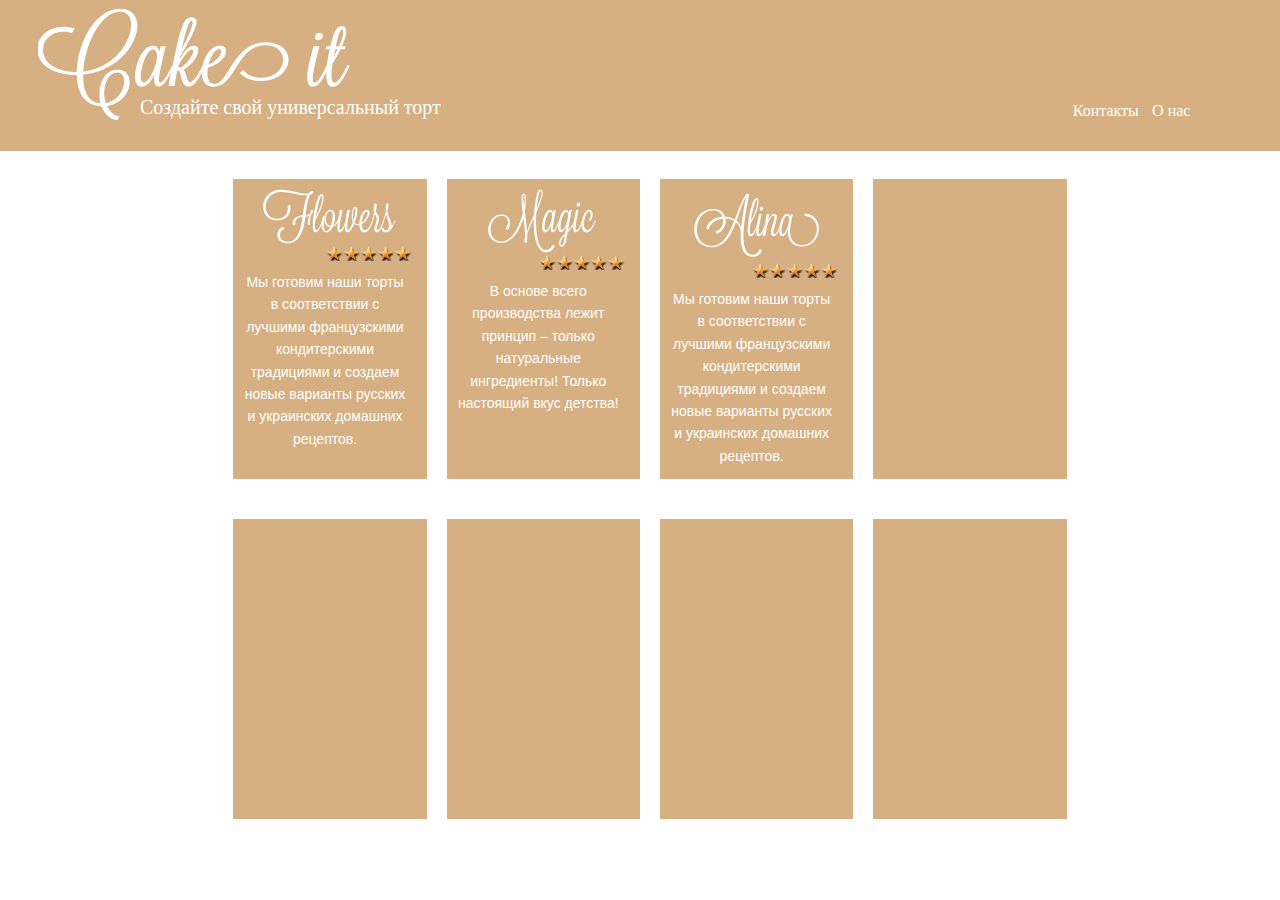
==== commit 4aaf8083: "created items description" ====
--- a/index_1.html
+++ b/index_1.html
@@ -24,11 +24,65 @@
       <div class="small-8 small-centered columns">
         <div class="row">
           <div class="small-3 columns">
-            <div class="bl"><div class="pc text-center"><img src="images/pekarni.png"></div></div>
+            <div class="bl">
+              <div class="text-center">
+                <img src="images/pekarni.png">
+              </div>
+              <div class="text-right padding-right-10">
+                <img src="images/stars.png">
+                <div class="p"><p>Мы готовим наши торты
+                  в соответствии с лучшими
+                  французскими кондитерскими 
+                  традициями и создаем 
+                  новые варианты русских 
+                  и украинских домашних
+                  рецептов. 
+                  </p>
+                </div>
+
+              </div>
+            </div>
           </div>
 
-        <div class="small-3 columns"><div class="bl"><div class="pc"></div></div></div>
-        <div class="small-3 columns"><div class="bl"><div class="pc"></div></div></div>
+        <div class="small-3 columns">
+          <div class="bl">
+            <div class="text-center">
+                <img src="images/Magic.png">
+              </div>
+               <div class="text-right padding-right-10">
+                <img src="images/stars.png">
+                <div class="p"><p>В основе всего
+                                  производства лежит 
+                                  принцип – только
+                                  натуральные ингредиенты! 
+                                  Только настоящий 
+                                  вкус детства!
+                              </p>
+                </div>
+              </div>
+          </div>
+        </div>
+        <div class="small-3 columns">
+          <div class="bl">
+            <div class="text-center">
+                <img src="images/Alina.png">
+              </div>
+              <div class="text-right padding-right-10">
+                <img src="images/stars.png">
+                <div class="p"><p>Мы готовим наши торты
+                  в соответствии с лучшими
+                  французскими кондитерскими 
+                  традициями и создаем 
+                  новые варианты русских 
+                  и украинских домашних
+                  рецептов. 
+                  </p>
+                </div>
+              </div>
+            <div class="Text-center">
+            </div>
+          </div>
+        </div>
         <div class="small-3 columns"><div class="bl"><div class="pc"></div></div></div>
       </div>
       </div>
--- a/stylesheets/app.css
+++ b/stylesheets/app.css
@@ -7745,3 +7745,19 @@
   margin-top: 1.25rem;
   padding-top: 0.625rem;
 }
+
+/* line 42, ../scss/style.sass */
+.padding-right-10 {
+  padding-right: 0.625rem;
+}
+
+/* line 45, ../scss/style.sass */
+.p {
+  padding: 0.625rem 0.625rem 0;
+}
+/* line 47, ../scss/style.sass */
+.p p {
+  text-align: center;
+  font-size: 0.875rem;
+  color: white;
+}
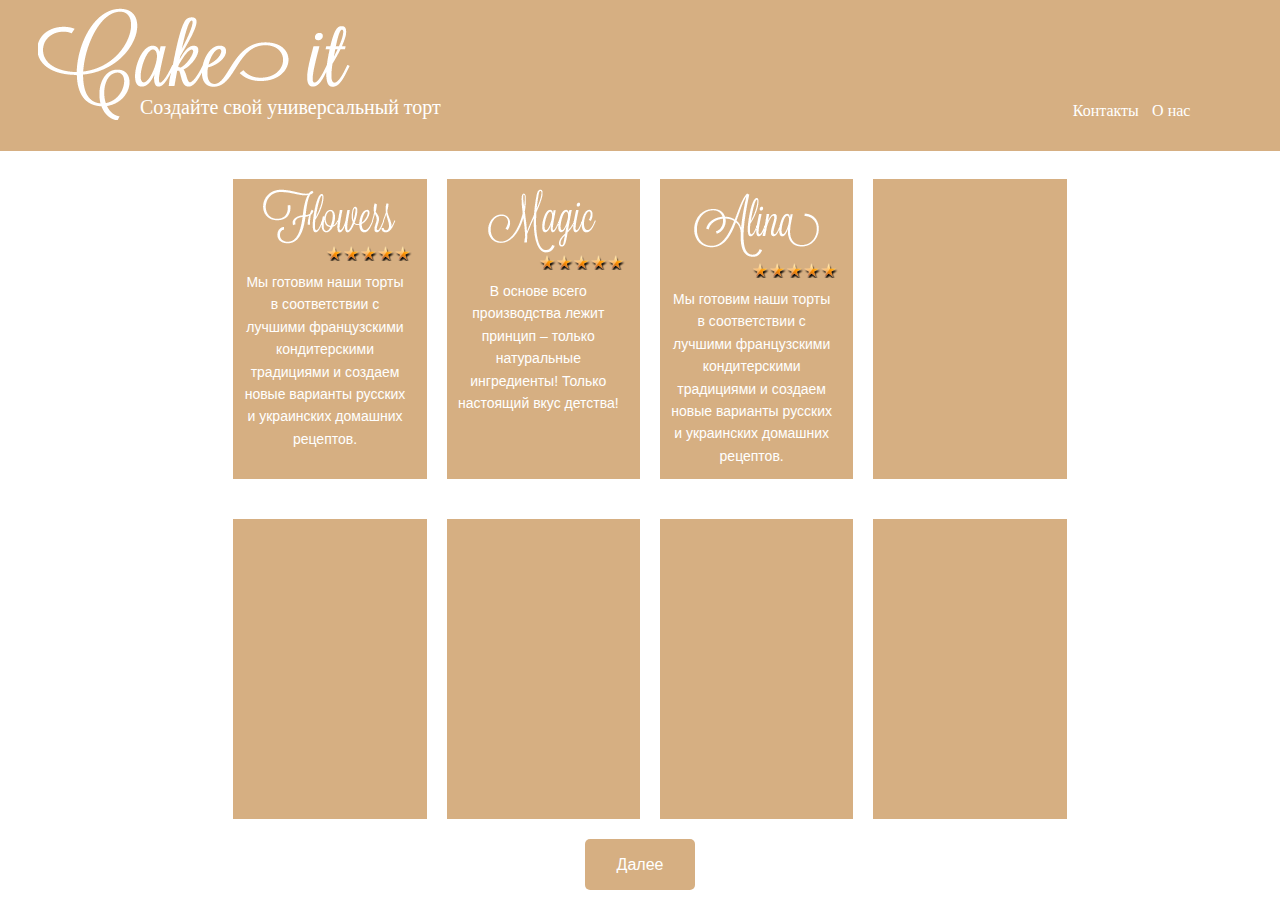
==== commit 52d8a8e2: "added next button" ====
--- a/index_1.html
+++ b/index_1.html
@@ -94,8 +94,11 @@
           <div class="small-3 columns"><div class="bl"><div class="pc"></div></div></div>
         </div>
       </div>
-    
-   
-   
+    <div class="row">
+      <div class="small-3 small-centered columns text-center">
+          <a href="#" class="button">Далее</a>
+        
+      </div>
+     </div>
   </body>
 </html>
--- a/stylesheets/app.css
+++ b/stylesheets/app.css
@@ -40,7 +40,7 @@
 /* line 322, ../bower_components/foundation/scss/foundation/components/_global.scss */
 html,
 body {
-  font-size: 100%;
+  font-size: 16px;
 }
 
 /* line 325, ../bower_components/foundation/scss/foundation/components/_global.scss */
@@ -7761,3 +7761,13 @@
   font-size: 0.875rem;
   color: white;
 }
+
+/* line 52, ../scss/style.sass */
+.button {
+  -webkit-border-radius: 5px;
+  -moz-border-radius: 5px;
+  -ms-border-radius: 5px;
+  -o-border-radius: 5px;
+  border-radius: 5px;
+  background-color: #d6af82;
+}
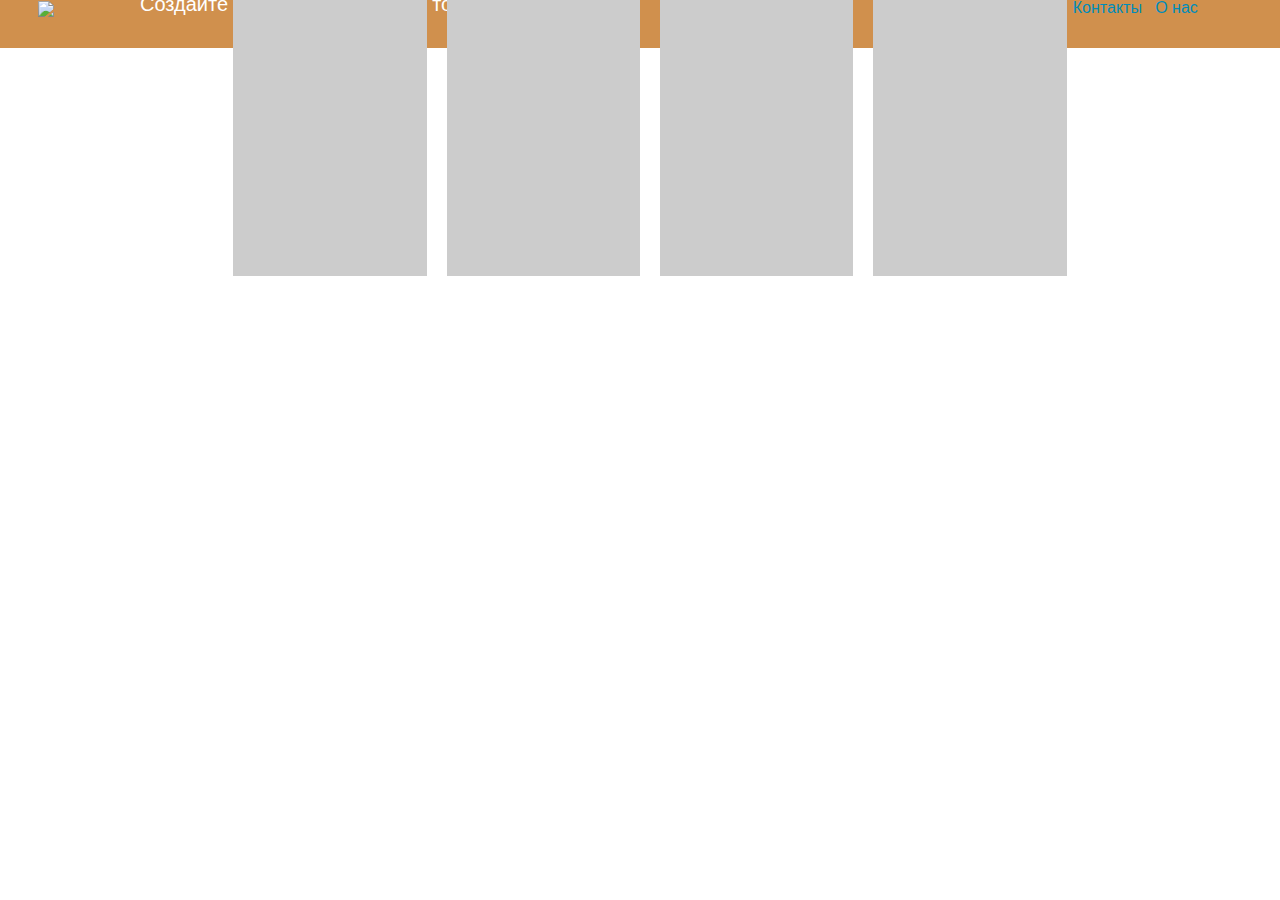
==== commit 90094f1c: "Created header" ====
--- a/index_1.html
+++ b/index_1.html
@@ -5,13 +5,13 @@
     <meta name="viewport" content="width=device-width, initial-scale=1.0" />
     <title>Foundation</title>
     <link rel="stylesheet" href="stylesheets/app.css" />
-    
+    </head>
   <body>
     <div class="row">
     <div class="row">
       <div class="large-12 columns">
         <div class="bg">
-        <img src="log.png">
+        <img src="C:\Users\admin\git\cake_it_code\log.png">
         <h2>Создайте свой универсальный торт</h2>
       </div>
       <div class="lin">
@@ -24,65 +24,11 @@
       <div class="small-8 small-centered columns">
         <div class="row">
           <div class="small-3 columns">
-            <div class="bl">
-              <div class="text-center">
-                <img src="images/pekarni.png">
-              </div>
-              <div class="text-right padding-right-10">
-                <img src="images/stars.png">
-                <div class="p"><p>Мы готовим наши торты
-                  в соответствии с лучшими
-                  французскими кондитерскими 
-                  традициями и создаем 
-                  новые варианты русских 
-                  и украинских домашних
-                  рецептов. 
-                  </p>
-                </div>
-
-              </div>
-            </div>
+            <div class="bl"><div class="pc"></div></div>
           </div>
 
-        <div class="small-3 columns">
-          <div class="bl">
-            <div class="text-center">
-                <img src="images/Magic.png">
-              </div>
-               <div class="text-right padding-right-10">
-                <img src="images/stars.png">
-                <div class="p"><p>В основе всего
-                                  производства лежит 
-                                  принцип – только
-                                  натуральные ингредиенты! 
-                                  Только настоящий 
-                                  вкус детства!
-                              </p>
-                </div>
-              </div>
-          </div>
-        </div>
-        <div class="small-3 columns">
-          <div class="bl">
-            <div class="text-center">
-                <img src="images/Alina.png">
-              </div>
-              <div class="text-right padding-right-10">
-                <img src="images/stars.png">
-                <div class="p"><p>Мы готовим наши торты
-                  в соответствии с лучшими
-                  французскими кондитерскими 
-                  традициями и создаем 
-                  новые варианты русских 
-                  и украинских домашних
-                  рецептов. 
-                  </p>
-                </div>
-              </div>
-            <div class="Text-center">
-            </div>
-          </div>
-        </div>
+        <div class="small-3 columns"><div class="bl"><div class="pc"></div></div></div>
+        <div class="small-3 columns"><div class="bl"><div class="pc"></div></div></div>
         <div class="small-3 columns"><div class="bl"><div class="pc"></div></div></div>
       </div>
       </div>
@@ -94,11 +40,8 @@
           <div class="small-3 columns"><div class="bl"><div class="pc"></div></div></div>
         </div>
       </div>
-    <div class="row">
-      <div class="small-3 small-centered columns text-center">
-          <a href="#" class="button">Далее</a>
-        
-      </div>
-     </div>
+    
+   
+   
   </body>
 </html>
--- a/stylesheets/app.css
+++ b/stylesheets/app.css
@@ -40,7 +40,7 @@
 /* line 322, ../bower_components/foundation/scss/foundation/components/_global.scss */
 html,
 body {
-  font-size: 16px;
+  font-size: 100%;
 }
 
 /* line 325, ../bower_components/foundation/scss/foundation/components/_global.scss */
@@ -7714,60 +7714,53 @@
 /* line 8, ../scss/style.sass */
 .lin a {
   padding-left: 5%;
-  color: white;
-  font-family: Serifiqo4FFreeCapitals;
-}
-
-/* line 14, ../scss/style.sass */
+}
+
+/* line 12, ../scss/style.sass */
 .bg {
-  background-color: #d6af82;
-}
-/* line 19, ../scss/style.sass */
+  background-color: #d0904d;
+}
+/* line 17, ../scss/style.sass */
 .bg img {
   padding-left: 3%;
 }
-/* line 24, ../scss/style.sass */
+/* line 22, ../scss/style.sass */
 .bg h2 {
   font-size: 1.25rem;
-  font-family: Serifiqo4FFreeCapitals;
   color: white;
   padding-left: 8.75rem;
   position: relative;
   bottom: 1.875rem;
 }
 
-/* line 33, ../scss/style.sass */
+/* line 29, ../scss/style.sass */
 .bl {
-  background: #d6af82;
+  background: #cccccc;
   height: 18.75rem;
   margin-left: 1.25rem;
   margin-bottom: 1.25rem;
-  margin-top: 1.25rem;
-  padding-top: 0.625rem;
-}
-
-/* line 42, ../scss/style.sass */
-.padding-right-10 {
-  padding-right: 0.625rem;
+}
+
+/**MAIN** */
+/* line 37, ../scss/style.sass */
+.head_top {
+  background-color: #deb183;
+}
+/* line 40, ../scss/style.sass */
+.head_top .logo {
+  padding-left: 3%;
+  padding-bottom: 0;
 }
 
 /* line 45, ../scss/style.sass */
-.p {
-  padding: 0.625rem 0.625rem 0;
-}
-/* line 47, ../scss/style.sass */
-.p p {
-  text-align: center;
-  font-size: 0.875rem;
-  color: white;
-}
-
-/* line 52, ../scss/style.sass */
-.button {
-  -webkit-border-radius: 5px;
-  -moz-border-radius: 5px;
-  -ms-border-radius: 5px;
-  -o-border-radius: 5px;
-  border-radius: 5px;
-  background-color: #d6af82;
-}
+.head_btm .pc_bg {
+  background-image: url("../circ.png");
+  height: 18.75rem;
+  background-size: cover;
+  background-position: center bottom;
+}
+
+/* line 51, ../scss/style.sass */
+.pc {
+  margin-top: -12.5rem;
+}
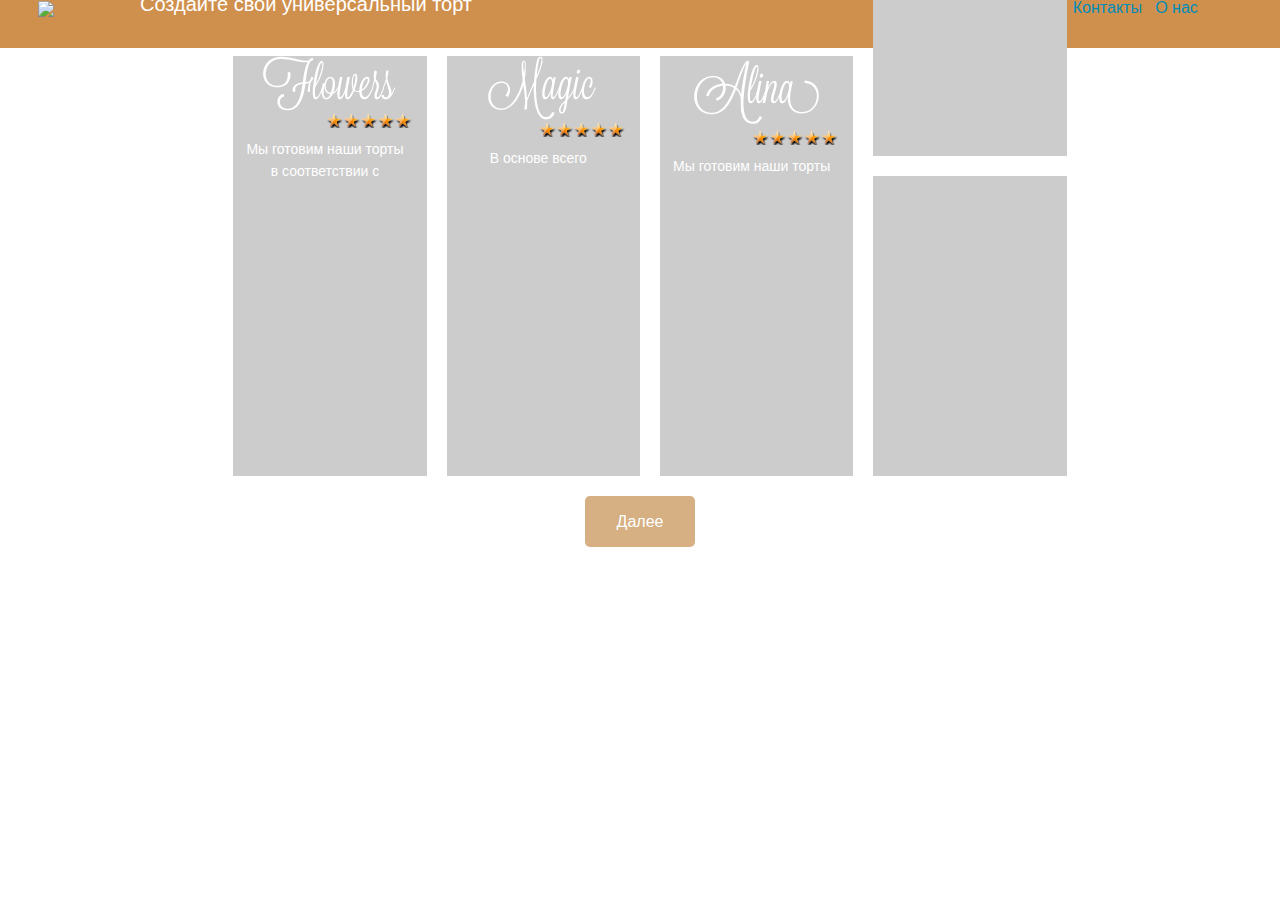
==== commit 43df44ba: "Fixed conflicts" ====
--- a/index_1.html
+++ b/index_1.html
@@ -24,11 +24,67 @@
       <div class="small-8 small-centered columns">
         <div class="row">
           <div class="small-3 columns">
-            <div class="bl"><div class="pc"></div></div>
+
+            <div class="bl">
+              <div class="text-center">
+                <img src="images/pekarni.png">
+              </div>
+              <div class="text-right padding-right-10">
+                <img src="images/stars.png">
+                <div class="p"><p>Мы готовим наши торты
+                  в соответствии с лучшими
+                  французскими кондитерскими 
+                  традициями и создаем 
+                  новые варианты русских 
+                  и украинских домашних
+                  рецептов. 
+                  </p>
+                </div>
+
+              </div>
+            </div>
+
           </div>
 
-        <div class="small-3 columns"><div class="bl"><div class="pc"></div></div></div>
-        <div class="small-3 columns"><div class="bl"><div class="pc"></div></div></div>
+        <div class="small-3 columns">
+          <div class="bl">
+            <div class="text-center">
+                <img src="images/Magic.png">
+              </div>
+               <div class="text-right padding-right-10">
+                <img src="images/stars.png">
+                <div class="p"><p>В основе всего
+                                  производства лежит 
+                                  принцип – только
+                                  натуральные ингредиенты! 
+                                  Только настоящий 
+                                  вкус детства!
+                              </p>
+                </div>
+              </div>
+          </div>
+        </div>
+        <div class="small-3 columns">
+          <div class="bl">
+            <div class="text-center">
+                <img src="images/Alina.png">
+              </div>
+              <div class="text-right padding-right-10">
+                <img src="images/stars.png">
+                <div class="p"><p>Мы готовим наши торты
+                  в соответствии с лучшими
+                  французскими кондитерскими 
+                  традициями и создаем 
+                  новые варианты русских 
+                  и украинских домашних
+                  рецептов. 
+                  </p>
+                </div>
+              </div>
+            <div class="Text-center">
+            </div>
+          </div>
+        </div>
         <div class="small-3 columns"><div class="bl"><div class="pc"></div></div></div>
       </div>
       </div>
@@ -40,8 +96,11 @@
           <div class="small-3 columns"><div class="bl"><div class="pc"></div></div></div>
         </div>
       </div>
-    
-   
-   
+    <div class="row">
+      <div class="small-3 small-centered columns text-center">
+          <a href="#" class="button">Далее</a>
+        
+      </div>
+     </div>
   </body>
 </html>
--- a/stylesheets/app.css
+++ b/stylesheets/app.css
@@ -40,7 +40,7 @@
 /* line 322, ../bower_components/foundation/scss/foundation/components/_global.scss */
 html,
 body {
-  font-size: 100%;
+  font-size: 16px;
 }
 
 /* line 325, ../bower_components/foundation/scss/foundation/components/_global.scss */
@@ -7742,17 +7742,17 @@
 }
 
 /**MAIN** */
-/* line 37, ../scss/style.sass */
+/* line 38, ../scss/style.sass */
 .head_top {
   background-color: #deb183;
 }
-/* line 40, ../scss/style.sass */
+/* line 41, ../scss/style.sass */
 .head_top .logo {
   padding-left: 3%;
   padding-bottom: 0;
 }
 
-/* line 45, ../scss/style.sass */
+/* line 46, ../scss/style.sass */
 .head_btm .pc_bg {
   background-image: url("../circ.png");
   height: 18.75rem;
@@ -7760,7 +7760,33 @@
   background-position: center bottom;
 }
 
-/* line 51, ../scss/style.sass */
+/* line 52, ../scss/style.sass */
 .pc {
   margin-top: -12.5rem;
 }
+
+/* line 57, ../scss/style.sass */
+.padding-right-10 {
+  padding-right: 0.625rem;
+}
+
+/* line 60, ../scss/style.sass */
+.p {
+  padding: 0.625rem 0.625rem 0;
+}
+/* line 62, ../scss/style.sass */
+.p p {
+  text-align: center;
+  font-size: 0.875rem;
+  color: white;
+}
+
+/* line 67, ../scss/style.sass */
+.button {
+  -webkit-border-radius: 5px;
+  -moz-border-radius: 5px;
+  -ms-border-radius: 5px;
+  -o-border-radius: 5px;
+  border-radius: 5px;
+  background-color: #d6af82;
+}
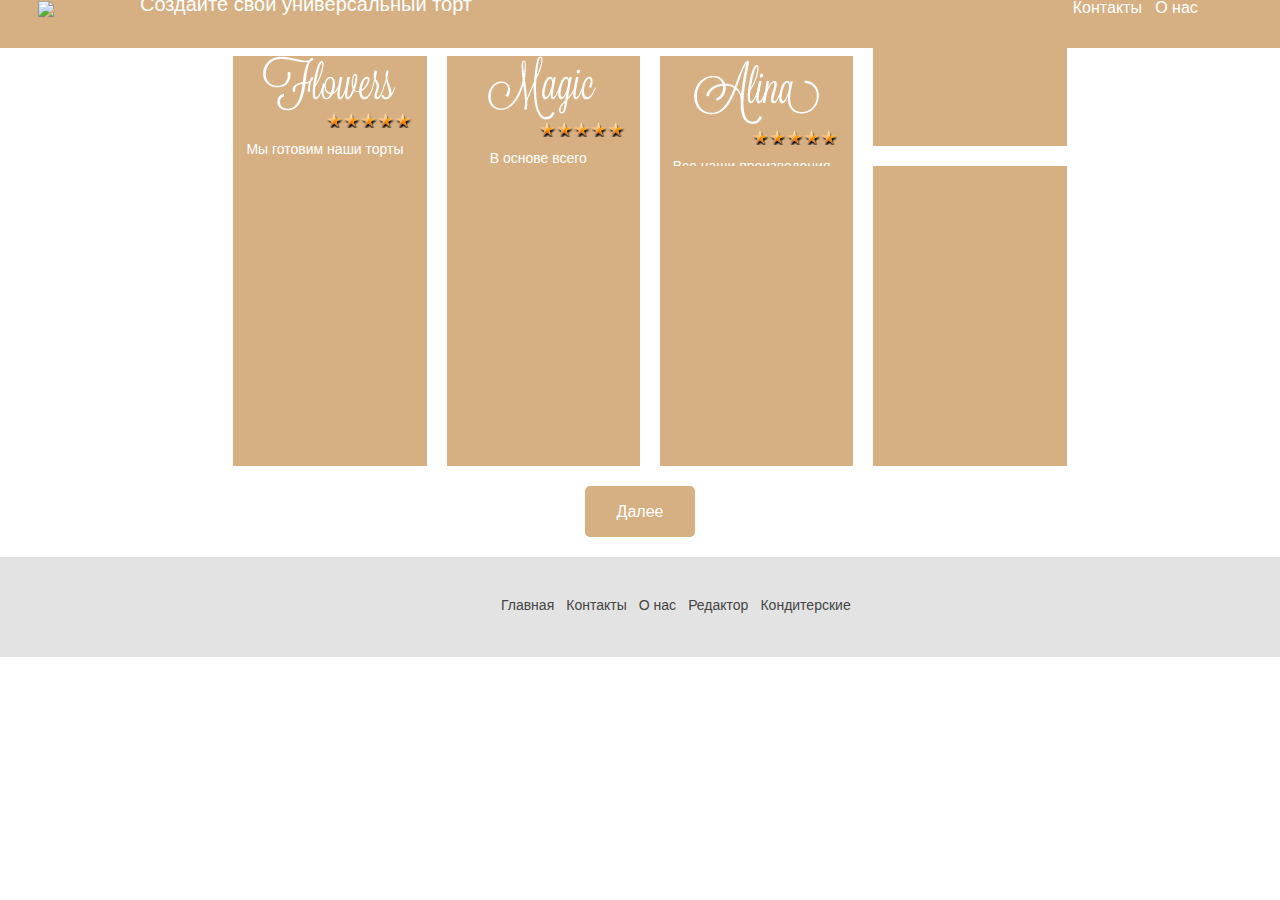
==== commit bc130f2f: "Backuped" ====
--- a/index_1.html
+++ b/index_1.html
@@ -8,7 +8,6 @@
     </head>
   <body>
     <div class="row">
-    <div class="row">
       <div class="large-12 columns">
         <div class="bg">
         <img src="C:\Users\admin\git\cake_it_code\log.png">
@@ -17,7 +16,6 @@
       <div class="lin">
           <a href="">Контакты</a>
           <a href="">О нас</a>
-      </div>
       </div>
     </div>
     
@@ -71,14 +69,15 @@
               </div>
               <div class="text-right padding-right-10">
                 <img src="images/stars.png">
-                <div class="p"><p>Мы готовим наши торты
-                  в соответствии с лучшими
-                  французскими кондитерскими 
-                  традициями и создаем 
-                  новые варианты русских 
-                  и украинских домашних
-                  рецептов. 
-                  </p>
+                <div class="p"><p>Все наши произведения
+                                  праздничного искусства 
+                                  изготавливаются по
+                                  рецептам  загадочной
+                                  Франции – а потому 
+                                  и получаются 
+                                  наши эксклюзивные торты
+                                  необычайно нежными 
+                                </p>
                 </div>
               </div>
             <div class="Text-center">
@@ -99,8 +98,27 @@
     <div class="row">
       <div class="small-3 small-centered columns text-center">
           <a href="#" class="button">Далее</a>
-        
-      </div>
+        </div>
      </div>
   </body>
+<footer>
+
+  <div class="row">
+      <div class="large-12 columns">
+        <div class="bg_ft">
+  <div class="row">
+    <div class="small-8 small-centered columns">
+      <div class="link">
+          <a href="">Главная</a>
+          <a href="">Контакты</a>
+          <a href="">О нас</a>
+          <a href="">Редактор</a>
+          <a href="">Кондитерские</a>
+      </div>
+    </div>
+    </div>
+        </div>
+        </div>
+      </div>
+</footer>
 </html>
--- a/stylesheets/app.css
+++ b/stylesheets/app.css
@@ -40,7 +40,7 @@
 /* line 322, ../bower_components/foundation/scss/foundation/components/_global.scss */
 html,
 body {
-  font-size: 16px;
+  font-size: 100%;
 }
 
 /* line 325, ../bower_components/foundation/scss/foundation/components/_global.scss */
@@ -7703,28 +7703,30 @@
   display: table-cell !important;
 }
 
-/* line 1, ../scss/style.sass */
+/* line 2, ../scss/style.sass */
 .lin {
   float: right;
   position: absolute;
   bottom: 2.5rem;
   right: 2.5rem;
   width: 11rem;
-}
-/* line 8, ../scss/style.sass */
+  color: white;
+}
+/* line 11, ../scss/style.sass */
 .lin a {
   padding-left: 5%;
-}
-
-/* line 12, ../scss/style.sass */
+  color: white;
+}
+
+/* line 16, ../scss/style.sass */
 .bg {
-  background-color: #d0904d;
-}
-/* line 17, ../scss/style.sass */
+  background-color: #d6af82;
+}
+/* line 21, ../scss/style.sass */
 .bg img {
   padding-left: 3%;
 }
-/* line 22, ../scss/style.sass */
+/* line 26, ../scss/style.sass */
 .bg h2 {
   font-size: 1.25rem;
   color: white;
@@ -7733,55 +7735,62 @@
   bottom: 1.875rem;
 }
 
-/* line 29, ../scss/style.sass */
+/* line 33, ../scss/style.sass */
 .bl {
-  background: #cccccc;
+  background: #d6af82;
   height: 18.75rem;
   margin-left: 1.25rem;
   margin-bottom: 1.25rem;
 }
 
 /**MAIN** */
-/* line 38, ../scss/style.sass */
+/* line 42, ../scss/style.sass */
 .head_top {
   background-color: #deb183;
 }
-/* line 41, ../scss/style.sass */
+/* line 45, ../scss/style.sass */
 .head_top .logo {
   padding-left: 3%;
   padding-bottom: 0;
-}
-
-/* line 46, ../scss/style.sass */
+  width: 9.375rem;
+  height: 3.125rem;
+}
+
+/* line 52, ../scss/style.sass */
 .head_btm .pc_bg {
   background-image: url("../circ.png");
-  height: 18.75rem;
+  height: 13.75rem;
   background-size: cover;
   background-position: center bottom;
 }
 
-/* line 52, ../scss/style.sass */
+/* line 58, ../scss/style.sass */
 .pc {
-  margin-top: -12.5rem;
-}
-
-/* line 57, ../scss/style.sass */
+  margin-top: -13.125rem;
+}
+/* line 62, ../scss/style.sass */
+.pc img {
+  width: 40.625rem;
+  height: 13.125rem;
+}
+
+/* line 66, ../scss/style.sass */
 .padding-right-10 {
   padding-right: 0.625rem;
 }
 
-/* line 60, ../scss/style.sass */
+/* line 69, ../scss/style.sass */
 .p {
   padding: 0.625rem 0.625rem 0;
 }
-/* line 62, ../scss/style.sass */
+/* line 71, ../scss/style.sass */
 .p p {
   text-align: center;
   font-size: 0.875rem;
   color: white;
 }
 
-/* line 67, ../scss/style.sass */
+/* line 76, ../scss/style.sass */
 .button {
   -webkit-border-radius: 5px;
   -moz-border-radius: 5px;
@@ -7790,3 +7799,35 @@
   border-radius: 5px;
   background-color: #d6af82;
 }
+
+/* line 81, ../scss/style.sass */
+.pole {
+  margin-top: 9.375rem;
+  text-align: center;
+}
+
+/* line 85, ../scss/style.sass */
+.link {
+  position: absolute;
+  left: 17.5rem;
+  margin-top: 2.5rem;
+  width: 23.75rem;
+}
+/* line 91, ../scss/style.sass */
+.link a {
+  padding-left: 2%;
+  color: #444444;
+  font-size: 0.875rem;
+}
+
+/* line 98, ../scss/style.sass */
+.bg_ft {
+  height: 6.25rem;
+  background-color: #e3e3e3;
+}
+
+/* line 102, ../scss/style.sass */
+.zag {
+  font-size: 1.25rem;
+  margin-top: 2.1875rem;
+}
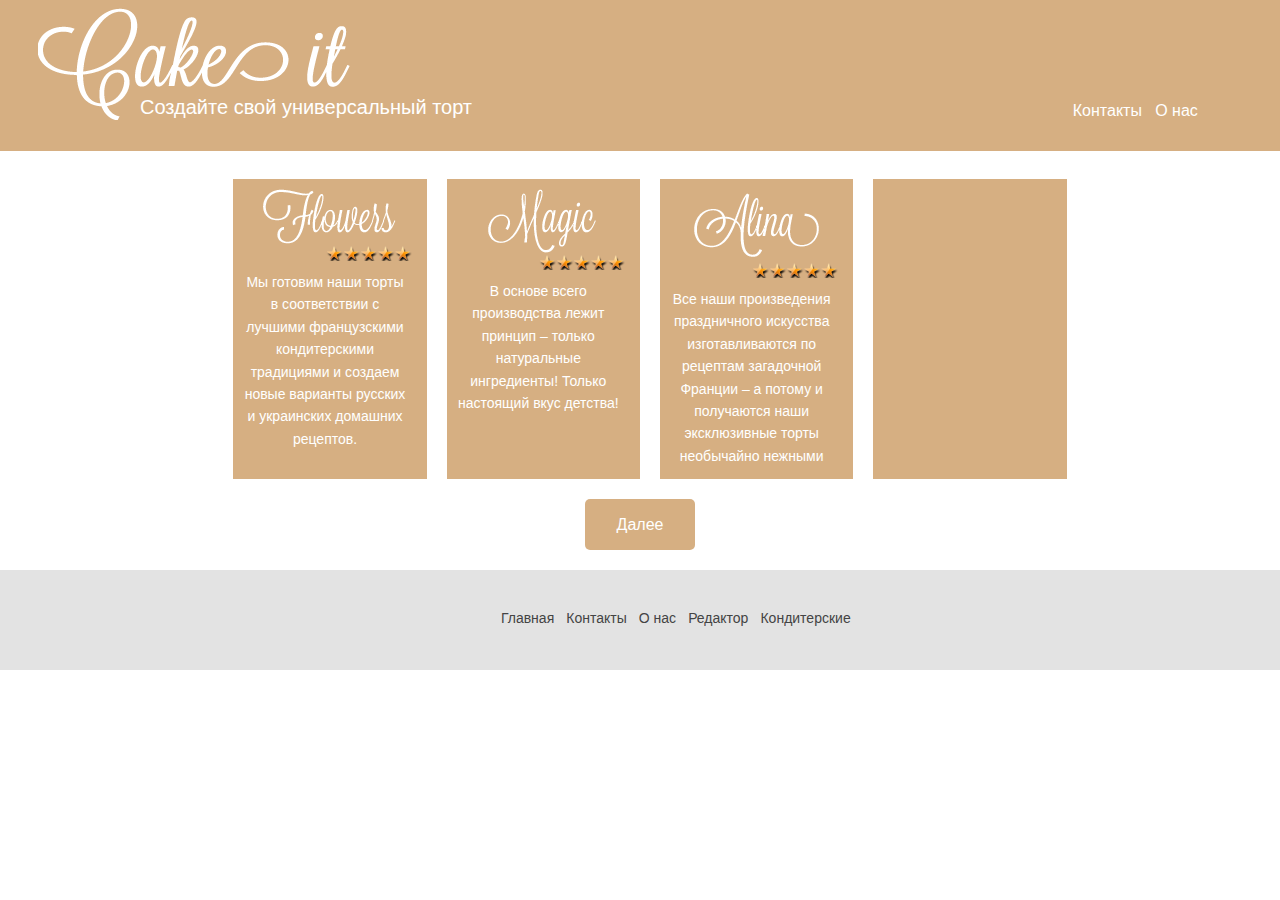
==== commit ecf77c3a: "Finished backup" ====
--- a/index_1.html
+++ b/index_1.html
@@ -10,7 +10,7 @@
     <div class="row">
       <div class="large-12 columns">
         <div class="bg">
-        <img src="C:\Users\admin\git\cake_it_code\log.png">
+        <img src="log.png">
         <h2>Создайте свой универсальный торт</h2>
       </div>
       <div class="lin">
@@ -19,106 +19,114 @@
       </div>
     </div>
     
-      <div class="small-8 small-centered columns">
-        <div class="row">
-          <div class="small-3 columns">
-
-            <div class="bl">
-              <div class="text-center">
-                <img src="images/pekarni.png">
-              </div>
-              <div class="text-right padding-right-10">
-                <img src="images/stars.png">
-                <div class="p"><p>Мы готовим наши торты
-                  в соответствии с лучшими
-                  французскими кондитерскими 
-                  традициями и создаем 
-                  новые варианты русских 
-                  и украинских домашних
-                  рецептов. 
-                  </p>
-                </div>
-
+    <div class="small-8 small-centered columns">
+      <div class="row">
+        <div class="small-3 columns">
+          <div class="bl">
+            <div class="text-center">
+              <img src="images/pekarni.png">
+            </div>
+            <div class="text-right padding-right-10">
+              <img src="images/stars.png">
+              <div class="p">
+                <p>Мы готовим наши торты
+                в соответствии с лучшими
+                французскими кондитерскими 
+                традициями и создаем 
+                новые варианты русских 
+                и украинских домашних
+                рецептов. 
+                </p>
               </div>
             </div>
-
           </div>
+        </div>
 
         <div class="small-3 columns">
           <div class="bl">
             <div class="text-center">
-                <img src="images/Magic.png">
+              <img src="images/Magic.png">
+            </div>
+            <div class="text-right padding-right-10">
+              <img src="images/stars.png">
+              <div class="p">
+                <p>В основе всего
+                    производства лежит 
+                    принцип – только
+                    натуральные ингредиенты! 
+                    Только настоящий 
+                    вкус детства!
+                </p>
               </div>
-               <div class="text-right padding-right-10">
-                <img src="images/stars.png">
-                <div class="p"><p>В основе всего
-                                  производства лежит 
-                                  принцип – только
-                                  натуральные ингредиенты! 
-                                  Только настоящий 
-                                  вкус детства!
-                              </p>
-                </div>
-              </div>
+            </div>
           </div>
         </div>
+
         <div class="small-3 columns">
           <div class="bl">
             <div class="text-center">
-                <img src="images/Alina.png">
+              <img src="images/Alina.png">
+            </div>
+            <div class="text-right padding-right-10">
+              <img src="images/stars.png">
+              <div class="p">
+                <p>Все наши произведения
+                  праздничного искусства 
+                  изготавливаются по
+                  рецептам  загадочной
+                  Франции – а потому 
+                  и получаются 
+                  наши эксклюзивные торты
+                  необычайно нежными 
+                </p>
               </div>
-              <div class="text-right padding-right-10">
-                <img src="images/stars.png">
-                <div class="p"><p>Все наши произведения
-                                  праздничного искусства 
-                                  изготавливаются по
-                                  рецептам  загадочной
-                                  Франции – а потому 
-                                  и получаются 
-                                  наши эксклюзивные торты
-                                  необычайно нежными 
-                                </p>
-                </div>
-              </div>
+            </div>
             <div class="Text-center">
             </div>
           </div>
         </div>
-        <div class="small-3 columns"><div class="bl"><div class="pc"></div></div></div>
+
+        <div class="small-3 columns">
+          <div class="bl">
+            <div class="p"></div>
+          </div>
+        </div>
       </div>
-      </div>
+    </div>
+    <!-- <div class="row">
       <div class="small-8 small-centered columns">
         <div class="row">
-          <div class="small-3 columns"><div class="bl"><div class="pc"></div></div></div>
-          <div class="small-3 columns"><div class="bl"><div class="pc"></div></div></div>
-          <div class="small-3 columns"><div class="bl"><div class="pc"></div></div></div>
-          <div class="small-3 columns"><div class="bl"><div class="pc"></div></div></div>
+          <div class="small-3 columns"><div class="bl"><div class="p"></div></div></div>
+          <div class="small-3 columns"><div class="bl"><div class="p"></div></div></div>
+          <div class="small-3 columns"><div class="bl"><div class="p"></div></div></div>
+          <div class="small-3 columns"><div class="bl"><div class="p"></div></div></div>
         </div>
       </div>
+    </div> -->
     <div class="row">
       <div class="small-3 small-centered columns text-center">
-          <a href="#" class="button">Далее</a>
-        </div>
-     </div>
-  </body>
-<footer>
-
-  <div class="row">
-      <div class="large-12 columns">
-        <div class="bg_ft">
-  <div class="row">
-    <div class="small-8 small-centered columns">
-      <div class="link">
-          <a href="">Главная</a>
-          <a href="">Контакты</a>
-          <a href="">О нас</a>
-          <a href="">Редактор</a>
-          <a href="">Кондитерские</a>
+        <a href="#" class="button">Далее</a>
       </div>
     </div>
-    </div>
-        </div>
+
+    <footer>
+      <div class="row">
+        <div class="large-12 columns">
+          <div class="bg_ft">
+            <div class="row">
+              <div class="small-8 small-centered columns">
+                <div class="link">
+                    <a href="">Главная</a>
+                    <a href="">Контакты</a>
+                    <a href="">О нас</a>
+                    <a href="">Редактор</a>
+                    <a href="">Кондитерские</a>
+                </div>
+              </div>
+            </div>
+          </div>
         </div>
       </div>
-</footer>
+    </footer>
+  </body>
 </html>
--- a/stylesheets/app.css
+++ b/stylesheets/app.css
@@ -7703,7 +7703,7 @@
   display: table-cell !important;
 }
 
-/* line 2, ../scss/style.sass */
+/* line 3, ../scss/style.sass */
 .lin {
   float: right;
   position: absolute;
@@ -7712,21 +7712,21 @@
   width: 11rem;
   color: white;
 }
-/* line 11, ../scss/style.sass */
+/* line 12, ../scss/style.sass */
 .lin a {
   padding-left: 5%;
   color: white;
 }
 
-/* line 16, ../scss/style.sass */
+/* line 17, ../scss/style.sass */
 .bg {
   background-color: #d6af82;
 }
-/* line 21, ../scss/style.sass */
+/* line 22, ../scss/style.sass */
 .bg img {
   padding-left: 3%;
 }
-/* line 26, ../scss/style.sass */
+/* line 27, ../scss/style.sass */
 .bg h2 {
   font-size: 1.25rem;
   color: white;
@@ -7735,20 +7735,22 @@
   bottom: 1.875rem;
 }
 
-/* line 33, ../scss/style.sass */
+/* line 34, ../scss/style.sass */
 .bl {
   background: #d6af82;
   height: 18.75rem;
   margin-left: 1.25rem;
   margin-bottom: 1.25rem;
+  padding-top: 0.625rem;
+  margin-top: 1.25rem;
 }
 
 /**MAIN** */
-/* line 42, ../scss/style.sass */
+/* line 48, ../scss/style.sass */
 .head_top {
   background-color: #deb183;
 }
-/* line 45, ../scss/style.sass */
+/* line 51, ../scss/style.sass */
 .head_top .logo {
   padding-left: 3%;
   padding-bottom: 0;
@@ -7756,7 +7758,7 @@
   height: 3.125rem;
 }
 
-/* line 52, ../scss/style.sass */
+/* line 58, ../scss/style.sass */
 .head_btm .pc_bg {
   background-image: url("../circ.png");
   height: 13.75rem;
@@ -7764,33 +7766,33 @@
   background-position: center bottom;
 }
 
-/* line 58, ../scss/style.sass */
+/* line 64, ../scss/style.sass */
 .pc {
   margin-top: -13.125rem;
 }
-/* line 62, ../scss/style.sass */
+/* line 68, ../scss/style.sass */
 .pc img {
   width: 40.625rem;
   height: 13.125rem;
 }
 
-/* line 66, ../scss/style.sass */
+/* line 72, ../scss/style.sass */
 .padding-right-10 {
   padding-right: 0.625rem;
 }
 
-/* line 69, ../scss/style.sass */
+/* line 75, ../scss/style.sass */
 .p {
   padding: 0.625rem 0.625rem 0;
 }
-/* line 71, ../scss/style.sass */
+/* line 77, ../scss/style.sass */
 .p p {
   text-align: center;
   font-size: 0.875rem;
   color: white;
 }
 
-/* line 76, ../scss/style.sass */
+/* line 82, ../scss/style.sass */
 .button {
   -webkit-border-radius: 5px;
   -moz-border-radius: 5px;
@@ -7800,33 +7802,33 @@
   background-color: #d6af82;
 }
 
-/* line 81, ../scss/style.sass */
+/* line 87, ../scss/style.sass */
 .pole {
   margin-top: 9.375rem;
   text-align: center;
 }
 
-/* line 85, ../scss/style.sass */
+/* line 91, ../scss/style.sass */
 .link {
   position: absolute;
   left: 17.5rem;
   margin-top: 2.5rem;
   width: 23.75rem;
 }
-/* line 91, ../scss/style.sass */
+/* line 97, ../scss/style.sass */
 .link a {
   padding-left: 2%;
   color: #444444;
   font-size: 0.875rem;
 }
 
-/* line 98, ../scss/style.sass */
+/* line 104, ../scss/style.sass */
 .bg_ft {
   height: 6.25rem;
   background-color: #e3e3e3;
 }
 
-/* line 102, ../scss/style.sass */
+/* line 108, ../scss/style.sass */
 .zag {
   font-size: 1.25rem;
   margin-top: 2.1875rem;
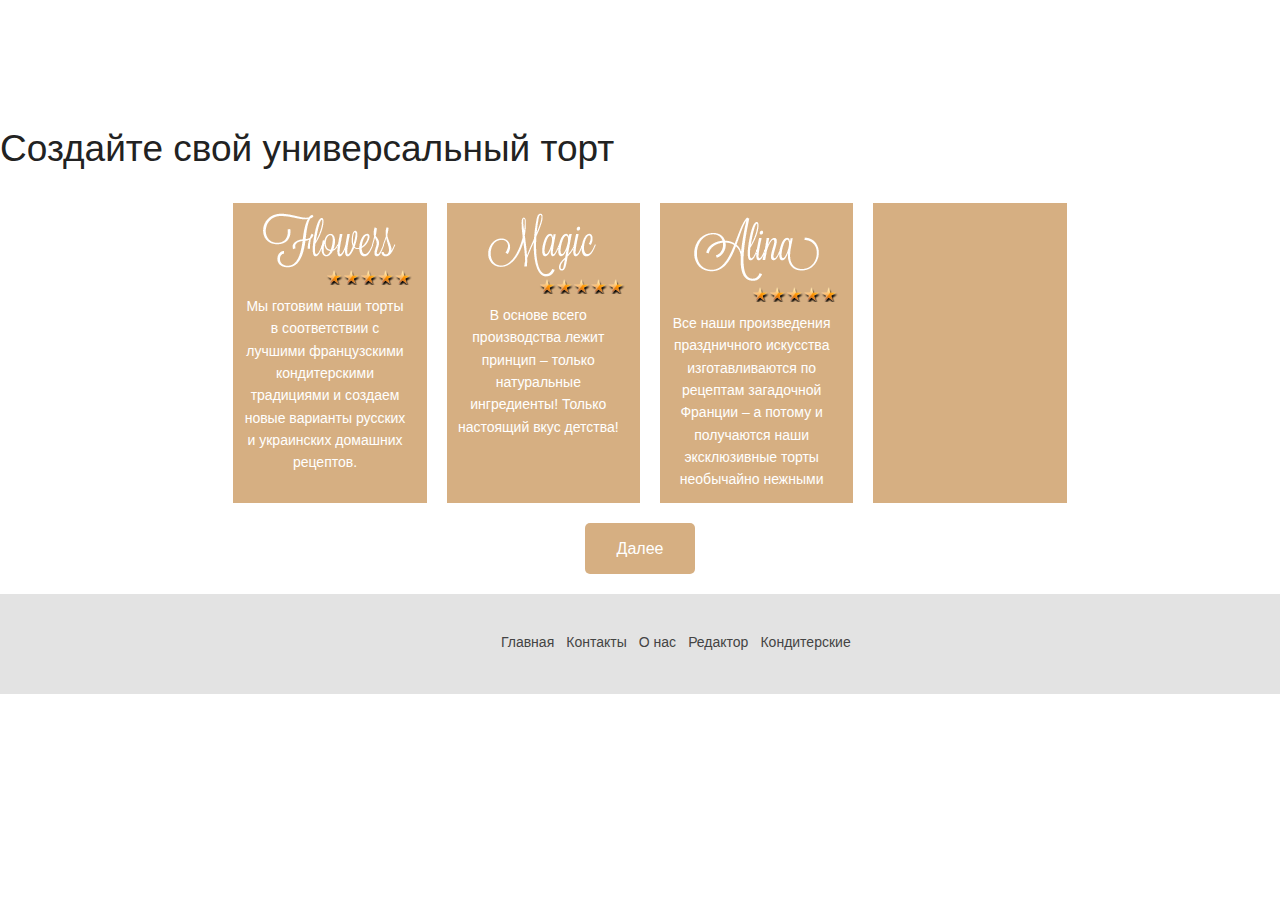
==== commit c4275435: "fixed bg" ====
--- a/index_1.html
+++ b/index_1.html
@@ -9,7 +9,7 @@
   <body>
     <div class="row">
       <div class="large-12 columns">
-        <div class="bg">
+        <div class="bg_1">
         <img src="log.png">
         <h2>Создайте свой универсальный торт</h2>
       </div>
--- a/stylesheets/app.css
+++ b/stylesheets/app.css
@@ -169,7 +169,7 @@
   margin-right: auto;
   margin-top: 0;
   margin-bottom: 0;
-  max-width: rem-calc(100%);
+  max-width: 100%;
   *zoom: 1;
 }
 /* line 165, ../bower_components/foundation/scss/foundation/components/_global.scss */
@@ -6717,7 +6717,7 @@
 
   /* line 432, ../bower_components/foundation/scss/foundation/components/_top-bar.scss */
   .contain-to-grid .top-bar {
-    max-width: rem-calc(100%);
+    max-width: 100%;
     margin: 0 auto;
     margin-bottom: 0;
   }
@@ -7721,12 +7721,17 @@
 /* line 17, ../scss/style.sass */
 .bg {
   background-color: #d6af82;
-}
-/* line 22, ../scss/style.sass */
+  height: 10.125rem;
+  background-size: cover;
+  background-position: center;
+  position-top: 12.5rem;
+}
+/* line 25, ../scss/style.sass */
 .bg img {
   padding-left: 3%;
-}
-/* line 27, ../scss/style.sass */
+  padding-top: 2%;
+}
+/* line 31, ../scss/style.sass */
 .bg h2 {
   font-size: 1.25rem;
   color: white;
@@ -7735,7 +7740,7 @@
   bottom: 1.875rem;
 }
 
-/* line 34, ../scss/style.sass */
+/* line 38, ../scss/style.sass */
 .bl {
   background: #d6af82;
   height: 18.75rem;
@@ -7746,11 +7751,11 @@
 }
 
 /**MAIN** */
-/* line 48, ../scss/style.sass */
+/* line 52, ../scss/style.sass */
 .head_top {
-  background-color: #deb183;
-}
-/* line 51, ../scss/style.sass */
+  background-color: white;
+}
+/* line 54, ../scss/style.sass */
 .head_top .logo {
   padding-left: 3%;
   padding-bottom: 0;
@@ -7758,41 +7763,53 @@
   height: 3.125rem;
 }
 
-/* line 58, ../scss/style.sass */
+/* line 61, ../scss/style.sass */
 .head_btm .pc_bg {
-  background-image: url("../circ.png");
-  height: 13.75rem;
+  height: 12.5rem;
   background-size: cover;
   background-position: center bottom;
 }
 
-/* line 64, ../scss/style.sass */
+/* line 67, ../scss/style.sass */
 .pc {
-  margin-top: -13.125rem;
-}
-/* line 68, ../scss/style.sass */
+  margin-top: -27.1875rem;
+  margin-left: 43.75rem;
+}
+/* line 72, ../scss/style.sass */
 .pc img {
-  width: 40.625rem;
-  height: 13.125rem;
-}
-
-/* line 72, ../scss/style.sass */
+  width: 22.5rem;
+  height: 17.5rem;
+}
+
+/* line 76, ../scss/style.sass */
+.pc2 {
+  position: absolute;
+  right: 37.5rem;
+  margin-top: -15rem;
+}
+/* line 83, ../scss/style.sass */
+.pc2 img {
+  width: 35rem;
+  height: 9.375rem;
+}
+
+/* line 87, ../scss/style.sass */
 .padding-right-10 {
   padding-right: 0.625rem;
 }
 
-/* line 75, ../scss/style.sass */
+/* line 90, ../scss/style.sass */
 .p {
   padding: 0.625rem 0.625rem 0;
 }
-/* line 77, ../scss/style.sass */
+/* line 92, ../scss/style.sass */
 .p p {
   text-align: center;
   font-size: 0.875rem;
   color: white;
 }
 
-/* line 82, ../scss/style.sass */
+/* line 97, ../scss/style.sass */
 .button {
   -webkit-border-radius: 5px;
   -moz-border-radius: 5px;
@@ -7802,34 +7819,86 @@
   background-color: #d6af82;
 }
 
-/* line 87, ../scss/style.sass */
+/* line 102, ../scss/style.sass */
 .pole {
   margin-top: 9.375rem;
   text-align: center;
 }
 
-/* line 91, ../scss/style.sass */
+/* line 106, ../scss/style.sass */
 .link {
   position: absolute;
   left: 17.5rem;
   margin-top: 2.5rem;
   width: 23.75rem;
 }
-/* line 97, ../scss/style.sass */
+/* line 112, ../scss/style.sass */
 .link a {
   padding-left: 2%;
   color: #444444;
   font-size: 0.875rem;
 }
 
-/* line 104, ../scss/style.sass */
+/* line 119, ../scss/style.sass */
 .bg_ft {
   height: 6.25rem;
   background-color: #e3e3e3;
 }
 
-/* line 108, ../scss/style.sass */
+/* line 123, ../scss/style.sass */
 .zag {
   font-size: 1.25rem;
-  margin-top: 2.1875rem;
-}
+  margin-top: -5rem;
+  margin-left: 36.25rem;
+}
+
+/* line 130, ../scss/style.sass */
+.blg {
+  width: 9.375rem;
+  height: 9.375rem;
+  background-color: #bf8f52;
+  border-radius: 50%;
+  display: -moz-inline-stack;
+  display: inline-block;
+  vertical-align: top;
+  *vertical-align: auto;
+  zoom: 1;
+  *display: inline;
+}
+/* line 137, ../scss/style.sass */
+.blg > div {
+  background-size: cover;
+  background-position: center center;
+  background-repeat: no-repeat;
+  height: 9.375rem;
+}
+
+/* line 146, ../scss/style.sass */
+.ico_1 {
+  background-image: url("../1.png");
+}
+
+/* line 150, ../scss/style.sass */
+.ico_2 {
+  background-image: url("../2.png");
+}
+
+/* line 154, ../scss/style.sass */
+.ico_3 {
+  background-image: url("../3.png");
+}
+
+/* line 157, ../scss/style.sass */
+.ico_4 {
+  background-image: url("../4.png");
+}
+
+/* line 160, ../scss/style.sass */
+.container {
+  margin-top: -3.125rem;
+}
+
+/* line 164, ../scss/style.sass */
+.b_t {
+  margin-top: 5%;
+}
